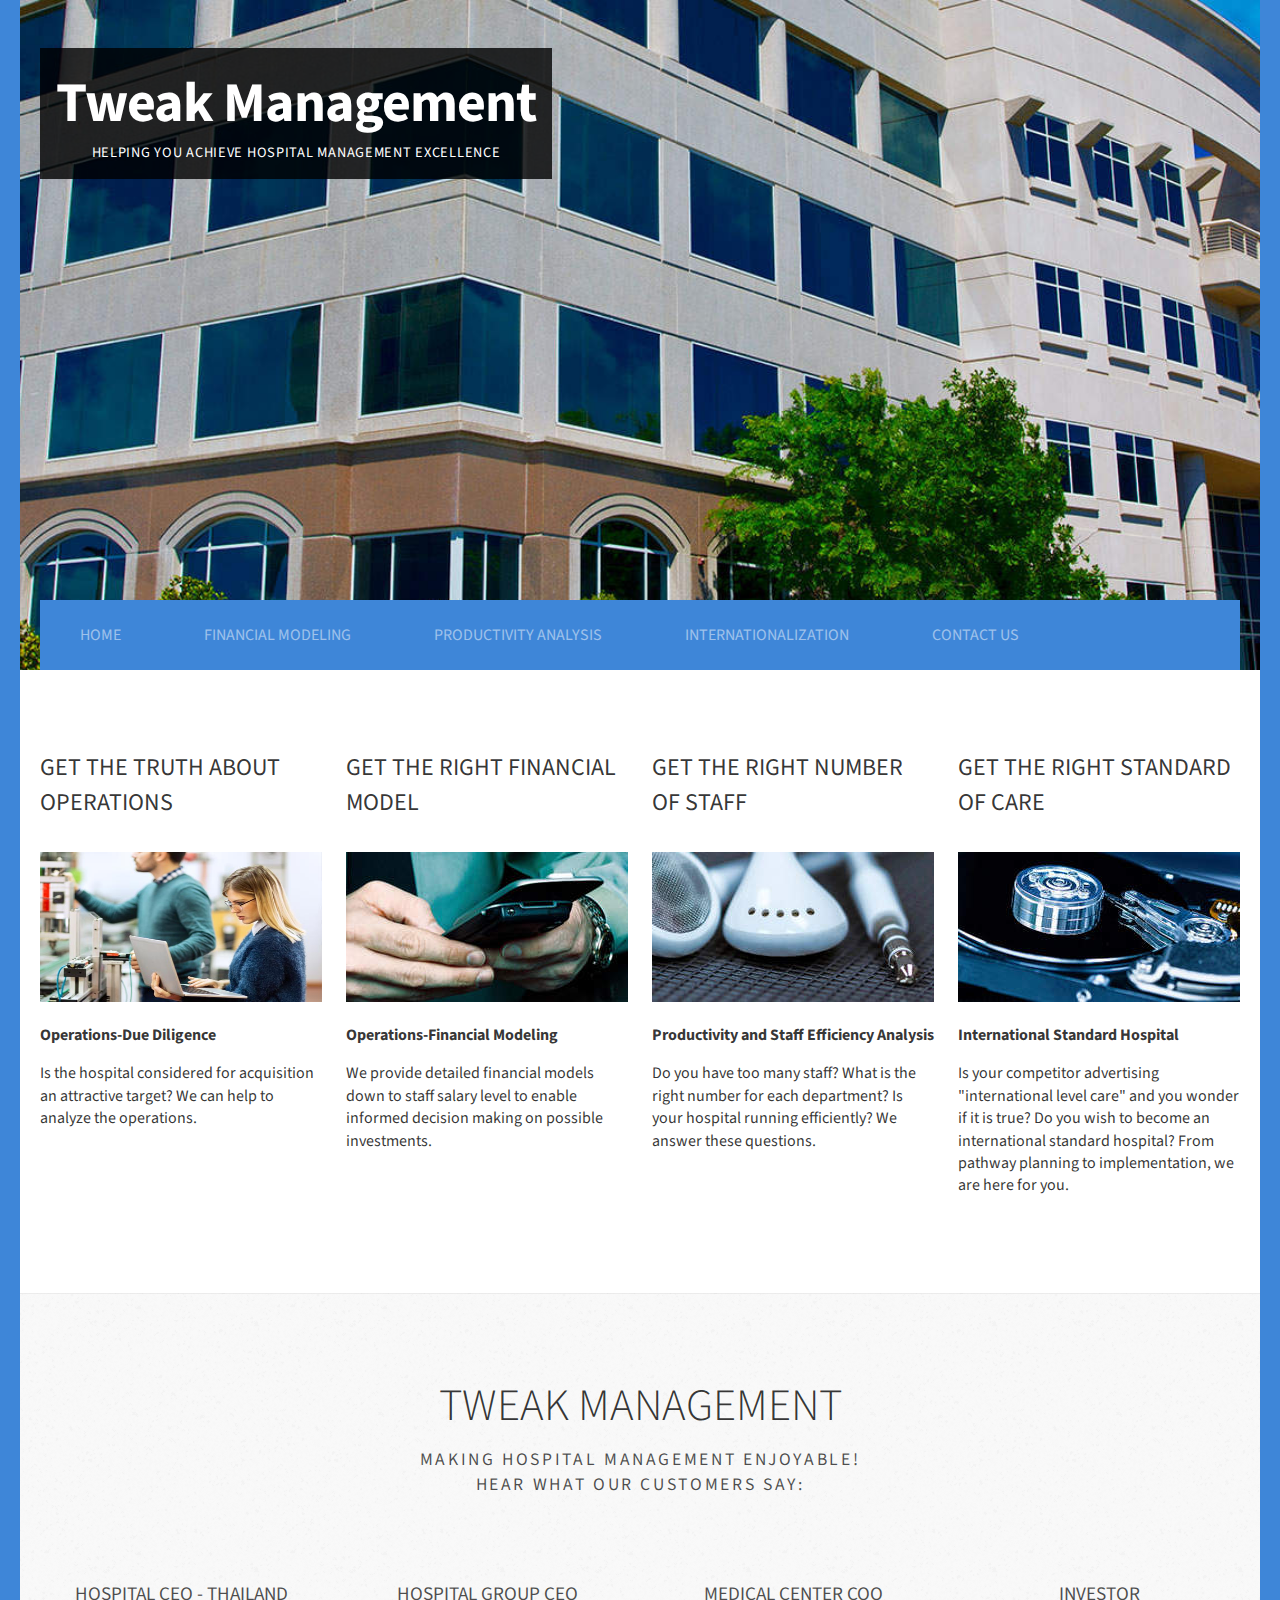
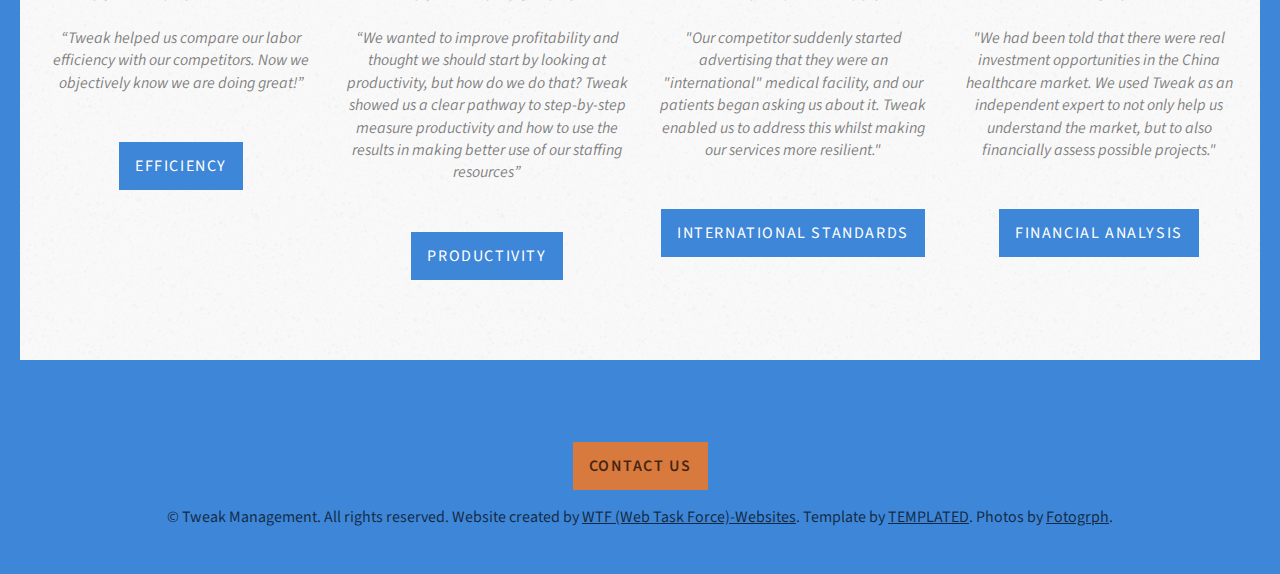
==== index.html @ 66293d0e "Update index.html" ====
<!DOCTYPE html PUBLIC "-//W3C//DTD XHTML 1.0 Strict//EN" "http://www.w3.org/TR/xhtml1/DTD/xhtml1-strict.dtd">
<!--
Design by TEMPLATED
http://templated.co
Released for free under the Creative Commons Attribution License

Name       : Wide-Range 
Description: A two-column, fixed-width design with dark color scheme.
Version    : 1.0
Released   : 20140315

-->
<html xmlns="http://www.w3.org/1999/xhtml">
<head>
<meta http-equiv="Content-Type" content="text/html; charset=utf-8" />
<title>Tweak</title>
<meta name="keywords" content="hospital, efficiency, international standard hospital, consulting, productivity, hospital due diligence, china, asia, international standard service" />
<meta name="description" content="Objectively measure your hospital and clinic efficiency and productivity to determine if you have the right number of staff; create an international standard hospital; due diligence on hospital investment projects" />
<link href="https://fonts.googleapis.com/css?family=Source+Sans+Pro:200,300,400,600,700,900" rel="stylesheet" />
<link href="default.css" rel="stylesheet" type="text/css" media="all" />
<link href="fonts.css" rel="stylesheet" type="text/css" media="all" />
<!--[if IE 6]>
<link href="default_ie6.css" rel="stylesheet" type="text/css" />
<![endif]-->
<link rel="shortcut icon" type="image/jpg" href="images/tweak-logo-no-text.JPG"/>
</head>
<body>
<div id="wrapper">
	<div id="header-wrapper">
		<div id="header" class="container">
			<div id="logo">
				<h1><a href="#">Tweak Management</a></h1>
				<p>Helping You Achieve Hospital Management Excellence</p>
			</div>
		</div>
		<div id="menu" class="container">
			<ul>
				<li><a href="index.html" accesskey="1" title="Tweak Homepage">Home</a></li>
				<li><a href="modeling.html" accesskey="2" title="Tweak Modeling">Financial Modeling</a></li>
				<li><a href="productivity.html" accesskey="3" title="Tweak Productivity">Productivity Analysis</a></li>
				<li><a href="internationalization.html" accesskey="4" title="Tweak Internationalization">Internationalization</a></li>
				<li><a href="mailto:tweakmgt@outlook.com" accesskey="5" title="Tweak Contact">Contact Us</a></li>
			</ul>
		</div>
	</div>
	<div id="page" class="container">
		<div class="column1">
			<div class="title">
				<h2>Get the Truth about Operations</h2>
			</div>
			<img src="images/inspection-management.jpg" width="282" height="150" alt="photo of woman entering data" />
			<p><b>Operations-Due Diligence</b></p>
			<p>Is the hospital considered for acquisition an attractive target? We can help to analyze the operations.</p>
		</div>
		<div class="column2">
			<div class="title">
				<h2>Get the Right Financial Model</h2>
			</div>
			<img src="images/pic01.jpg" width="282" height="150" alt="photo of hands inputing information into digital device" />
			<p><b>Operations-Financial Modeling</b></p>
			<p>We provide detailed financial models down to staff salary level to enable informed decision making on possible investments.</p>
		</div>
		<div class="column3">
			<div class="title">
				<h2>Get the Right Number of Staff</h2>
			</div>
			<img src="images/pic02.jpg" width="282" height="150" alt="photo of electronic device" />
			<p><b>Productivity and Staff Efficiency Analysis</b></p>
			<p>Do you have too many staff? What is the right number for each department? Is your hospital running efficiently? We answer these questions.</p>
		</div>
		<div class="column4">
			<div class="title">
				<h2>Get the Right Standard of Care</h2>
			</div>
			<img src="images/pic03.jpg" width="282" height="150" alt="closeup of silver machinery" />
			<p><b>International Standard Hospital</b></p>
			<p>Is your competitor advertising "international level care" and you wonder if it is true? Do you wish to become an international standard hospital? From pathway planning to implementation, we are here for you.</p>
		</div>
	</div>
	<div id="portfolio-wrapper">
		<div id="portfolio" class="container">
			<div class="title">
				<h2>Tweak Management</h2>
				<span class="byline">Making Hospital Management Enjoyable!<br>Hear what our customers say:</span> </div>
			<div class="column1">
				<div class="box">
					<h3>Hospital CEO - Thailand</h3>
					<p><i>“Tweak helped us compare our labor efficiency with our competitors. Now we objectively know we are doing great!”</i></p>
					<a href="productivity.html" class="button">Efficiency</a> </div>
			</div>
			<div class="column2">
				<div class="box">
					<h3>Hospital Group CEO</h3>
					<p><i>“We wanted to improve profitability and thought we should start by looking at productivity, but how do we do that? Tweak showed us a clear pathway to step-by-step measure productivity and how to use the results in making better use of our staffing resources”</i></p>
					<a href="productivity.html" class="button">Productivity</a> </div>
			</div>
			<div class="column3">
				<div class="box">
					<h3>Medical Center COO</h3>
					<p><i>"Our competitor suddenly started advertising that they were an "international" medical facility, and our patients began asking us about it. Tweak enabled us to address this whilst making our services more resilient."</i></p>
					<a href="#" class="button">International Standards</a> </div>
			</div>
			<div class="column4">
				<div class="box">
					<h3>Investor</h3>
					<p><i>"We had been told that there were real investment opportunities in the China healthcare market. We used Tweak as an independent expert to not only help us understand the market, but to also financially assess possible projects."</i></p>
					<a href="modeling.html" class="button">Financial Analysis</a> </div>
			</div>
		</div>
	</div>
</div>
<div id="footer">
	<p><a href="mailto:tweakmgt@outlook.com" class="contact-button">Contact Us</a></p>
	<p>&copy; Tweak Management. All rights reserved. Website created by <a href="http://wtf-websites.com">WTF (Web Task Force)-Websites</a>. Template by <a href="http://templated.co" rel="nofollow">TEMPLATED</a>. Photos by <a href="http://fotogrph.com/">Fotogrph</a>.</p>
</div>
</body>
</html>
---- default.css ----
html, body {
	height: 100%;
}

body {
	margin: 0px;
	padding: 0px;
	background: #3e86d8;
	font-family: 'Source Sans Pro', sans-serif;
	font-size: 12pt;
	font-weight: 400;
	color: rgba(0,0,0,.8);
}

h1, h2, h3 {
	margin: 0;
	padding: 0;
	text-transform: uppercase;
	font-weight: 300;
	color: #2D2D2D;
}

h2 {
	padding: 0px 0px 30px 0px;
	font-size: 2.50em;
}

p, ol, ul {
	margin-top: 0px;
}

p {
	line-height: 140%;
}

strong {
}

a {
	color: rgba(0,0,0,.8);
}

a:hover {
	text-decoration: none;
}

a img {
	border: none;
}

/*********************************************************************************/
/* Image Style                                                                   */
/*********************************************************************************/

	.image
	{
		display: inline-block;
		border: 1px solid rgba(0,0,0,.1);
	}
	
	.image img
	{
		display: block;
		width: 100%;
	}
	
	.image-full
	{
		display: block;
		width: 100%;
		margin: 0 0 3em 0;
	}
	
	.image-left
	{
		float: left;
		margin: 0 2em 2em 0;
	}
	
	.image-centered
	{
		display: block;
		margin: 0 0 2em 0;
	}
	
	.image-centered img
	{
		margin: 0 auto;
		width: auto;
	}


hr {
	display: none;
}

/** WRAPPER */

#wrapper {
	background: #FFF;
	margin: 0px 20px;
}

.container {
	width: 1200px;
	margin: 0px auto;
}

.clearfix {
	clear: both;
}

/** HEADER */

#header-wrapper
{
	background: url(images/bg.jpg) no-repeat top center;
	background-size: cover;
}

#header {
	position: relative;
	overflow: hidden;
	height: 600px;
}

#social
{
	position: absolute;
	top: 4em;
	right: 0;
}

/** LOGO */

#logo {
	position:absolute;
	top: 3em;
	padding: 1em 1em;
	left: 0;
	background: rgba(0,0,0,.8);
	text-align: center;
}

#logo2 {
	position:absolute;
}

#logo h1, #logo p {
	margin: 0;
}

#logo h1 {
	letter-spacing: -1px;
	text-transform: capitalize;
	font-size: 3.5em;
	font-weight: 700;
	color: #FFF;
}

#logo p {
	padding: 0px;
	letter-spacing: 0.05em;
	text-transform: uppercase;
	font-size: 0.9em;
	color: #FFF;
}

#logo p a {
	color: #FFF;
}

#logo a {
	border: none;
	background: none;
	text-decoration: none;
	color: #FFF;
}

/** MENU */

#menu {
	overflow: hidden;
	background: #3e86d8;
}

#menu ul {
	margin: 0px 0px 0px 0px;
	padding: 0px 0px;
	list-style: none;
	line-height: normal;
}

#menu li {
	display: inline-block;
}

#menu a {
	display: block;
	padding: 0px 40px 0px 40px;
	line-height: 70px;
	text-decoration: none;
	text-transform: uppercase;
	text-align: center;
	font-size: 16px;
	font-weight: 400;
	color: rgba(255,255,255,0.5);
	border: none;
}

#menu a:hover, #menu .current_page_item a {
	text-decoration: none;
	color: rgba(255,255,255,0.8);
}

#menu .current_page_item a {
}

#menu .last {
	border-right: none;
}

/** PAGE */

#page {
	overflow: hidden;
	padding: 5em 0em;
}

	#page img
	{
		margin-bottom: 1em;
	}

	#page .title
	{
		margin-bottom: 2em;
	}

	#page .title h2
	{
		font-size: 1.5em;
		font-weight: 400;
		color: rgba(0,0,0,0.8);
	}
	
	#page .title .byline
	{
		display: block;
		padding-bottom: 2em;
		color: rgba(0,0,0,0.7);
	}

/** CONTENT */

#content {
	float: left;
	width: 800px;
	padding-right: 50px;
	border-right: 1px solid #E6E7DC;
}

#content .post-title
{
	margin-bottom: 2em;
}

#content .post-title h2
{
	margin: 0;
	padding: 0;
}


#content .post
{
	margin-bottom: 4em;
	padding-bottom: 4em;
	border-bottom: 1px solid #E6E7DC;
}

/** SIDEBAR 1 */

#sidebar1 {
	float: right;
	width: 250px;
	margin-right: 50px;
}

#sidebar1 #box1 {
	margin-bottom: 4em;
}

#sidebar1 h2,
#sidebar2 h2
{
	font-size: 1.5em;
	font-weight: 400;
}

/** SIDEBAR 2 */

#sidebar2 {
	float: right;
	width: 250px;
}

/* Footer */

#footer {
	overflow: hidden;
	padding: 50px 0px 30px 0px;
}

#footer p {
	text-align: center;
		color: rgba(0,0,0,0.7);
}

#footer a {
		color: rgba(0,0,0,0.7);
}

/* List style 1 */

ul.style1 {
	margin: 0px;
	padding: 0px;
	list-style: none;
}

ul.style1 li {
	padding: 10px 0px 15px 0px;
	border-top: 1px solid #E6E7DC;
}

ul.style1 .first {
	padding-top: 0px;
	border-top: none;
}

/* List style 2 */

ul.style2 {
	margin: 0px;
	padding: 0px;
	list-style: none;
}

ul.style2 li {
	padding: 25px 0px 15px 0px;
	border-top: 1px solid #E6E7DC;
}

ul.style2 .first {
	padding-top: 0px;
	border-top: none;
}

ul.style2 h3 {
	padding: 0px 0px 10px 0px;
	font-size: 1.10em;
}

ul.style2 h3 a {
	color: #3e86d8;
}

ul.style2 a {
	text-decoration: none;
}

ul.style2 a:hover {
	text-decoration: underline;
}


/* List style 3 */

ul.style3 {
	margin: 0px;
	padding: 0px;
	list-style: none;
}

ul.style3 li {
	padding: 20px 0px 20px 0px;
	border-top: 1px solid #E6E7DC;
}

ul.style3 p {
	margin: 0px;
	padding: 0px;
}

ul.style3 img {
	float: left;
	margin-top: 3px;
	margin-right: 20px;
}

ul.style3 .posted {
	padding: 10px 0px 10px 0px;
	font-size: 8pt;
	color: #A2A2A2;
}

ul.style3 .first {
	padding-top: 0px;
	border-top: none;
}

.link-style {
	display: inline-block;
	margin-top: 20px;
	padding: 7px 20px;
	background: #0C73D4;
	border-radius: 5px;
	text-decoration: none;
	text-transform: uppercase;
	color: #FFFFFF;
}

/* List style 4 */

ul.style4 {
	font-style: italic;
	line-height: 140%;
}

ul.style4 li {
	padding-bottom: 0.75em;
}

/*********************************************************************************/
/* Portfolio                                                                     */
/*********************************************************************************/

	#portfolio-wrapper
	{
		overflow: hidden;
		padding: 5em 0em;
		background: rgba(0,0,0,.02);
		background-image: url(images/overlay.png);
		background-repeat: repeat;
		border-top: 1px solid rgba(0,0,0,.05);
	}
	
	#portfolio
	{
	text-align: center;
	}

	#portfolio .box
	{
		color: rgba(0,0,0,0.5);
	}
	
	#portfolio h3
	{
		display: block;
		padding-bottom: 1em;
		text-transform: uppercase;
		font-size: 1.2em;
		font-weight: 400;
		color: rgba(0,0,0,0.7);
	}

	#portfolio .title
	{
	}

	#portfolio .title h2
	{
		color: rgba(0,0,0,0.8);
	}
	
	#portfolio .title .byline
	{
		display: block;
		padding-bottom: 2em;
		color: rgba(0,0,0,0.7);
	}

	.column1,
	.column2,
	.column3,
	.column4
	{
		width: 282px;
	}
	
	.column1,
	.column2,
	.column3
	{
		float: left;
		margin-right: 24px;
	}
	
	.column4
	{
		float: right;
	}

/*********************************************************************************/
/* Heading Titles                                                                */
/*********************************************************************************/

	.title
	{
		margin-bottom: 3em;
	}
	
	.title h2
	{
		margin: 0;
		padding: 0;
		font-size: 2.8em;
		color: rgba(255,255,255,0.9);
	}
	
	.title .byline
	{
		padding-top: 0.50em;
		letter-spacing: 0.15em;
		text-transform: uppercase;
		font-weight: 400;
		font-size: 1.1em;
		color: #6F6F6F;
	}

/*********************************************************************************/
/* Button Style                                                                  */
/*********************************************************************************/

	.button
	{
		display: inline-block;
		margin-top: 2em;
		padding: 0em 1em;
		background: #3e86d8;
		letter-spacing: 0.10em;
		line-height: 3em;
		text-decoration: none;
		text-transform: uppercase;
		font-weight: 400;
		font-size: 1em;
		color: #FFF;
	}
	
	.contact-button
	{
		display: inline-block;
		margin-top: 2em;
		padding: 0em 1em;
		background: #d8793e;
		letter-spacing: 0.10em;
		line-height: 3em;
		text-decoration: none;
		text-transform: uppercase;
		font-weight: 600;
		font-size: 1em;
		color: #000;
	}

/*********************************************************************************/
/* Social Icon Styles                                                            */
/*********************************************************************************/

	ul.contact
	{
		margin: 0;
		padding: 2em 0em 0em 0em;
		list-style: none;
	}
	
	ul.contact li
	{
		display: inline-block;
		padding: 0em 0.10em;
		font-size: 1em;
	}
	
	ul.contact li span
	{
		display: none;
		margin: 0;
		padding: 0;
	}
	
	ul.contact li a
	{
	}
	
	ul.contact li a:before
	{
		display: inline-block;
		background: none;
		width: 40px;
		height: 40px;
		line-height: 40px;
		text-align: center;
		color: rgba(255,255,255,1);
	}
---- fonts.css ----
@charset 'UTF-8';

@font-face
{
	font-family: 'FontAwesome';
	src: url('fonts/fontawesome-webfont.eot?v=3.0.1');
	src: url('fonts/fontawesome-webfont.eot?#iefix&v=3.0.1') format('embedded-opentype'),
	     url('fonts/fontawesome-webfont.woff?v=3.0.1') format('woff'),
	     url('fonts/fontawesome-webfont.ttf?v=3.0.1') format('truetype'),
	     url('fonts/fontawesome-webfont.svg#FontAwesome') format('svg');
	font-weight: normal;
	font-style: normal;
}

@font-face
{
	font-family: 'Font-Awesome-Social';
	src: url('fonts/fontawesome-social-webfont.eot');
	src: url('fonts/fontawesome-social-webfont.eot?#iefix') format('embedded-opentype'),
	     url('fonts/fontawesome-social-webfont.woff') format('woff'),
		 url('fonts/fontawesome-social-webfont.ttf') format('truetype'),
		 url('fonts/fontawesome-social-webfont.svg#Font-Awesome-More') format('svg');
	font-weight: normal;
	font-style: normal;
}

/*********************************************************************************/
/* Icons                                                                         */
/*********************************************************************************/

	/*
		Powered by:
		
		Font Awesome (http://fortawesome.github.com/Font-Awesome/)
		Font Awesome More (http://gregoryloucas.github.com/Font-Awesome-More/)
	*/

	.icon
	{
		text-decoration: none;
	}

		.icon:before
		{
			font-size: 1.25em;
			text-decoration: none;
			font-family: FontAwesome;
			font-weight: normal;
			font-style: normal;
			-webkit-text-rendering: optimizeLegibility;
			-moz-text-rendering: optimizeLegibility;
			-ms-text-rendering: optimizeLegibility;
			-o-text-rendering: optimizeLegibility;
			text-rendering: optimizeLegibility;
			-webkit-font-smoothing: antialiased;
			-moz-font-smoothing: antialiased;
			-ms-font-smoothing: antialiased;
			-o-font-smoothing: antialiased;
			font-smoothing: antialiased;
			-webkit-font-feature-settings: "liga" 1, "dlig" 1;
			-moz-font-feature-settings: "liga=1, dlig=1";
			-ms-font-feature-settings: "liga" 1, "dlig" 1;
			-o-font-feature-settings: "liga" 1, "dlig" 1;
			font-feature-settings: "liga" 1, "dlig" 1;
		}

		.icon-glass:before                { content: "\f000"; }
		.icon-music:before                { content: "\f001"; }
		.icon-search:before               { content: "\f002"; }
		.icon-envelope:before             { content: "\f003"; }
		.icon-heart:before                { content: "\f004"; }
		.icon-star:before                 { content: "\f005"; }
		.icon-star-empty:before           { content: "\f006"; }
		.icon-user:before                 { content: "\f007"; }
		.icon-film:before                 { content: "\f008"; }
		.icon-th-large:before             { content: "\f009"; }
		.icon-th:before                   { content: "\f00a"; }
		.icon-th-list:before              { content: "\f00b"; }
		.icon-ok:before                   { content: "\f00c"; }
		.icon-remove:before               { content: "\f00d"; }
		.icon-zoom-in:before              { content: "\f00e"; }

		.icon-zoom-out:before             { content: "\f010"; }
		.icon-off:before                  { content: "\f011"; }
		.icon-signal:before               { content: "\f012"; }
		.icon-cog:before                  { content: "\f013"; }
		.icon-trash:before                { content: "\f014"; }
		.icon-home:before                 { content: "\f015"; }
		.icon-file:before                 { content: "\f016"; }
		.icon-time:before                 { content: "\f017"; }
		.icon-road:before                 { content: "\f018"; }
		.icon-download-alt:before         { content: "\f019"; }
		.icon-download:before             { content: "\f01a"; }
		.icon-upload:before               { content: "\f01b"; }
		.icon-inbox:before                { content: "\f01c"; }
		.icon-play-circle:before          { content: "\f01d"; }
		.icon-repeat:before               { content: "\f01e"; }

		/* \f020 doesn't work in Safari. all shifted one down */
		.icon-refresh:before              { content: "\f021"; }
		.icon-list-alt:before             { content: "\f022"; }
		.icon-lock:before                 { content: "\f023"; }
		.icon-flag:before                 { content: "\f024"; }
		.icon-headphones:before           { content: "\f025"; }
		.icon-volume-off:before           { content: "\f026"; }
		.icon-volume-down:before          { content: "\f027"; }
		.icon-volume-up:before            { content: "\f028"; }
		.icon-qrcode:before               { content: "\f029"; }
		.icon-barcode:before              { content: "\f02a"; }
		.icon-tag:before                  { content: "\f02b"; }
		.icon-tags:before                 { content: "\f02c"; }
		.icon-book:before                 { content: "\f02d"; }
		.icon-bookmark:before             { content: "\f02e"; }
		.icon-print:before                { content: "\f02f"; }

		.icon-camera:before               { content: "\f030"; }
		.icon-font:before                 { content: "\f031"; }
		.icon-bold:before                 { content: "\f032"; }
		.icon-italic:before               { content: "\f033"; }
		.icon-text-height:before          { content: "\f034"; }
		.icon-text-width:before           { content: "\f035"; }
		.icon-align-left:before           { content: "\f036"; }
		.icon-align-center:before         { content: "\f037"; }
		.icon-align-right:before          { content: "\f038"; }
		.icon-align-justify:before        { content: "\f039"; }
		.icon-list:before                 { content: "\f03a"; }
		.icon-indent-left:before          { content: "\f03b"; }
		.icon-indent-right:before         { content: "\f03c"; }
		.icon-facetime-video:before       { content: "\f03d"; }
		.icon-picture:before              { content: "\f03e"; }

		.icon-pencil:before               { content: "\f040"; }
		.icon-map-marker:before           { content: "\f041"; }
		.icon-adjust:before               { content: "\f042"; }
		.icon-tint:before                 { content: "\f043"; }
		.icon-edit:before                 { content: "\f044"; }
		.icon-share:before                { content: "\f045"; }
		.icon-check:before                { content: "\f046"; }
		.icon-move:before                 { content: "\f047"; }
		.icon-step-backward:before        { content: "\f048"; }
		.icon-fast-backward:before        { content: "\f049"; }
		.icon-backward:before             { content: "\f04a"; }
		.icon-play:before                 { content: "\f04b"; }
		.icon-pause:before                { content: "\f04c"; }
		.icon-stop:before                 { content: "\f04d"; }
		.icon-forward:before              { content: "\f04e"; }

		.icon-fast-forward:before         { content: "\f050"; }
		.icon-step-forward:before         { content: "\f051"; }
		.icon-eject:before                { content: "\f052"; }
		.icon-chevron-left:before         { content: "\f053"; }
		.icon-chevron-right:before        { content: "\f054"; }
		.icon-plus-sign:before            { content: "\f055"; }
		.icon-minus-sign:before           { content: "\f056"; }
		.icon-remove-sign:before          { content: "\f057"; }
		.icon-ok-sign:before              { content: "\f058"; }
		.icon-question-sign:before        { content: "\f059"; }
		.icon-info-sign:before            { content: "\f05a"; }
		.icon-screenshot:before           { content: "\f05b"; }
		.icon-remove-circle:before        { content: "\f05c"; }
		.icon-ok-circle:before            { content: "\f05d"; }
		.icon-ban-circle:before           { content: "\f05e"; }

		.icon-arrow-left:before           { content: "\f060"; }
		.icon-arrow-right:before          { content: "\f061"; }
		.icon-arrow-up:before             { content: "\f062"; }
		.icon-arrow-down:before           { content: "\f063"; }
		.icon-share-alt:before            { content: "\f064"; }
		.icon-resize-full:before          { content: "\f065"; }
		.icon-resize-small:before         { content: "\f066"; }
		.icon-plus:before                 { content: "\f067"; }
		.icon-minus:before                { content: "\f068"; }
		.icon-asterisk:before             { content: "\f069"; }
		.icon-exclamation-sign:before     { content: "\f06a"; }
		.icon-gift:before                 { content: "\f06b"; }
		.icon-leaf:before                 { content: "\f06c"; }
		.icon-fire:before                 { content: "\f06d"; }
		.icon-eye-open:before             { content: "\f06e"; }

		.icon-eye-close:before            { content: "\f070"; }
		.icon-warning-sign:before         { content: "\f071"; }
		.icon-plane:before                { content: "\f072"; }
		.icon-calendar:before             { content: "\f073"; }
		.icon-random:before               { content: "\f074"; }
		.icon-comment:before              { content: "\f075"; }
		.icon-magnet:before               { content: "\f076"; }
		.icon-chevron-up:before           { content: "\f077"; }
		.icon-chevron-down:before         { content: "\f078"; }
		.icon-retweet:before              { content: "\f079"; }
		.icon-shopping-cart:before        { content: "\f07a"; }
		.icon-folder-close:before         { content: "\f07b"; }
		.icon-folder-open:before          { content: "\f07c"; }
		.icon-resize-vertical:before      { content: "\f07d"; }
		.icon-resize-horizontal:before    { content: "\f07e"; }

		.icon-bar-chart:before            { content: "\f080"; }
		.icon-twitter-sign:before         { content: "\f081"; }
		.icon-facebook-sign:before        { content: "\f082"; }
		.icon-camera-retro:before         { content: "\f083"; }
		.icon-key:before                  { content: "\f084"; }
		.icon-cogs:before                 { content: "\f085"; }
		.icon-comments:before             { content: "\f086"; }
		.icon-thumbs-up:before            { content: "\f087"; }
		.icon-thumbs-down:before          { content: "\f088"; }
		.icon-star-half:before            { content: "\f089"; }
		.icon-heart-empty:before          { content: "\f08a"; }
		.icon-signout:before              { content: "\f08b"; }
		.icon-linkedin-sign:before        { content: "\f08c"; }
		.icon-pushpin:before              { content: "\f08d"; }
		.icon-external-link:before        { content: "\f08e"; }

		.icon-signin:before               { content: "\f090"; }
		.icon-trophy:before               { content: "\f091"; }
		.icon-github-sign:before          { content: "\f092"; }
		.icon-upload-alt:before           { content: "\f093"; }
		.icon-lemon:before                { content: "\f094"; }
		.icon-phone:before                { content: "\f095"; }
		.icon-check-empty:before          { content: "\f096"; }
		.icon-bookmark-empty:before       { content: "\f097"; }
		.icon-phone-sign:before           { content: "\f098"; }
		.icon-twitter:before              { content: "\f099"; }
		.icon-facebook:before             { content: "\f09a"; }
		.icon-github:before               { content: "\f09b"; }
		.icon-unlock:before               { content: "\f09c"; }
		.icon-credit-card:before          { content: "\f09d"; }
		.icon-rss:before                  { content: "\f09e"; }

		.icon-hdd:before                  { content: "\f0a0"; }
		.icon-bullhorn:before             { content: "\f0a1"; }
		.icon-bell:before                 { content: "\f0a2"; }
		.icon-certificate:before          { content: "\f0a3"; }
		.icon-hand-right:before           { content: "\f0a4"; }
		.icon-hand-left:before            { content: "\f0a5"; }
		.icon-hand-up:before              { content: "\f0a6"; }
		.icon-hand-down:before            { content: "\f0a7"; }
		.icon-circle-arrow-left:before    { content: "\f0a8"; }
		.icon-circle-arrow-right:before   { content: "\f0a9"; }
		.icon-circle-arrow-up:before      { content: "\f0aa"; }
		.icon-circle-arrow-down:before    { content: "\f0ab"; }
		.icon-globe:before                { content: "\f0ac"; }
		.icon-wrench:before               { content: "\f0ad"; }
		.icon-tasks:before                { content: "\f0ae"; }

		.icon-filter:before               { content: "\f0b0"; }
		.icon-briefcase:before            { content: "\f0b1"; }
		.icon-fullscreen:before           { content: "\f0b2"; }

		.icon-group:before                { content: "\f0c0"; }
		.icon-link:before                 { content: "\f0c1"; }
		.icon-cloud:before                { content: "\f0c2"; }
		.icon-beaker:before               { content: "\f0c3"; }
		.icon-cut:before                  { content: "\f0c4"; }
		.icon-copy:before                 { content: "\f0c5"; }
		.icon-paper-clip:before           { content: "\f0c6"; }
		.icon-save:before                 { content: "\f0c7"; }
		.icon-sign-blank:before           { content: "\f0c8"; }
		.icon-reorder:before              { content: "\f0c9"; }
		.icon-list-ul:before              { content: "\f0ca"; }
		.icon-list-ol:before              { content: "\f0cb"; }
		.icon-strikethrough:before        { content: "\f0cc"; }
		.icon-underline:before            { content: "\f0cd"; }
		.icon-table:before                { content: "\f0ce"; }

		.icon-magic:before                { content: "\f0d0"; }
		.icon-truck:before                { content: "\f0d1"; }
		.icon-pinterest:before            { content: "\f0d2"; }
		.icon-pinterest-sign:before       { content: "\f0d3"; }
		.icon-google-plus-sign:before     { content: "\f0d4"; }
		.icon-google-plus:before          { content: "\f0d5"; }
		.icon-money:before                { content: "\f0d6"; }
		.icon-caret-down:before           { content: "\f0d7"; }
		.icon-caret-up:before             { content: "\f0d8"; }
		.icon-caret-left:before           { content: "\f0d9"; }
		.icon-caret-right:before          { content: "\f0da"; }
		.icon-columns:before              { content: "\f0db"; }
		.icon-sort:before                 { content: "\f0dc"; }
		.icon-sort-down:before            { content: "\f0dd"; }
		.icon-sort-up:before              { content: "\f0de"; }

		.icon-envelope-alt:before         { content: "\f0e0"; }
		.icon-linkedin:before             { content: "\f0e1"; }
		.icon-undo:before                 { content: "\f0e2"; }
		.icon-legal:before                { content: "\f0e3"; }
		.icon-dashboard:before            { content: "\f0e4"; }
		.icon-comment-alt:before          { content: "\f0e5"; }
		.icon-comments-alt:before         { content: "\f0e6"; }
		.icon-bolt:before                 { content: "\f0e7"; }
		.icon-sitemap:before              { content: "\f0e8"; }
		.icon-umbrella:before             { content: "\f0e9"; }
		.icon-paste:before                { content: "\f0ea"; }
		.icon-lightbulb:before            { content: "\f0eb"; }
		.icon-exchange:before             { content: "\f0ec"; }
		.icon-cloud-download:before       { content: "\f0ed"; }
		.icon-cloud-upload:before         { content: "\f0ee"; }

		.icon-user-md:before              { content: "\f0f0"; }
		.icon-stethoscope:before          { content: "\f0f1"; }
		.icon-suitcase:before             { content: "\f0f2"; }
		.icon-bell-alt:before             { content: "\f0f3"; }
		.icon-coffee:before               { content: "\f0f4"; }
		.icon-food:before                 { content: "\f0f5"; }
		.icon-file-alt:before             { content: "\f0f6"; }
		.icon-building:before             { content: "\f0f7"; }
		.icon-hospital:before             { content: "\f0f8"; }
		.icon-ambulance:before            { content: "\f0f9"; }
		.icon-medkit:before               { content: "\f0fa"; }
		.icon-fighter-jet:before          { content: "\f0fb"; }
		.icon-beer:before                 { content: "\f0fc"; }
		.icon-h-sign:before               { content: "\f0fd"; }
		.icon-plus-sign-alt:before        { content: "\f0fe"; }

		.icon-double-angle-left:before    { content: "\f100"; }
		.icon-double-angle-right:before   { content: "\f101"; }
		.icon-double-angle-up:before      { content: "\f102"; }
		.icon-double-angle-down:before    { content: "\f103"; }
		.icon-angle-left:before           { content: "\f104"; }
		.icon-angle-right:before          { content: "\f105"; }
		.icon-angle-up:before             { content: "\f106"; }
		.icon-angle-down:before           { content: "\f107"; }
		.icon-desktop:before              { content: "\f108"; }
		.icon-laptop:before               { content: "\f109"; }
		.icon-tablet:before               { content: "\f10a"; }
		.icon-mobile-phone:before         { content: "\f10b"; }
		.icon-circle-blank:before         { content: "\f10c"; }
		.icon-quote-left:before           { content: "\f10d"; }
		.icon-quote-right:before          { content: "\f10e"; }

		.icon-spinner:before              { content: "\f110"; }
		.icon-circle:before               { content: "\f111"; }
		.icon-reply:before                { content: "\f112"; }
		.icon-github-alt:before           { content: "\f113"; }
		.icon-folder-close-alt:before     { content: "\f114"; }
		.icon-folder-open-alt:before      { content: "\f115"; }

		.icon-blogger-sign:before,.icon-blogger:before,.icon-delicious:before,.icon-dribbble-sign:before,.icon-dribbble:before,.icon-dropbox:before,.icon-drupal:before,.icon-evernote-sign:before,.icon-evernote:before,.icon-flickr-sign:before,.icon-flickr:before,.icon-forrst-sign:before,.icon-forrst:before,.icon-foursquare-sign:before,.icon-foursquare:before,.icon-git-fork:before,.icon-hacker-news:before,.icon-instagram:before,.icon-lastfm-sign:before,.icon-lastfm:before,.icon-paypal:before,.icon-picasa-sign:before,.icon-picasa:before,.icon-reddit:before,.icon-share-this-sign:before,.icon-share-this:before,.icon-skype:before,.icon-soundcloud:before,.icon-spotify:before,.icon-stack-overflow:before,.icon-tumblr-sign:before,.icon-tumblr:before,.icon-vimeo-sign:before,.icon-vimeo:before,.icon-wordpress-sign:before,.icon-wordpress:before,.icon-yelp-sign:before,.icon-yelp:before,.icon-youtube-sign:before,.icon-youtube:before              {font-family:'Font-Awesome-Social'; }

		.icon-dropbox:before              { content: "\f300"; }
		.icon-drupal:before               { content: "\f301"; }
		.icon-git-fork:before             { content: "\f302"; }
		.icon-instagram:before            { content: "\f303"; }
		.icon-share-this-sign:before      { content: "\f304"; }
		.icon-share-this:before           { content: "\f305"; }
		.icon-foursquare-sign:before      { content: "\f306"; }
		.icon-foursquare:before           { content: "\f307"; }
		.icon-hacker-news:before          { content: "\f308"; }
		.icon-skype:before                { content: "\f309"; }
		.icon-spotify:before              { content: "\f30a"; }
		.icon-soundcloud:before           { content: "\f30b"; }
		.icon-paypal:before               { content: "\f30c"; }
		.icon-youtube-sign:before         { content: "\f30d"; }
		.icon-youtube:before              { content: "\f30e"; }
		.icon-reddit:before               { content: "\f30f"; }
		.icon-blogger-sign:before         { content: "\f310"; }
		.icon-blogger:before              { content: "\f311"; }
		.icon-dribbble-sign:before        { content: "\f312"; }
		.icon-dribbble:before             { content: "\f313"; }
		.icon-evernote-sign:before        { content: "\f314"; }
		.icon-evernote:before             { content: "\f315"; }
		.icon-flickr-sign:before          { content: "\f316"; }
		.icon-flickr:before               { content: "\f317"; }
		.icon-forrst-sign:before          { content: "\f318"; }
		.icon-forrst:before               { content: "\f319"; }
		.icon-delicious:before            { content: "\f31a"; }
		.icon-lastfm-sign:before          { content: "\f31b"; }
		.icon-lastfm:before               { content: "\f31c"; }
		.icon-picasa-sign:before          { content: "\f31d"; }
		.icon-picasa:before               { content: "\f31e"; }
		.icon-stack-overflow:before       { content: "\f320"; }
		.icon-tumblr-sign:before          { content: "\f321"; }
		.icon-tumblr:before               { content: "\f322"; }
		.icon-vimeo-sign:before           { content: "\f323"; }
		.icon-vimeo:before                { content: "\f324"; }
		.icon-wordpress-sign:before       { content: "\f325"; }
		.icon-wordpress:before            { content: "\f326"; }
		.icon-yelp-sign:before            { content: "\f327"; }
		.icon-yelp:before                 { content: "\f328"; }
		.icon-cloud-upload:before		  { content: "\f0ee"; }
		.icon-cloud-download:before		  { content: "\f0ed"; }
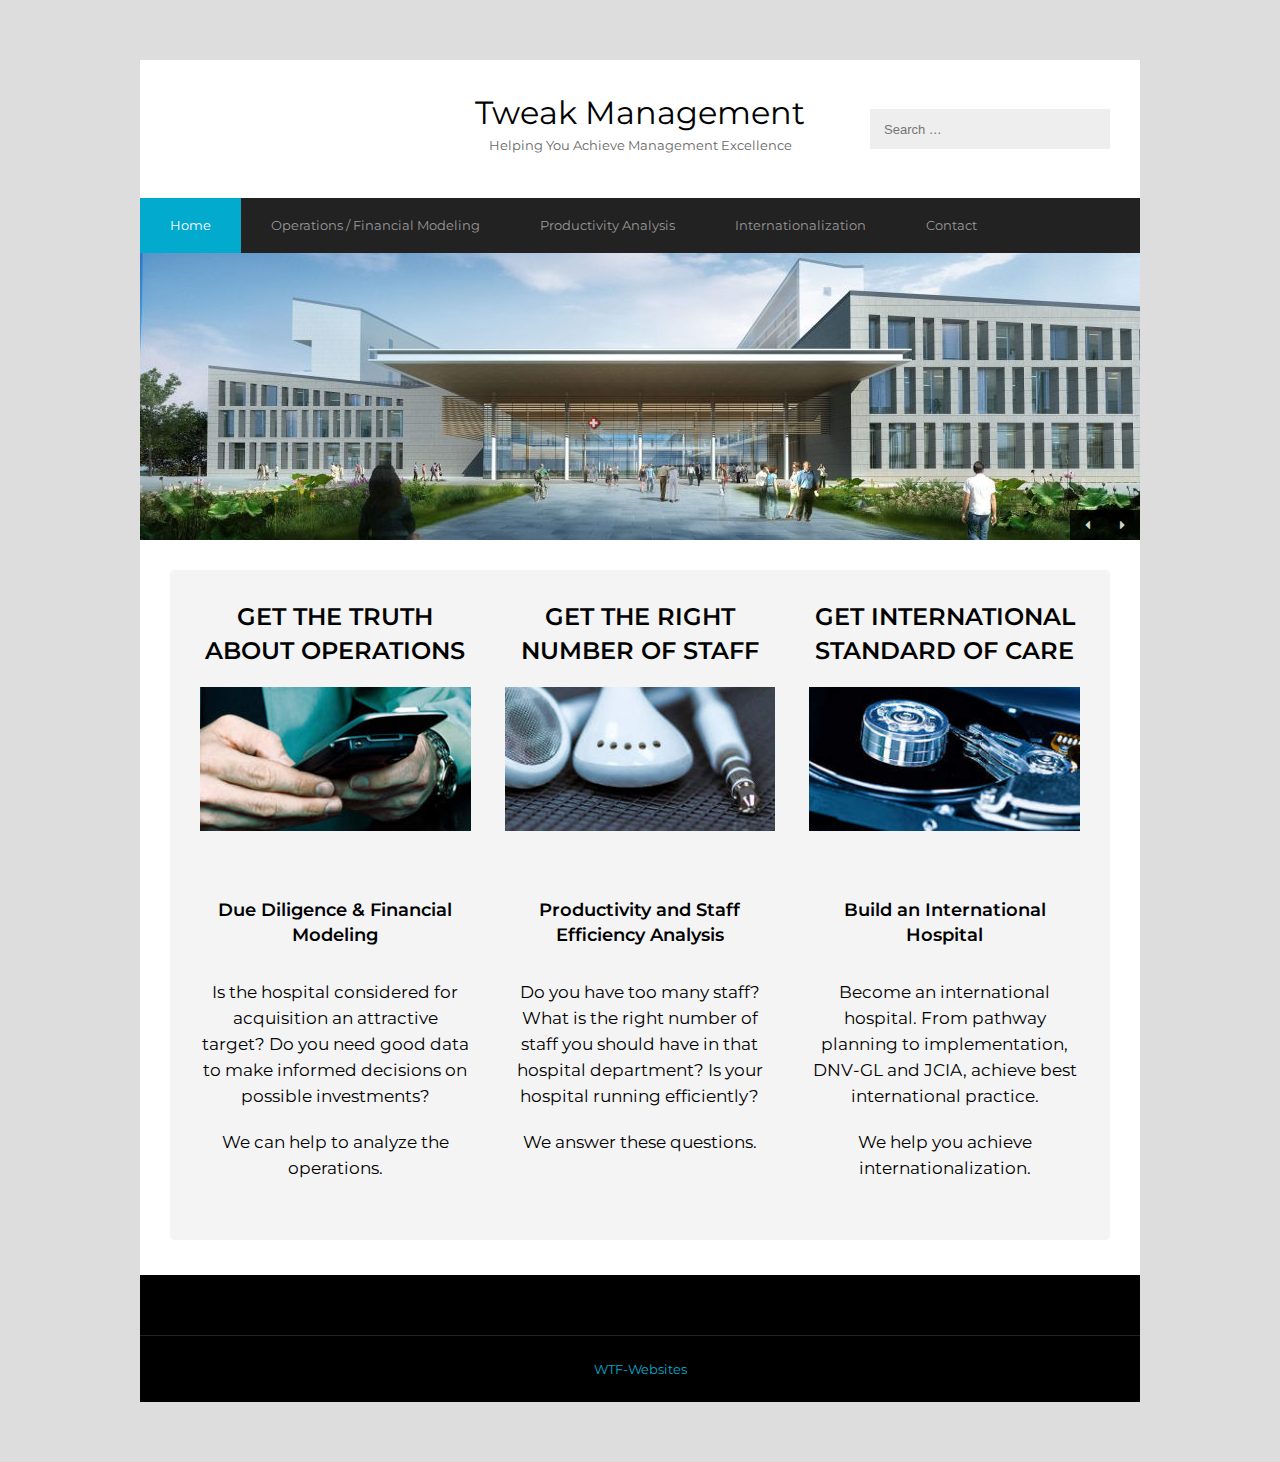
==== commit 43fae600: "Add files via upload" ====
--- a/index.html
+++ b/index.html
@@ -1,117 +1,296 @@
-<!DOCTYPE html PUBLIC "-//W3C//DTD XHTML 1.0 Strict//EN" "http://www.w3.org/TR/xhtml1/DTD/xhtml1-strict.dtd">
-<!--
-Design by TEMPLATED
-http://templated.co
-Released for free under the Creative Commons Attribution License
-
-Name       : Wide-Range 
-Description: A two-column, fixed-width design with dark color scheme.
-Version    : 1.0
-Released   : 20140315
-
--->
-<html xmlns="http://www.w3.org/1999/xhtml">
-<head>
-<meta http-equiv="Content-Type" content="text/html; charset=utf-8" />
-<title>Tweak</title>
-<meta name="keywords" content="hospital, efficiency, international standard hospital, consulting, productivity, hospital due diligence, china, asia, international standard service" />
-<meta name="description" content="Objectively measure your hospital and clinic efficiency and productivity to determine if you have the right number of staff; create an international standard hospital; due diligence on hospital investment projects" />
-<link href="https://fonts.googleapis.com/css?family=Source+Sans+Pro:200,300,400,600,700,900" rel="stylesheet" />
-<link href="default.css" rel="stylesheet" type="text/css" media="all" />
-<link href="fonts.css" rel="stylesheet" type="text/css" media="all" />
-<!--[if IE 6]>
-<link href="default_ie6.css" rel="stylesheet" type="text/css" />
-<![endif]-->
-<link rel="shortcut icon" type="image/jpg" href="images/tweak-logo-no-text.JPG"/>
-</head>
-<body>
-<div id="wrapper">
-	<div id="header-wrapper">
-		<div id="header" class="container">
-			<div id="logo">
-				<h1><a href="#">Tweak Management</a></h1>
-				<p>Helping You Achieve Hospital Management Excellence</p>
-			</div>
-		</div>
-		<div id="menu" class="container">
-			<ul>
-				<li><a href="index.html" accesskey="1" title="Tweak Homepage">Home</a></li>
-				<li><a href="modeling.html" accesskey="2" title="Tweak Modeling">Financial Modeling</a></li>
-				<li><a href="productivity.html" accesskey="3" title="Tweak Productivity">Productivity Analysis</a></li>
-				<li><a href="internationalization.html" accesskey="4" title="Tweak Internationalization">Internationalization</a></li>
-				<li><a href="mailto:tweakmgt@outlook.com" accesskey="5" title="Tweak Contact">Contact Us</a></li>
-			</ul>
-		</div>
-	</div>
-	<div id="page" class="container">
-		<div class="column1">
-			<div class="title">
-				<h2>Get the Truth about Operations</h2>
-			</div>
-			<img src="images/inspection-management.jpg" width="282" height="150" alt="photo of woman entering data" />
-			<p><b>Operations-Due Diligence</b></p>
-			<p>Is the hospital considered for acquisition an attractive target? We can help to analyze the operations.</p>
-		</div>
-		<div class="column2">
-			<div class="title">
-				<h2>Get the Right Financial Model</h2>
-			</div>
-			<img src="images/pic01.jpg" width="282" height="150" alt="photo of hands inputing information into digital device" />
-			<p><b>Operations-Financial Modeling</b></p>
-			<p>We provide detailed financial models down to staff salary level to enable informed decision making on possible investments.</p>
-		</div>
-		<div class="column3">
-			<div class="title">
-				<h2>Get the Right Number of Staff</h2>
-			</div>
-			<img src="images/pic02.jpg" width="282" height="150" alt="photo of electronic device" />
-			<p><b>Productivity and Staff Efficiency Analysis</b></p>
-			<p>Do you have too many staff? What is the right number for each department? Is your hospital running efficiently? We answer these questions.</p>
-		</div>
-		<div class="column4">
-			<div class="title">
-				<h2>Get the Right Standard of Care</h2>
-			</div>
-			<img src="images/pic03.jpg" width="282" height="150" alt="closeup of silver machinery" />
-			<p><b>International Standard Hospital</b></p>
-			<p>Is your competitor advertising "international level care" and you wonder if it is true? Do you wish to become an international standard hospital? From pathway planning to implementation, we are here for you.</p>
-		</div>
-	</div>
-	<div id="portfolio-wrapper">
-		<div id="portfolio" class="container">
-			<div class="title">
-				<h2>Tweak Management</h2>
-				<span class="byline">Making Hospital Management Enjoyable!<br>Hear what our customers say:</span> </div>
-			<div class="column1">
-				<div class="box">
-					<h3>Hospital CEO - Thailand</h3>
-					<p><i>“Tweak helped us compare our labor efficiency with our competitors. Now we objectively know we are doing great!”</i></p>
-					<a href="productivity.html" class="button">Efficiency</a> </div>
-			</div>
-			<div class="column2">
-				<div class="box">
-					<h3>Hospital Group CEO</h3>
-					<p><i>“We wanted to improve profitability and thought we should start by looking at productivity, but how do we do that? Tweak showed us a clear pathway to step-by-step measure productivity and how to use the results in making better use of our staffing resources”</i></p>
-					<a href="productivity.html" class="button">Productivity</a> </div>
-			</div>
-			<div class="column3">
-				<div class="box">
-					<h3>Medical Center COO</h3>
-					<p><i>"Our competitor suddenly started advertising that they were an "international" medical facility, and our patients began asking us about it. Tweak enabled us to address this whilst making our services more resilient."</i></p>
-					<a href="#" class="button">International Standards</a> </div>
-			</div>
-			<div class="column4">
-				<div class="box">
-					<h3>Investor</h3>
-					<p><i>"We had been told that there were real investment opportunities in the China healthcare market. We used Tweak as an independent expert to not only help us understand the market, but to also financially assess possible projects."</i></p>
-					<a href="modeling.html" class="button">Financial Analysis</a> </div>
-			</div>
-		</div>
-	</div>
-</div>
-<div id="footer">
-	<p><a href="mailto:tweakmgt@outlook.com" class="contact-button">Contact Us</a></p>
-	<p>&copy; Tweak Management. All rights reserved. Website created by <a href="http://wtf-websites.com">WTF (Web Task Force)-Websites</a>. Template by <a href="http://templated.co" rel="nofollow">TEMPLATED</a>. Photos by <a href="http://fotogrph.com/">Fotogrph</a>.</p>
-</div>
-</body>
-</html>
+<!DOCTYPE html>
+<html lang="en-US">
+
+<head>
+	<meta charset="UTF-8">
+	<meta name="viewport" content="width=device-width, initial-scale=1">
+	<link rel="profile" href="http://gmpg.org/xfn/11">
+	<link rel="pingback" href="./xmlrpc.php">
+	<title>Tweak Management &#8211; Helping You Achieve Management Excellence</title>
+<meta name="robots" content="max-image-preview:large">
+<link rel="dns-prefetch" href="//fonts.googleapis.com">
+<link rel="dns-prefetch" href="//s.w.org">
+<link rel="alternate" type="application/rss+xml" title="Tweak Management &raquo; Feed" href="./feed/index.html">
+<link rel="alternate" type="application/rss+xml" title="Tweak Management &raquo; Comments Feed" href="./comments/feed/index.html">
+		<script type="text/javascript">
+			window._wpemojiSettings = {"baseUrl":"https:\/\/s.w.org\/images\/core\/emoji\/13.0.1\/72x72\/","ext":".png","svgUrl":"https:\/\/s.w.org\/images\/core\/emoji\/13.0.1\/svg\/","svgExt":".svg","source":{"concatemoji":".\/wp-includes\/js\/wp-emoji-release.min.js?ver=5.7.2"}};
+			!function(e,a,t){var n,r,o,i=a.createElement("canvas"),p=i.getContext&&i.getContext("2d");function s(e,t){var a=String.fromCharCode;p.clearRect(0,0,i.width,i.height),p.fillText(a.apply(this,e),0,0);e=i.toDataURL();return p.clearRect(0,0,i.width,i.height),p.fillText(a.apply(this,t),0,0),e===i.toDataURL()}function c(e){var t=a.createElement("script");t.src=e,t.defer=t.type="text/javascript",a.getElementsByTagName("head")[0].appendChild(t)}for(o=Array("flag","emoji"),t.supports={everything:!0,everythingExceptFlag:!0},r=0;r<o.length;r++)t.supports[o[r]]=function(e){if(!p||!p.fillText)return!1;switch(p.textBaseline="top",p.font="600 32px Arial",e){case"flag":return s([127987,65039,8205,9895,65039],[127987,65039,8203,9895,65039])?!1:!s([55356,56826,55356,56819],[55356,56826,8203,55356,56819])&&!s([55356,57332,56128,56423,56128,56418,56128,56421,56128,56430,56128,56423,56128,56447],[55356,57332,8203,56128,56423,8203,56128,56418,8203,56128,56421,8203,56128,56430,8203,56128,56423,8203,56128,56447]);case"emoji":return!s([55357,56424,8205,55356,57212],[55357,56424,8203,55356,57212])}return!1}(o[r]),t.supports.everything=t.supports.everything&&t.supports[o[r]],"flag"!==o[r]&&(t.supports.everythingExceptFlag=t.supports.everythingExceptFlag&&t.supports[o[r]]);t.supports.everythingExceptFlag=t.supports.everythingExceptFlag&&!t.supports.flag,t.DOMReady=!1,t.readyCallback=function(){t.DOMReady=!0},t.supports.everything||(n=function(){t.readyCallback()},a.addEventListener?(a.addEventListener("DOMContentLoaded",n,!1),e.addEventListener("load",n,!1)):(e.attachEvent("onload",n),a.attachEvent("onreadystatechange",function(){"complete"===a.readyState&&t.readyCallback()})),(n=t.source||{}).concatemoji?c(n.concatemoji):n.wpemoji&&n.twemoji&&(c(n.twemoji),c(n.wpemoji)))}(window,document,window._wpemojiSettings);
+		</script>
+		<style type="text/css">img.wp-smiley,
+img.emoji {
+	display: inline !important;
+	border: none !important;
+	box-shadow: none !important;
+	height: 1em !important;
+	width: 1em !important;
+	margin: 0 .07em !important;
+	vertical-align: -0.1em !important;
+	background: none !important;
+	padding: 0 !important;
+}</style>
+	<link rel="stylesheet" id="wp-block-library-css" href="./wp-includes/css/dist/block-library/style.min.css?ver=5.7.2" type="text/css" media="all">
+<link rel="stylesheet" id="wpex-style-css" href="./wp-content/themes/wpex-corporate/style.css?ver=2.3.1" type="text/css" media="all">
+<link rel="stylesheet" id="wpex-font-awesome-css" href="./wp-content/themes/wpex-corporate/css/font-awesome.min.css?ver=4.3.0" type="text/css" media="all">
+<link rel="stylesheet" id="google-font-montserrat-css" href="https://fonts.googleapis.com/css?family=Montserrat:400,700" type="text/css" media="all">
+<script type="text/javascript" src="./wp-includes/js/jquery/jquery.min.js?ver=3.5.1" id="jquery-core-js"></script>
+<script type="text/javascript" src="./wp-includes/js/jquery/jquery-migrate.min.js?ver=3.3.2" id="jquery-migrate-js"></script>
+<link rel="https://api.w.org/" href="./wp-json/index.html">
+<link rel="alternate" type="application/json" href="./wp-json/wp/v2/pages/18/index.html">
+<link rel="EditURI" type="application/rsd+xml" title="RSD" href="./xmlrpc.php?rsd">
+<link rel="wlwmanifest" type="application/wlwmanifest+xml" href="./wp-includes/wlwmanifest.xml"> 
+<meta name="generator" content="WordPress 5.7.2">
+<link rel="canonical" href="./index.html">
+<link rel="shortlink" href="./index.html">
+<link rel="alternate" type="application/json+oembed" href="./wp-json/oembed/1.0/embed/index.html?url=https%3A%2F%2F%2F">
+<link rel="alternate" type="text/xml+oembed" href="./wp-json/oembed/1.0/embed/index.html?url=https%3A%2F%2F%2F&#038;format=xml">
+<link rel="icon" href="./wp-content/uploads/2021/05/cropped-tweak-logo-no-text-32x32.jpg" sizes="32x32">
+<link rel="icon" href="./wp-content/uploads/2021/05/cropped-tweak-logo-no-text-192x192.jpg" sizes="192x192">
+<link rel="apple-touch-icon" href="./wp-content/uploads/2021/05/cropped-tweak-logo-no-text-180x180.jpg">
+<meta name="msapplication-TileImage" content="./wp-content/uploads/2021/05/cropped-tweak-logo-no-text-270x270.jpg">
+</head>
+
+<body class="home page-template page-template-templates page-template-home page-template-templateshome-php page page-id-18 page-parent">
+
+	<a class="skip-link screen-reader-text" href="#content">Skip to content</a>
+
+	
+	<div id="wrap" class="clr container">
+
+		
+<div id="header-wrap" class="clr header-centered">
+
+    <header id="header" class="site-header clr" role="banner">
+
+        
+<div class="site-branding clr">
+
+    <div id="logo" class="clr">
+
+        
+            <div class="site-text-logo clr">
+                <a href="./index.html" title="Tweak Management" rel="home">Tweak Management</a>
+                                    <div class="blog-description">Helping You Achieve Management Excellence</div>
+                            </div>
+<!-- .site-text-logo -->
+
+        
+    </div>
+<!-- #logo -->
+
+</div>
+<!-- .site-branding -->        
+        
+<aside id="header-search" class="clr">
+    
+<form method="get" id="searchform" class="searchform" action="./index.html" role="search">
+	<input type="search" class="field" name="s" value="" id="s" placeholder="Search &hellip;">
+</form></aside><!-- #header-search -->
+    </header><!-- #header -->
+
+</div>
+<!-- #header-wrap -->
+		
+
+<div id="sidr-close"><a href="#sidr-close" class="toggle-sidr-close"></a></div>
+
+<div id="site-navigation-wrap">
+
+	<a href="#sidr-main" id="navigation-toggle"><span class="fa fa-bars" aria-hidden="true"></span>Menu</a>
+	
+	<nav id="site-navigation" class="navigation main-navigation clr" role="navigation">
+		<div class="menu-menu-1-container"><ul id="menu-menu-1" class="dropdown-menu sf-menu">
+<li id="menu-item-30" class="menu-item menu-item-type-post_type menu-item-object-page menu-item-home current-menu-item page_item page-item-18 current_page_item menu-item-has-children menu-item-30">
+<a href="./index.html" aria-current="page">Home</a>
+<ul class="sub-menu">
+	<li id="menu-item-70" class="menu-item menu-item-type-post_type menu-item-object-page menu-item-privacy-policy menu-item-70"><a href="./home/privacy-policy/index.html">Privacy Policy</a></li>
+</ul>
+</li>
+<li id="menu-item-34" class="menu-item menu-item-type-post_type menu-item-object-page menu-item-34"><a href="./modeling/index.html">Operations / Financial Modeling</a></li>
+<li id="menu-item-42" class="menu-item menu-item-type-post_type menu-item-object-page menu-item-42"><a href="./productivity/index.html">Productivity Analysis</a></li>
+<li id="menu-item-46" class="menu-item menu-item-type-post_type menu-item-object-page menu-item-46"><a href="./internationalization/index.html">Internationalization</a></li>
+<li id="menu-item-82" class="menu-item menu-item-type-post_type menu-item-object-page menu-item-82"><a href="./contact/index.html">Contact</a></li>
+</ul></div>
+	</nav><!-- #site-navigation -->
+
+</div>
+<!-- #site-navigation-wrap -->
+		<div id="main" class="site-main clr">
+	<div id="primary" class="content-area clr">
+
+		<main id="content" class="site-content" role="main">
+
+			
+				<article class="homepage-wrap clr">
+
+					
+	<div id="homepage-slider-wrap" class="clr flexslider-container">
+
+		<div id="homepage-slider" class="flexslider">
+
+			<ul class="slides clr">
+
+				
+					<li>
+													<a href="https://www.tweakmgt.com/internationalization.html" title="Internationalization">
+						
+						<img width="1000" height="287" src="./wp-content/uploads/2021/05/cropped-hospital-scaled-1.jpg" class="attachment-wpex-home-slider size-wpex-home-slider wp-post-image" alt="Internationalization" loading="lazy" srcset="./wp-content/uploads/2021/05/cropped-hospital-scaled-1.jpg 1000w, ./wp-content/uploads/2021/05/cropped-hospital-scaled-1-300x86.jpg 300w, ./wp-content/uploads/2021/05/cropped-hospital-scaled-1-768x220.jpg 768w, ./wp-content/uploads/2021/05/cropped-hospital-scaled-1-150x43.jpg 150w, ./wp-content/uploads/2021/05/cropped-hospital-scaled-1-640x184.jpg 640w" sizes="(max-width: 1000px) 100vw, 1000px">
+						</a>
+					</li>
+
+				
+					<li>
+													<a href="https://www.tweakmgt.com/productivity.html" title="Productivity">
+						
+						<img width="620" height="237" src="./wp-content/uploads/2021/05/sleeping-worker-e1622271870177.jpg" class="attachment-wpex-home-slider size-wpex-home-slider wp-post-image" alt="Productivity" loading="lazy" srcset="./wp-content/uploads/2021/05/sleeping-worker-e1622271870177.jpg 620w, ./wp-content/uploads/2021/05/sleeping-worker-e1622271870177-300x115.jpg 300w, ./wp-content/uploads/2021/05/sleeping-worker-e1622271870177-150x57.jpg 150w" sizes="(max-width: 620px) 100vw, 620px">
+						</a>
+					</li>
+
+				
+					<li>
+													<a href="https://www.tweakmgt.com/modeling.html" title="Financial_Modeling">
+						
+						<img width="1000" height="400" src="./wp-content/uploads/2021/05/successful_meeting-1000x400.jpg" class="attachment-wpex-home-slider size-wpex-home-slider wp-post-image" alt="Financial_Modeling" loading="lazy">
+						</a>
+					</li>
+
+				
+			</ul>
+<!-- .slides -->
+
+		</div>
+<!-- .flexslider -->
+
+	</div>
+<!-- #homepage-slider" -->
+
+
+<div id="homepage-content" class="entry clr">
+	
+<div class="wp-block-columns">
+<div class="wp-block-column">
+<h1 class="has-text-align-center"><strong>GET THE TRUTH ABOUT OPERATIONS</strong></h1>
+
+
+
+<figure class="wp-block-image size-large"><a href="./modeling/index.html"><img loading="lazy" width="282" height="150" src="./wp-content/uploads/2021/05/pic01.jpg" alt="" class="wp-image-22" srcset="./wp-content/uploads/2021/05/pic01.jpg 282w, ./wp-content/uploads/2021/05/pic01-150x80.jpg 150w" sizes="(max-width: 282px) 100vw, 282px"></a></figure>
+
+
+
+<h2><strong>Due Diligence &amp; Financial Modeling</strong></h2>
+
+
+
+<p>Is the hospital considered for acquisition an attractive target? Do you need good data to make informed decisions on possible investments?</p>
+
+
+
+<p>We can help to analyze the operations.</p>
+</div>
+
+
+
+<div class="wp-block-column">
+<h1 class="has-text-align-center"><strong>GET THE RIGHT NUMBER OF STAFF</strong></h1>
+
+
+
+<figure class="wp-block-image size-large"><a href="./productivity/index.html"><img loading="lazy" width="282" height="150" src="./wp-content/uploads/2021/05/pic02.jpg" alt="" class="wp-image-23" srcset="./wp-content/uploads/2021/05/pic02.jpg 282w, ./wp-content/uploads/2021/05/pic02-150x80.jpg 150w" sizes="(max-width: 282px) 100vw, 282px"></a></figure>
+
+
+
+<h2><strong>Productivity and Staff Efficiency Analysis</strong></h2>
+
+
+
+<p>Do you have too many staff? What is the right number of staff you should have in that hospital department? Is your hospital running efficiently?</p>
+
+
+
+<p>We answer these questions.</p>
+</div>
+
+
+
+<div class="wp-block-column">
+<h1 class="has-text-align-center"><strong>GET INTERNATIONAL STANDARD OF CARE</strong></h1>
+
+
+
+<figure class="wp-block-image size-large"><a href="./internationalization/index.html"><img loading="lazy" width="282" height="150" src="./wp-content/uploads/2021/05/pic03.jpg" alt="" class="wp-image-24" srcset="./wp-content/uploads/2021/05/pic03.jpg 282w, ./wp-content/uploads/2021/05/pic03-150x80.jpg 150w" sizes="(max-width: 282px) 100vw, 282px"></a></figure>
+
+
+
+<h2><strong>Build an International Hospital</strong></h2>
+
+
+
+<p>Become an international hospital. From pathway planning to implementation, DNV-GL and JCIA, achieve best international practice.</p>
+
+
+
+<p>We help you achieve internationalization. </p>
+</div>
+</div>
+
+
+
+<p></p>
+</div>
+<!-- .entry-content -->
+				</article><!-- #post -->
+
+			
+		</main><!-- #content -->
+
+	</div>
+<!-- #primary -->
+
+
+	<div id="footer-wrap" class="site-footer clr">
+
+		<div id="footer" class="clr">
+
+<!--		
+<div id="footer-widgets" class="wpex-row clr">
+
+	<div class="footer-box span_1_of_3 col col-1">
+			</div> 
+
+
+	<div class="footer-box span_1_of_3 col col-2">
+		<div class="widget_text footer-widget widget_custom_html clr"><div class="textwidget custom-html-widget"><p align="center">
+	<a href="https://www.wtf-websites.com/"><b>WTF-Websites</b></a>
+</p></div></div>	</div>
+
+
+	<div class="footer-box span_1_of_3 col col-3">
+			</div>
+
+	
+</div>
+-->	
+		</div>
+<!-- #footer -->
+
+	</div>
+<!-- #footer-wrap -->
+
+	
+<footer id="copyright-wrap" class="clear">
+	<div id="copyright" role="contentinfo" class="clr">
+		<a href="https://wtf-websites.com/" title="WTF-Websites">WTF-Websites</a>	
+	</div>
+<!-- #copyright -->
+</footer><!-- #footer-wrap -->
+	</div>
+<!-- #main-content -->
+
+</div>
+<!-- #wrap -->
+
+
+<script type="text/javascript" src="./wp-content/themes/wpex-corporate/js/plugins.js?ver=2.3.1" id="wpex-plugins-js"></script>
+<script type="text/javascript" src="./wp-content/themes/wpex-corporate/js/global.js?ver=2.3.1" id="wpex-global-js"></script>
+<script type="text/javascript" src="./wp-includes/js/wp-embed.min.js?ver=5.7.2" id="wp-embed-js"></script>
+</body>
+</html>--- a/wp-includes/css/dist/block-library/style.min.css
+++ b/wp-includes/css/dist/block-library/style.min.css
@@ -0,0 +1,11 @@
+@charset "UTF-8";#start-resizable-editor-section{display:none}.wp-block-audio figcaption{margin-top:.5em;margin-bottom:1em}.wp-block-audio audio{width:100%;min-width:300px}.wp-block-button__link{color:#fff;background-color:#32373c;border:none;border-radius:1.55em;box-shadow:none;cursor:pointer;display:inline-block;font-size:1.125em;padding:.667em 1.333em;text-align:center;text-decoration:none;overflow-wrap:break-word}.wp-block-button__link:active,.wp-block-button__link:focus,.wp-block-button__link:hover,.wp-block-button__link:visited{color:#fff}.wp-block-button__link.aligncenter{text-align:center}.wp-block-button__link.alignright{text-align:right}.wp-block-buttons>.wp-block-button.has-custom-width{max-width:none}.wp-block-buttons>.wp-block-button.has-custom-width .wp-block-button__link{width:100%}.wp-block-buttons>.wp-block-button.wp-block-button__width-25{width:calc(25% - .5em)}.wp-block-buttons>.wp-block-button.wp-block-button__width-50{width:calc(50% - .5em)}.wp-block-buttons>.wp-block-button.wp-block-button__width-75{width:calc(75% - .5em)}.wp-block-buttons>.wp-block-button.wp-block-button__width-100{margin-right:0;width:100%}.wp-block-button.is-style-squared,.wp-block-button__link.wp-block-button.is-style-squared{border-radius:0}.wp-block-button.no-border-radius,.wp-block-button__link.no-border-radius{border-radius:0!important}.is-style-outline>.wp-block-button__link,.wp-block-button__link.is-style-outline{border:2px solid}.is-style-outline>.wp-block-button__link:not(.has-text-color),.wp-block-button__link.is-style-outline:not(.has-text-color){color:#32373c}.is-style-outline>.wp-block-button__link:not(.has-background),.wp-block-button__link.is-style-outline:not(.has-background){background-color:transparent}.wp-block-buttons{display:flex;flex-direction:row;flex-wrap:wrap}.wp-block-buttons.is-vertical{flex-direction:column}.wp-block-buttons.is-vertical>.wp-block-button{margin-right:0}.wp-block-buttons.is-vertical>.wp-block-button:last-child{margin-bottom:0}.wp-block-buttons>.wp-block-button{display:inline-block;margin-left:0;margin-right:.5em;margin-bottom:.5em}.wp-block-buttons>.wp-block-button:last-child{margin-right:0}.wp-block-buttons.is-content-justification-left{justify-content:flex-start}.wp-block-buttons.is-content-justification-left.is-vertical{align-items:flex-start}.wp-block-buttons.is-content-justification-center{justify-content:center}.wp-block-buttons.is-content-justification-center.is-vertical{align-items:center}.wp-block-buttons.is-content-justification-right{justify-content:flex-end}.wp-block-buttons.is-content-justification-right>.wp-block-button{margin-left:.5em;margin-right:0}.wp-block-buttons.is-content-justification-right>.wp-block-button:first-child{margin-left:0}.wp-block-buttons.is-content-justification-right.is-vertical{align-items:flex-end}.wp-block-buttons.is-content-justification-space-between{justify-content:space-between}.wp-block-buttons.aligncenter{text-align:center}.wp-block-buttons.alignleft .wp-block-button{margin-left:0;margin-right:.5em}.wp-block-buttons.alignleft .wp-block-button:last-child{margin-right:0}.wp-block-buttons.alignright .wp-block-button{margin-right:0;margin-left:.5em}.wp-block-buttons.alignright .wp-block-button:first-child{margin-left:0}.wp-block-buttons:not(.is-content-justification-space-between,.is-content-justification-right,.is-content-justification-left,.is-content-justification-center) .wp-block-button.aligncenter{margin-left:auto;margin-right:auto;margin-bottom:.5em;width:100%}.wp-block-calendar{text-align:center}.wp-block-calendar tbody td,.wp-block-calendar th{padding:.25em;border:1px solid #ddd}.wp-block-calendar tfoot td{border:none}.wp-block-calendar table{width:100%;border-collapse:collapse}.wp-block-calendar table th{font-weight:400;background:#ddd}.wp-block-calendar a{text-decoration:underline}.wp-block-calendar table caption,.wp-block-calendar table tbody{color:#40464d}.wp-block-categories.alignleft{margin-right:2em}.wp-block-categories.alignright{margin-left:2em}.wp-block-code code{display:block;white-space:pre-wrap;overflow-wrap:break-word}.wp-block-columns{display:flex;margin-bottom:1.75em;flex-wrap:wrap}@media (min-width:782px){.wp-block-columns{flex-wrap:nowrap}}.wp-block-columns.has-background{padding:1.25em 2.375em}.wp-block-columns.are-vertically-aligned-top{align-items:flex-start}.wp-block-columns.are-vertically-aligned-center{align-items:center}.wp-block-columns.are-vertically-aligned-bottom{align-items:flex-end}.wp-block-column{flex-grow:1;min-width:0;word-break:break-word;overflow-wrap:break-word}@media (max-width:599px){.wp-block-column{flex-basis:100%!important}}@media (min-width:600px) and (max-width:781px){.wp-block-column:not(:only-child){flex-basis:calc(50% - 1em)!important;flex-grow:0}.wp-block-column:nth-child(2n){margin-left:2em}}@media (min-width:782px){.wp-block-column{flex-basis:0;flex-grow:1}.wp-block-column[style*=flex-basis]{flex-grow:0}.wp-block-column:not(:first-child){margin-left:2em}}.wp-block-column.is-vertically-aligned-top{align-self:flex-start}.wp-block-column.is-vertically-aligned-center{-ms-grid-row-align:center;align-self:center}.wp-block-column.is-vertically-aligned-bottom{align-self:flex-end}.wp-block-column.is-vertically-aligned-bottom,.wp-block-column.is-vertically-aligned-center,.wp-block-column.is-vertically-aligned-top{width:100%}.wp-block-cover,.wp-block-cover-image{position:relative;background-size:cover;background-position:50%;min-height:430px;width:100%;display:flex;justify-content:center;align-items:center;padding:1em;box-sizing:border-box}.wp-block-cover-image.has-parallax,.wp-block-cover.has-parallax{background-attachment:fixed}@supports (-webkit-overflow-scrolling:touch){.wp-block-cover-image.has-parallax,.wp-block-cover.has-parallax{background-attachment:scroll}}@media (prefers-reduced-motion:reduce){.wp-block-cover-image.has-parallax,.wp-block-cover.has-parallax{background-attachment:scroll}}.wp-block-cover-image.is-repeated,.wp-block-cover.is-repeated{background-repeat:repeat;background-size:auto}.wp-block-cover-image.has-background-dim:not([class*=-background-color]),.wp-block-cover.has-background-dim:not([class*=-background-color]){background-color:#000}.wp-block-cover-image.has-background-dim:before,.wp-block-cover.has-background-dim:before{content:"";background-color:inherit}.wp-block-cover-image.has-background-dim:not(.has-background-gradient):before,.wp-block-cover-image .wp-block-cover__gradient-background,.wp-block-cover.has-background-dim:not(.has-background-gradient):before,.wp-block-cover .wp-block-cover__gradient-background{position:absolute;top:0;left:0;bottom:0;right:0;z-index:1;opacity:.5}.wp-block-cover-image.has-background-dim.has-background-dim-10 .wp-block-cover__gradient-background,.wp-block-cover-image.has-background-dim.has-background-dim-10:not(.has-background-gradient):before,.wp-block-cover.has-background-dim.has-background-dim-10 .wp-block-cover__gradient-background,.wp-block-cover.has-background-dim.has-background-dim-10:not(.has-background-gradient):before{opacity:.1}.wp-block-cover-image.has-background-dim.has-background-dim-20 .wp-block-cover__gradient-background,.wp-block-cover-image.has-background-dim.has-background-dim-20:not(.has-background-gradient):before,.wp-block-cover.has-background-dim.has-background-dim-20 .wp-block-cover__gradient-background,.wp-block-cover.has-background-dim.has-background-dim-20:not(.has-background-gradient):before{opacity:.2}.wp-block-cover-image.has-background-dim.has-background-dim-30 .wp-block-cover__gradient-background,.wp-block-cover-image.has-background-dim.has-background-dim-30:not(.has-background-gradient):before,.wp-block-cover.has-background-dim.has-background-dim-30 .wp-block-cover__gradient-background,.wp-block-cover.has-background-dim.has-background-dim-30:not(.has-background-gradient):before{opacity:.3}.wp-block-cover-image.has-background-dim.has-background-dim-40 .wp-block-cover__gradient-background,.wp-block-cover-image.has-background-dim.has-background-dim-40:not(.has-background-gradient):before,.wp-block-cover.has-background-dim.has-background-dim-40 .wp-block-cover__gradient-background,.wp-block-cover.has-background-dim.has-background-dim-40:not(.has-background-gradient):before{opacity:.4}.wp-block-cover-image.has-background-dim.has-background-dim-50 .wp-block-cover__gradient-background,.wp-block-cover-image.has-background-dim.has-background-dim-50:not(.has-background-gradient):before,.wp-block-cover.has-background-dim.has-background-dim-50 .wp-block-cover__gradient-background,.wp-block-cover.has-background-dim.has-background-dim-50:not(.has-background-gradient):before{opacity:.5}.wp-block-cover-image.has-background-dim.has-background-dim-60 .wp-block-cover__gradient-background,.wp-block-cover-image.has-background-dim.has-background-dim-60:not(.has-background-gradient):before,.wp-block-cover.has-background-dim.has-background-dim-60 .wp-block-cover__gradient-background,.wp-block-cover.has-background-dim.has-background-dim-60:not(.has-background-gradient):before{opacity:.6}.wp-block-cover-image.has-background-dim.has-background-dim-70 .wp-block-cover__gradient-background,.wp-block-cover-image.has-background-dim.has-background-dim-70:not(.has-background-gradient):before,.wp-block-cover.has-background-dim.has-background-dim-70 .wp-block-cover__gradient-background,.wp-block-cover.has-background-dim.has-background-dim-70:not(.has-background-gradient):before{opacity:.7}.wp-block-cover-image.has-background-dim.has-background-dim-80 .wp-block-cover__gradient-background,.wp-block-cover-image.has-background-dim.has-background-dim-80:not(.has-background-gradient):before,.wp-block-cover.has-background-dim.has-background-dim-80 .wp-block-cover__gradient-background,.wp-block-cover.has-background-dim.has-background-dim-80:not(.has-background-gradient):before{opacity:.8}.wp-block-cover-image.has-background-dim.has-background-dim-90 .wp-block-cover__gradient-background,.wp-block-cover-image.has-background-dim.has-background-dim-90:not(.has-background-gradient):before,.wp-block-cover.has-background-dim.has-background-dim-90 .wp-block-cover__gradient-background,.wp-block-cover.has-background-dim.has-background-dim-90:not(.has-background-gradient):before{opacity:.9}.wp-block-cover-image.has-background-dim.has-background-dim-100 .wp-block-cover__gradient-background,.wp-block-cover-image.has-background-dim.has-background-dim-100:not(.has-background-gradient):before,.wp-block-cover.has-background-dim.has-background-dim-100 .wp-block-cover__gradient-background,.wp-block-cover.has-background-dim.has-background-dim-100:not(.has-background-gradient):before{opacity:1}.wp-block-cover-image.alignleft,.wp-block-cover-image.alignright,.wp-block-cover.alignleft,.wp-block-cover.alignright{max-width:420px;width:100%}.wp-block-cover-image:after,.wp-block-cover:after{display:block;content:"";font-size:0;min-height:inherit}@supports ((position:-webkit-sticky) or (position:sticky)){.wp-block-cover-image:after,.wp-block-cover:after{content:none}}.wp-block-cover-image.aligncenter,.wp-block-cover-image.alignleft,.wp-block-cover-image.alignright,.wp-block-cover.aligncenter,.wp-block-cover.alignleft,.wp-block-cover.alignright{display:flex}.wp-block-cover-image .wp-block-cover__inner-container,.wp-block-cover .wp-block-cover__inner-container{width:100%;z-index:1;color:#fff}.wp-block-cover-image .wp-block-subhead:not(.has-text-color),.wp-block-cover-image h1:not(.has-text-color),.wp-block-cover-image h2:not(.has-text-color),.wp-block-cover-image h3:not(.has-text-color),.wp-block-cover-image h4:not(.has-text-color),.wp-block-cover-image h5:not(.has-text-color),.wp-block-cover-image h6:not(.has-text-color),.wp-block-cover-image p:not(.has-text-color),.wp-block-cover .wp-block-subhead:not(.has-text-color),.wp-block-cover h1:not(.has-text-color),.wp-block-cover h2:not(.has-text-color),.wp-block-cover h3:not(.has-text-color),.wp-block-cover h4:not(.has-text-color),.wp-block-cover h5:not(.has-text-color),.wp-block-cover h6:not(.has-text-color),.wp-block-cover p:not(.has-text-color){color:inherit}.wp-block-cover-image.is-position-top-left,.wp-block-cover.is-position-top-left{align-items:flex-start;justify-content:flex-start}.wp-block-cover-image.is-position-top-center,.wp-block-cover.is-position-top-center{align-items:flex-start;justify-content:center}.wp-block-cover-image.is-position-top-right,.wp-block-cover.is-position-top-right{align-items:flex-start;justify-content:flex-end}.wp-block-cover-image.is-position-center-left,.wp-block-cover.is-position-center-left{align-items:center;justify-content:flex-start}.wp-block-cover-image.is-position-center-center,.wp-block-cover.is-position-center-center{align-items:center;justify-content:center}.wp-block-cover-image.is-position-center-right,.wp-block-cover.is-position-center-right{align-items:center;justify-content:flex-end}.wp-block-cover-image.is-position-bottom-left,.wp-block-cover.is-position-bottom-left{align-items:flex-end;justify-content:flex-start}.wp-block-cover-image.is-position-bottom-center,.wp-block-cover.is-position-bottom-center{align-items:flex-end;justify-content:center}.wp-block-cover-image.is-position-bottom-right,.wp-block-cover.is-position-bottom-right{align-items:flex-end;justify-content:flex-end}.wp-block-cover-image.has-custom-content-position.has-custom-content-position .wp-block-cover__inner-container,.wp-block-cover.has-custom-content-position.has-custom-content-position .wp-block-cover__inner-container{margin:0;width:auto}.wp-block-cover-image img.wp-block-cover__image-background,.wp-block-cover-image video.wp-block-cover__video-background,.wp-block-cover img.wp-block-cover__image-background,.wp-block-cover video.wp-block-cover__video-background{position:absolute;top:0;left:0;right:0;bottom:0;margin:0;padding:0;width:100%;height:100%;max-width:none;max-height:none;-o-object-fit:cover;object-fit:cover;outline:none;border:none;box-shadow:none}.wp-block-cover__image-background,.wp-block-cover__video-background{z-index:0}.wp-block-cover-image-text,.wp-block-cover-image-text a,.wp-block-cover-image-text a:active,.wp-block-cover-image-text a:focus,.wp-block-cover-image-text a:hover,.wp-block-cover-text,.wp-block-cover-text a,.wp-block-cover-text a:active,.wp-block-cover-text a:focus,.wp-block-cover-text a:hover,section.wp-block-cover-image h2,section.wp-block-cover-image h2 a,section.wp-block-cover-image h2 a:active,section.wp-block-cover-image h2 a:focus,section.wp-block-cover-image h2 a:hover{color:#fff}.wp-block-cover-image .wp-block-cover.has-left-content{justify-content:flex-start}.wp-block-cover-image .wp-block-cover.has-right-content{justify-content:flex-end}.wp-block-cover-image.has-left-content .wp-block-cover-image-text,.wp-block-cover.has-left-content .wp-block-cover-text,section.wp-block-cover-image.has-left-content>h2{margin-left:0;text-align:left}.wp-block-cover-image.has-right-content .wp-block-cover-image-text,.wp-block-cover.has-right-content .wp-block-cover-text,section.wp-block-cover-image.has-right-content>h2{margin-right:0;text-align:right}.wp-block-cover-image .wp-block-cover-image-text,.wp-block-cover .wp-block-cover-text,section.wp-block-cover-image>h2{font-size:2em;line-height:1.25;z-index:1;margin-bottom:0;max-width:840px;padding:.44em;text-align:center}.wp-block-embed.alignleft,.wp-block-embed.alignright,.wp-block[data-align=left]>[data-type="core/embed"],.wp-block[data-align=right]>[data-type="core/embed"]{max-width:360px;width:100%}.wp-block-embed.alignleft .wp-block-embed__wrapper,.wp-block-embed.alignright .wp-block-embed__wrapper,.wp-block[data-align=left]>[data-type="core/embed"] .wp-block-embed__wrapper,.wp-block[data-align=right]>[data-type="core/embed"] .wp-block-embed__wrapper{min-width:280px}.wp-block-cover .wp-block-embed{min-width:320px;min-height:240px}.wp-block-embed{margin-bottom:1em}.wp-block-embed figcaption{margin-top:.5em;margin-bottom:1em}.wp-block-embed iframe{max-width:100%}.wp-block-embed__wrapper{position:relative}.wp-embed-responsive .wp-has-aspect-ratio .wp-block-embed__wrapper:before{content:"";display:block;padding-top:50%}.wp-embed-responsive .wp-has-aspect-ratio iframe{position:absolute;top:0;right:0;bottom:0;left:0;height:100%;width:100%}.wp-embed-responsive .wp-embed-aspect-21-9 .wp-block-embed__wrapper:before{padding-top:42.85%}.wp-embed-responsive .wp-embed-aspect-18-9 .wp-block-embed__wrapper:before{padding-top:50%}.wp-embed-responsive .wp-embed-aspect-16-9 .wp-block-embed__wrapper:before{padding-top:56.25%}.wp-embed-responsive .wp-embed-aspect-4-3 .wp-block-embed__wrapper:before{padding-top:75%}.wp-embed-responsive .wp-embed-aspect-1-1 .wp-block-embed__wrapper:before{padding-top:100%}.wp-embed-responsive .wp-embed-aspect-9-16 .wp-block-embed__wrapper:before{padding-top:177.77%}.wp-embed-responsive .wp-embed-aspect-1-2 .wp-block-embed__wrapper:before{padding-top:200%}.wp-block-file{margin-bottom:1.5em}.wp-block-file.aligncenter{text-align:center}.wp-block-file.alignright{text-align:right}.wp-block-file .wp-block-file__button{background:#32373c;border-radius:2em;color:#fff;font-size:.8em;padding:.5em 1em}.wp-block-file a.wp-block-file__button{text-decoration:none}.wp-block-file a.wp-block-file__button:active,.wp-block-file a.wp-block-file__button:focus,.wp-block-file a.wp-block-file__button:hover,.wp-block-file a.wp-block-file__button:visited{box-shadow:none;color:#fff;opacity:.85;text-decoration:none}.wp-block-file *+.wp-block-file__button{margin-left:.75em}.blocks-gallery-grid,.wp-block-gallery{display:flex;flex-wrap:wrap;list-style-type:none;padding:0;margin:0}.blocks-gallery-grid .blocks-gallery-image,.blocks-gallery-grid .blocks-gallery-item,.wp-block-gallery .blocks-gallery-image,.wp-block-gallery .blocks-gallery-item{margin:0 1em 1em 0;display:flex;flex-grow:1;flex-direction:column;justify-content:center;position:relative;width:calc(50% - 1em)}.blocks-gallery-grid .blocks-gallery-image:nth-of-type(2n),.blocks-gallery-grid .blocks-gallery-item:nth-of-type(2n),.wp-block-gallery .blocks-gallery-image:nth-of-type(2n),.wp-block-gallery .blocks-gallery-item:nth-of-type(2n){margin-right:0}.blocks-gallery-grid .blocks-gallery-image figure,.blocks-gallery-grid .blocks-gallery-item figure,.wp-block-gallery .blocks-gallery-image figure,.wp-block-gallery .blocks-gallery-item figure{margin:0;height:100%}@supports ((position:-webkit-sticky) or (position:sticky)){.blocks-gallery-grid .blocks-gallery-image figure,.blocks-gallery-grid .blocks-gallery-item figure,.wp-block-gallery .blocks-gallery-image figure,.wp-block-gallery .blocks-gallery-item figure{display:flex;align-items:flex-end;justify-content:flex-start}}.blocks-gallery-grid .blocks-gallery-image img,.blocks-gallery-grid .blocks-gallery-item img,.wp-block-gallery .blocks-gallery-image img,.wp-block-gallery .blocks-gallery-item img{display:block;max-width:100%;height:auto;width:100%}@supports ((position:-webkit-sticky) or (position:sticky)){.blocks-gallery-grid .blocks-gallery-image img,.blocks-gallery-grid .blocks-gallery-item img,.wp-block-gallery .blocks-gallery-image img,.wp-block-gallery .blocks-gallery-item img{width:auto}}.blocks-gallery-grid .blocks-gallery-image figcaption,.blocks-gallery-grid .blocks-gallery-item figcaption,.wp-block-gallery .blocks-gallery-image figcaption,.wp-block-gallery .blocks-gallery-item figcaption{position:absolute;bottom:0;width:100%;max-height:100%;overflow:auto;padding:3em .77em .7em;color:#fff;text-align:center;font-size:.8em;background:linear-gradient(0deg,rgba(0,0,0,.7),rgba(0,0,0,.3) 70%,transparent);box-sizing:border-box;margin:0}.blocks-gallery-grid .blocks-gallery-image figcaption img,.blocks-gallery-grid .blocks-gallery-item figcaption img,.wp-block-gallery .blocks-gallery-image figcaption img,.wp-block-gallery .blocks-gallery-item figcaption img{display:inline}.blocks-gallery-grid figcaption,.wp-block-gallery figcaption{flex-grow:1}.blocks-gallery-grid.is-cropped .blocks-gallery-image a,.blocks-gallery-grid.is-cropped .blocks-gallery-image img,.blocks-gallery-grid.is-cropped .blocks-gallery-item a,.blocks-gallery-grid.is-cropped .blocks-gallery-item img,.wp-block-gallery.is-cropped .blocks-gallery-image a,.wp-block-gallery.is-cropped .blocks-gallery-image img,.wp-block-gallery.is-cropped .blocks-gallery-item a,.wp-block-gallery.is-cropped .blocks-gallery-item img{width:100%}@supports ((position:-webkit-sticky) or (position:sticky)){.blocks-gallery-grid.is-cropped .blocks-gallery-image a,.blocks-gallery-grid.is-cropped .blocks-gallery-image img,.blocks-gallery-grid.is-cropped .blocks-gallery-item a,.blocks-gallery-grid.is-cropped .blocks-gallery-item img,.wp-block-gallery.is-cropped .blocks-gallery-image a,.wp-block-gallery.is-cropped .blocks-gallery-image img,.wp-block-gallery.is-cropped .blocks-gallery-item a,.wp-block-gallery.is-cropped .blocks-gallery-item img{height:100%;flex:1;-o-object-fit:cover;object-fit:cover}}.blocks-gallery-grid.columns-1 .blocks-gallery-image,.blocks-gallery-grid.columns-1 .blocks-gallery-item,.wp-block-gallery.columns-1 .blocks-gallery-image,.wp-block-gallery.columns-1 .blocks-gallery-item{width:100%;margin-right:0}@media (min-width:600px){.blocks-gallery-grid.columns-3 .blocks-gallery-image,.blocks-gallery-grid.columns-3 .blocks-gallery-item,.wp-block-gallery.columns-3 .blocks-gallery-image,.wp-block-gallery.columns-3 .blocks-gallery-item{width:calc(33.33333% - .66667em);margin-right:1em}.blocks-gallery-grid.columns-4 .blocks-gallery-image,.blocks-gallery-grid.columns-4 .blocks-gallery-item,.wp-block-gallery.columns-4 .blocks-gallery-image,.wp-block-gallery.columns-4 .blocks-gallery-item{width:calc(25% - .75em);margin-right:1em}.blocks-gallery-grid.columns-5 .blocks-gallery-image,.blocks-gallery-grid.columns-5 .blocks-gallery-item,.wp-block-gallery.columns-5 .blocks-gallery-image,.wp-block-gallery.columns-5 .blocks-gallery-item{width:calc(20% - .8em);margin-right:1em}.blocks-gallery-grid.columns-6 .blocks-gallery-image,.blocks-gallery-grid.columns-6 .blocks-gallery-item,.wp-block-gallery.columns-6 .blocks-gallery-image,.wp-block-gallery.columns-6 .blocks-gallery-item{width:calc(16.66667% - .83333em);margin-right:1em}.blocks-gallery-grid.columns-7 .blocks-gallery-image,.blocks-gallery-grid.columns-7 .blocks-gallery-item,.wp-block-gallery.columns-7 .blocks-gallery-image,.wp-block-gallery.columns-7 .blocks-gallery-item{width:calc(14.28571% - .85714em);margin-right:1em}.blocks-gallery-grid.columns-8 .blocks-gallery-image,.blocks-gallery-grid.columns-8 .blocks-gallery-item,.wp-block-gallery.columns-8 .blocks-gallery-image,.wp-block-gallery.columns-8 .blocks-gallery-item{width:calc(12.5% - .875em);margin-right:1em}.blocks-gallery-grid.columns-1 .blocks-gallery-image:nth-of-type(1n),.blocks-gallery-grid.columns-1 .blocks-gallery-item:nth-of-type(1n),.blocks-gallery-grid.columns-2 .blocks-gallery-image:nth-of-type(2n),.blocks-gallery-grid.columns-2 .blocks-gallery-item:nth-of-type(2n),.blocks-gallery-grid.columns-3 .blocks-gallery-image:nth-of-type(3n),.blocks-gallery-grid.columns-3 .blocks-gallery-item:nth-of-type(3n),.blocks-gallery-grid.columns-4 .blocks-gallery-image:nth-of-type(4n),.blocks-gallery-grid.columns-4 .blocks-gallery-item:nth-of-type(4n),.blocks-gallery-grid.columns-5 .blocks-gallery-image:nth-of-type(5n),.blocks-gallery-grid.columns-5 .blocks-gallery-item:nth-of-type(5n),.blocks-gallery-grid.columns-6 .blocks-gallery-image:nth-of-type(6n),.blocks-gallery-grid.columns-6 .blocks-gallery-item:nth-of-type(6n),.blocks-gallery-grid.columns-7 .blocks-gallery-image:nth-of-type(7n),.blocks-gallery-grid.columns-7 .blocks-gallery-item:nth-of-type(7n),.blocks-gallery-grid.columns-8 .blocks-gallery-image:nth-of-type(8n),.blocks-gallery-grid.columns-8 .blocks-gallery-item:nth-of-type(8n),.wp-block-gallery.columns-1 .blocks-gallery-image:nth-of-type(1n),.wp-block-gallery.columns-1 .blocks-gallery-item:nth-of-type(1n),.wp-block-gallery.columns-2 .blocks-gallery-image:nth-of-type(2n),.wp-block-gallery.columns-2 .blocks-gallery-item:nth-of-type(2n),.wp-block-gallery.columns-3 .blocks-gallery-image:nth-of-type(3n),.wp-block-gallery.columns-3 .blocks-gallery-item:nth-of-type(3n),.wp-block-gallery.columns-4 .blocks-gallery-image:nth-of-type(4n),.wp-block-gallery.columns-4 .blocks-gallery-item:nth-of-type(4n),.wp-block-gallery.columns-5 .blocks-gallery-image:nth-of-type(5n),.wp-block-gallery.columns-5 .blocks-gallery-item:nth-of-type(5n),.wp-block-gallery.columns-6 .blocks-gallery-image:nth-of-type(6n),.wp-block-gallery.columns-6 .blocks-gallery-item:nth-of-type(6n),.wp-block-gallery.columns-7 .blocks-gallery-image:nth-of-type(7n),.wp-block-gallery.columns-7 .blocks-gallery-item:nth-of-type(7n),.wp-block-gallery.columns-8 .blocks-gallery-image:nth-of-type(8n),.wp-block-gallery.columns-8 .blocks-gallery-item:nth-of-type(8n){margin-right:0}}.blocks-gallery-grid .blocks-gallery-image:last-child,.blocks-gallery-grid .blocks-gallery-item:last-child,.wp-block-gallery .blocks-gallery-image:last-child,.wp-block-gallery .blocks-gallery-item:last-child{margin-right:0}.blocks-gallery-grid.alignleft,.blocks-gallery-grid.alignright,.wp-block-gallery.alignleft,.wp-block-gallery.alignright{max-width:420px;width:100%}.blocks-gallery-grid.aligncenter .blocks-gallery-item figure,.wp-block-gallery.aligncenter .blocks-gallery-item figure{justify-content:center}.wp-block-group{box-sizing:border-box}h1.has-background,h2.has-background,h3.has-background,h4.has-background,h5.has-background,h6.has-background{padding:1.25em 2.375em}.wp-block-image{margin-bottom:1em}.wp-block-image img{max-width:100%}.wp-block-image:not(.is-style-rounded) img{border-radius:inherit}.wp-block-image.aligncenter{text-align:center}.wp-block-image.alignfull img,.wp-block-image.alignwide img{width:100%}.wp-block-image .aligncenter,.wp-block-image .alignleft,.wp-block-image .alignright{display:table}.wp-block-image .aligncenter>figcaption,.wp-block-image .alignleft>figcaption,.wp-block-image .alignright>figcaption{display:table-caption;caption-side:bottom}.wp-block-image .alignleft{float:left;margin:.5em 1em .5em 0}.wp-block-image .alignright{float:right;margin:.5em 0 .5em 1em}.wp-block-image .aligncenter{margin-left:auto;margin-right:auto}.wp-block-image figcaption{margin-top:.5em;margin-bottom:1em}.wp-block-image.is-style-circle-mask img,.wp-block-image.is-style-rounded img{border-radius:9999px}@supports ((-webkit-mask-image:none) or (mask-image:none)) or (-webkit-mask-image:none){.wp-block-image.is-style-circle-mask img{-webkit-mask-image:url('data:image/svg+xml;utf8,<svg viewBox="0 0 100 100" xmlns="http://www.w3.org/2000/svg"><circle cx="50" cy="50" r="50"/></svg>');mask-image:url('data:image/svg+xml;utf8,<svg viewBox="0 0 100 100" xmlns="http://www.w3.org/2000/svg"><circle cx="50" cy="50" r="50"/></svg>');mask-mode:alpha;-webkit-mask-repeat:no-repeat;mask-repeat:no-repeat;-webkit-mask-size:contain;mask-size:contain;-webkit-mask-position:center;mask-position:center;border-radius:0}}.wp-block-latest-comments__comment{line-height:1.1;list-style:none;margin-bottom:1em}.has-avatars .wp-block-latest-comments__comment{min-height:2.25em;list-style:none}.has-avatars .wp-block-latest-comments__comment .wp-block-latest-comments__comment-excerpt,.has-avatars .wp-block-latest-comments__comment .wp-block-latest-comments__comment-meta{margin-left:3.25em}.has-dates .wp-block-latest-comments__comment,.has-excerpts .wp-block-latest-comments__comment{line-height:1.5}.wp-block-latest-comments__comment-excerpt p{font-size:.875em;line-height:1.8;margin:.36em 0 1.4em}.wp-block-latest-comments__comment-date{display:block;font-size:.75em}.wp-block-latest-comments .avatar,.wp-block-latest-comments__comment-avatar{border-radius:1.5em;display:block;float:left;height:2.5em;margin-right:.75em;width:2.5em}.wp-block-latest-posts.alignleft{margin-right:2em}.wp-block-latest-posts.alignright{margin-left:2em}.wp-block-latest-posts.wp-block-latest-posts__list{list-style:none}.wp-block-latest-posts.wp-block-latest-posts__list li{clear:both}.wp-block-latest-posts.is-grid{display:flex;flex-wrap:wrap;padding:0}.wp-block-latest-posts.is-grid li{margin:0 1.25em 1.25em 0;width:100%}@media (min-width:600px){.wp-block-latest-posts.columns-2 li{width:calc(50% - .625em)}.wp-block-latest-posts.columns-2 li:nth-child(2n){margin-right:0}.wp-block-latest-posts.columns-3 li{width:calc(33.33333% - .83333em)}.wp-block-latest-posts.columns-3 li:nth-child(3n){margin-right:0}.wp-block-latest-posts.columns-4 li{width:calc(25% - .9375em)}.wp-block-latest-posts.columns-4 li:nth-child(4n){margin-right:0}.wp-block-latest-posts.columns-5 li{width:calc(20% - 1em)}.wp-block-latest-posts.columns-5 li:nth-child(5n){margin-right:0}.wp-block-latest-posts.columns-6 li{width:calc(16.66667% - 1.04167em)}.wp-block-latest-posts.columns-6 li:nth-child(6n){margin-right:0}}.wp-block-latest-posts__post-author,.wp-block-latest-posts__post-date{display:block;color:#555;font-size:.8125em}.wp-block-latest-posts__post-excerpt{margin-top:.5em;margin-bottom:1em}.wp-block-latest-posts__featured-image a{display:inline-block}.wp-block-latest-posts__featured-image img{height:auto;width:auto}.wp-block-latest-posts__featured-image.alignleft{margin-right:1em}.wp-block-latest-posts__featured-image.alignright{margin-left:1em}.wp-block-latest-posts__featured-image.aligncenter{margin-bottom:1em;text-align:center}.block-editor-image-alignment-control__row .components-base-control__field{display:flex;justify-content:space-between;align-items:center}.block-editor-image-alignment-control__row .components-base-control__field .components-base-control__label{margin-bottom:0}ol.has-background,ul.has-background{padding:1.25em 2.375em}.wp-block-media-text{
+  /*!rtl:begin:ignore*/direction:ltr;
+  /*!rtl:end:ignore*/display:-ms-grid;display:grid;-ms-grid-columns:50% 1fr;grid-template-columns:50% 1fr;-ms-grid-rows:auto;grid-template-rows:auto}.wp-block-media-text.has-media-on-the-right{-ms-grid-columns:1fr 50%;grid-template-columns:1fr 50%}.wp-block-media-text.is-vertically-aligned-top .wp-block-media-text__content,.wp-block-media-text.is-vertically-aligned-top .wp-block-media-text__media{-ms-grid-row-align:start;align-self:start}.wp-block-media-text.is-vertically-aligned-center .wp-block-media-text__content,.wp-block-media-text.is-vertically-aligned-center .wp-block-media-text__media,.wp-block-media-text .wp-block-media-text__content,.wp-block-media-text .wp-block-media-text__media{-ms-grid-row-align:center;align-self:center}.wp-block-media-text.is-vertically-aligned-bottom .wp-block-media-text__content,.wp-block-media-text.is-vertically-aligned-bottom .wp-block-media-text__media{-ms-grid-row-align:end;align-self:end}.wp-block-media-text .wp-block-media-text__media{
+  /*!rtl:begin:ignore*/-ms-grid-column:1;grid-column:1;-ms-grid-row:1;grid-row:1;
+  /*!rtl:end:ignore*/margin:0}.wp-block-media-text .wp-block-media-text__content{direction:ltr;
+  /*!rtl:begin:ignore*/-ms-grid-column:2;grid-column:2;-ms-grid-row:1;grid-row:1;
+  /*!rtl:end:ignore*/padding:0 8%;word-break:break-word}.wp-block-media-text.has-media-on-the-right .wp-block-media-text__media{
+  /*!rtl:begin:ignore*/-ms-grid-column:2;grid-column:2;-ms-grid-row:1;grid-row:1
+  /*!rtl:end:ignore*/}.wp-block-media-text.has-media-on-the-right .wp-block-media-text__content{
+  /*!rtl:begin:ignore*/-ms-grid-column:1;grid-column:1;-ms-grid-row:1;grid-row:1
+  /*!rtl:end:ignore*/}.wp-block-media-text__media img,.wp-block-media-text__media video{max-width:unset;width:100%;vertical-align:middle}.wp-block-media-text.is-image-fill .wp-block-media-text__media{height:100%;min-height:250px;background-size:cover}.wp-block-media-text.is-image-fill .wp-block-media-text__media>a{display:block;height:100%}.wp-block-media-text.is-image-fill .wp-block-media-text__media img{position:absolute;width:1px;height:1px;padding:0;margin:-1px;overflow:hidden;clip:rect(0,0,0,0);border:0}@media (max-width:600px){.wp-block-media-text.is-stacked-on-mobile{-ms-grid-columns:100%!important;grid-template-columns:100%!important}.wp-block-media-text.is-stacked-on-mobile .wp-block-media-text__media{-ms-grid-column:1;grid-column:1;-ms-grid-row:1;grid-row:1}.wp-block-media-text.is-stacked-on-mobile .wp-block-media-text__content{-ms-grid-column:1;grid-column:1;-ms-grid-row:2;grid-row:2}}.wp-block-navigation:not(.has-background) .wp-block-navigation__container .wp-block-navigation__container{color:#1e1e1e;background-color:#fff;min-width:200px}.items-justified-left>ul{justify-content:flex-start}.items-justified-center>ul{justify-content:center}.items-justified-right>ul{justify-content:flex-end}.items-justified-space-between>ul{justify-content:space-between}.wp-block-navigation-link{display:flex;align-items:center;position:relative;margin:0}.wp-block-navigation-link .wp-block-navigation__container:empty{display:none}.wp-block-navigation__container{list-style:none;margin:0;padding-left:0;display:flex;flex-wrap:wrap}.is-vertical .wp-block-navigation__container{display:block}.has-child>.wp-block-navigation-link__content{padding-right:.5em}.has-child .wp-block-navigation__container{border:1px solid rgba(0,0,0,.15);background-color:inherit;color:inherit;position:absolute;left:0;top:100%;width:-webkit-fit-content;width:-moz-fit-content;width:fit-content;z-index:2;opacity:0;transition:opacity .1s linear;visibility:hidden}.has-child .wp-block-navigation__container>.wp-block-navigation-link>.wp-block-navigation-link__content{flex-grow:1}.has-child .wp-block-navigation__container>.wp-block-navigation-link>.wp-block-navigation-link__submenu-icon{padding-right:.5em}@media (min-width:782px){.has-child .wp-block-navigation__container{left:1.5em}.has-child .wp-block-navigation__container .wp-block-navigation__container{left:100%;top:-1px}.has-child .wp-block-navigation__container .wp-block-navigation__container:before{content:"";position:absolute;right:100%;height:100%;display:block;width:.5em;background:transparent}.has-child .wp-block-navigation__container .wp-block-navigation-link__submenu-icon svg{transform:rotate(0)}}.has-child:hover{cursor:pointer}.has-child:hover>.wp-block-navigation__container{visibility:visible;opacity:1;display:flex;flex-direction:column}.has-child:focus-within{cursor:pointer}.has-child:focus-within>.wp-block-navigation__container{visibility:visible;opacity:1;display:flex;flex-direction:column}.wp-block-navigation[style*=text-decoration] .wp-block-navigation-link,.wp-block-navigation[style*=text-decoration] .wp-block-navigation-link__content,.wp-block-navigation[style*=text-decoration] .wp-block-navigation-link__content:active,.wp-block-navigation[style*=text-decoration] .wp-block-navigation-link__content:focus,.wp-block-navigation[style*=text-decoration] .wp-block-navigation__container{text-decoration:inherit}.wp-block-navigation:not([style*=text-decoration]) .wp-block-navigation-link__content,.wp-block-navigation:not([style*=text-decoration]) .wp-block-navigation-link__content:active,.wp-block-navigation:not([style*=text-decoration]) .wp-block-navigation-link__content:focus{text-decoration:none}.wp-block-navigation-link__content{color:inherit;padding:.5em 1em}.wp-block-navigation-link__content+.wp-block-navigation-link__content{padding-top:0}.has-text-color .wp-block-navigation-link__content{color:inherit}.wp-block-navigation-link__label{word-break:normal;overflow-wrap:break-word}.wp-block-navigation-link__submenu-icon{height:inherit;padding:.375em 1em .375em 0}.wp-block-navigation-link__submenu-icon svg{fill:currentColor}@media (min-width:782px){.wp-block-navigation-link__submenu-icon svg{transform:rotate(90deg)}}.is-small-text{font-size:.875em}.is-regular-text{font-size:1em}.is-large-text{font-size:2.25em}.is-larger-text{font-size:3em}.has-drop-cap:not(:focus):first-letter{float:left;font-size:8.4em;line-height:.68;font-weight:100;margin:.05em .1em 0 0;text-transform:uppercase;font-style:normal}p.has-background{padding:1.25em 2.375em}p.has-text-color a{color:inherit}.wp-block-post-author{display:flex;flex-wrap:wrap}.wp-block-post-author__byline{width:100%;margin-top:0;margin-bottom:0;font-size:.5em}.wp-block-post-author__avatar{margin-right:1em}.wp-block-post-author__bio{margin-bottom:.7em;font-size:.7em}.wp-block-post-author__content{flex-grow:1;flex-basis:0}.wp-block-post-author__name{font-weight:700;margin:0}.wp-block-post-comments-form input[type=submit]{color:#fff;background-color:#32373c;border:none;border-radius:1.55em;box-shadow:none;cursor:pointer;display:inline-block;font-size:1.125em;padding:.667em 1.333em;text-align:center;text-decoration:none;overflow-wrap:break-word}.wp-block-post-comments-form input[type=submit]:active,.wp-block-post-comments-form input[type=submit]:focus,.wp-block-post-comments-form input[type=submit]:hover,.wp-block-post-comments-form input[type=submit]:visited{color:#fff}.wp-block-preformatted{white-space:pre-wrap}.wp-block-pullquote{padding:3em 0;margin-left:0;margin-right:0;text-align:center}.wp-block-pullquote.alignleft,.wp-block-pullquote.alignright{max-width:420px}.wp-block-pullquote.alignleft p,.wp-block-pullquote.alignright p{font-size:1.25em}.wp-block-pullquote p{font-size:1.75em;line-height:1.6}.wp-block-pullquote cite,.wp-block-pullquote footer{position:relative}.wp-block-pullquote .has-text-color a{color:inherit}.wp-block-pullquote:not(.is-style-solid-color){background:none}.wp-block-pullquote.is-style-solid-color{border:none}.wp-block-pullquote.is-style-solid-color blockquote{margin-left:auto;margin-right:auto;text-align:left;max-width:60%}.wp-block-pullquote.is-style-solid-color blockquote p{margin-top:0;margin-bottom:0;font-size:2em}.wp-block-pullquote.is-style-solid-color blockquote cite{text-transform:none;font-style:normal}.wp-block-pullquote cite{color:inherit}.wp-block-query-loop{max-width:100%;list-style:none;padding:0}.wp-block-query-loop li{clear:both}.wp-block-query-loop.is-flex-container{flex-direction:row;display:flex;flex-wrap:wrap}.wp-block-query-loop.is-flex-container li{margin:0 0 1.25em;width:100%}@media (min-width:600px){.wp-block-query-loop.is-flex-container li{margin-right:1.25em}.wp-block-query-loop.is-flex-container.is-flex-container.columns-2>li{width:calc(50% - .625em)}.wp-block-query-loop.is-flex-container.is-flex-container.columns-2>li:nth-child(2n){margin-right:0}.wp-block-query-loop.is-flex-container.is-flex-container.columns-3>li{width:calc(33.33333% - .83333em)}.wp-block-query-loop.is-flex-container.is-flex-container.columns-3>li:nth-child(3n){margin-right:0}.wp-block-query-loop.is-flex-container.is-flex-container.columns-4>li{width:calc(25% - .9375em)}.wp-block-query-loop.is-flex-container.is-flex-container.columns-4>li:nth-child(4n){margin-right:0}.wp-block-query-loop.is-flex-container.is-flex-container.columns-5>li{width:calc(20% - 1em)}.wp-block-query-loop.is-flex-container.is-flex-container.columns-5>li:nth-child(5n){margin-right:0}.wp-block-query-loop.is-flex-container.is-flex-container.columns-6>li{width:calc(16.66667% - 1.04167em)}.wp-block-query-loop.is-flex-container.is-flex-container.columns-6>li:nth-child(6n){margin-right:0}}.wp-block-query-pagination{display:flex;flex-direction:row;flex-wrap:wrap}.wp-block-query-pagination>.wp-block-query-pagination-next,.wp-block-query-pagination>.wp-block-query-pagination-numbers,.wp-block-query-pagination>.wp-block-query-pagination-previous{display:inline-block;margin-right:.5em;margin-bottom:.5em}.wp-block-query-pagination>.wp-block-query-pagination-next:last-child,.wp-block-query-pagination>.wp-block-query-pagination-numbers:last-child,.wp-block-query-pagination>.wp-block-query-pagination-previous:last-child{margin-right:0}.wp-block-quote.is-large,.wp-block-quote.is-style-large{margin-bottom:1em;padding:0 1em}.wp-block-quote.is-large p,.wp-block-quote.is-style-large p{font-size:1.5em;font-style:italic;line-height:1.6}.wp-block-quote.is-large cite,.wp-block-quote.is-large footer,.wp-block-quote.is-style-large cite,.wp-block-quote.is-style-large footer{font-size:1.125em;text-align:right}.wp-block-rss.wp-block-rss{box-sizing:border-box}.wp-block-rss.alignleft{margin-right:2em}.wp-block-rss.alignright{margin-left:2em}.wp-block-rss.is-grid{display:flex;flex-wrap:wrap;padding:0;list-style:none}.wp-block-rss.is-grid li{margin:0 1em 1em 0;width:100%}@media (min-width:600px){.wp-block-rss.columns-2 li{width:calc(50% - 1em)}.wp-block-rss.columns-3 li{width:calc(33.33333% - 1em)}.wp-block-rss.columns-4 li{width:calc(25% - 1em)}.wp-block-rss.columns-5 li{width:calc(20% - 1em)}.wp-block-rss.columns-6 li{width:calc(16.66667% - 1em)}}.wp-block-rss__item-author,.wp-block-rss__item-publish-date{display:block;color:#555;font-size:.8125em}.wp-block-search .wp-block-search__button{background:#f7f7f7;border:1px solid #ccc;padding:.375em .625em;color:#32373c;margin-left:.625em;word-break:normal}.wp-block-search .wp-block-search__button.has-icon{line-height:0}.wp-block-search .wp-block-search__button svg{min-width:1.5em;min-height:1.5em}.wp-block-search .wp-block-search__inside-wrapper{display:flex;flex:auto;flex-wrap:nowrap;max-width:100%}.wp-block-search .wp-block-search__label{width:100%}.wp-block-search .wp-block-search__input{flex-grow:1;min-width:3em;border:1px solid #949494}.wp-block-search.wp-block-search__button-only .wp-block-search__button{margin-left:0}.wp-block-search.wp-block-search__button-inside .wp-block-search__inside-wrapper{padding:4px;border:1px solid #949494}.wp-block-search.wp-block-search__button-inside .wp-block-search__inside-wrapper .wp-block-search__input{border-radius:0;border:none;padding:0 0 0 .25em}.wp-block-search.wp-block-search__button-inside .wp-block-search__inside-wrapper .wp-block-search__input:focus{outline:none}.wp-block-search.wp-block-search__button-inside .wp-block-search__inside-wrapper .wp-block-search__button{padding:.125em .5em}.wp-block-separator.is-style-wide{border-bottom-width:1px}.wp-block-separator.is-style-dots{background:none!important;border:none;text-align:center;max-width:none;line-height:1;height:auto}.wp-block-separator.is-style-dots:before{content:"···";color:currentColor;font-size:1.5em;letter-spacing:2em;padding-left:2em;font-family:serif}.wp-block-custom-logo{line-height:0}.wp-block-custom-logo .aligncenter{display:table}.wp-block-custom-logo.is-style-rounded img{border-radius:9999px}.wp-block-social-links{display:flex;flex-wrap:wrap;justify-content:flex-start;padding-left:0;padding-right:0;text-indent:0;margin-left:0}.wp-block-social-links .wp-social-link a,.wp-block-social-links .wp-social-link a:hover{text-decoration:none;border-bottom:0;box-shadow:none}.wp-block-social-links .wp-social-link.wp-social-link.wp-social-link{margin:4px 8px 4px 0}.wp-block-social-links .wp-social-link a{padding:.25em}.wp-block-social-links .wp-social-link svg{width:1em;height:1em}.wp-block-social-links.has-small-icon-size{font-size:16px}.wp-block-social-links,.wp-block-social-links.has-normal-icon-size{font-size:24px}.wp-block-social-links.has-large-icon-size{font-size:36px}.wp-block-social-links.has-huge-icon-size{font-size:48px}.wp-block-social-links.aligncenter{justify-content:center;display:flex}.wp-block-social-links.alignright{justify-content:flex-end}.wp-social-link{display:block;border-radius:9999px;transition:transform .1s ease;height:auto}@media (prefers-reduced-motion:reduce){.wp-social-link{transition-duration:0s}}.wp-social-link a{display:block;line-height:0;transition:transform .1s ease}.wp-social-link a,.wp-social-link a:active,.wp-social-link a:hover,.wp-social-link a:visited,.wp-social-link svg{color:currentColor;fill:currentColor}.wp-social-link:hover{transform:scale(1.1)}.wp-block-social-links:not(.is-style-logos-only) .wp-social-link{background-color:#f0f0f0;color:#444}.wp-block-social-links:not(.is-style-logos-only) .wp-social-link-amazon{background-color:#f90;color:#fff}.wp-block-social-links:not(.is-style-logos-only) .wp-social-link-bandcamp{background-color:#1ea0c3;color:#fff}.wp-block-social-links:not(.is-style-logos-only) .wp-social-link-behance{background-color:#0757fe;color:#fff}.wp-block-social-links:not(.is-style-logos-only) .wp-social-link-codepen{background-color:#1e1f26;color:#fff}.wp-block-social-links:not(.is-style-logos-only) .wp-social-link-deviantart{background-color:#02e49b;color:#fff}.wp-block-social-links:not(.is-style-logos-only) .wp-social-link-dribbble{background-color:#e94c89;color:#fff}.wp-block-social-links:not(.is-style-logos-only) .wp-social-link-dropbox{background-color:#4280ff;color:#fff}.wp-block-social-links:not(.is-style-logos-only) .wp-social-link-etsy{background-color:#f45800;color:#fff}.wp-block-social-links:not(.is-style-logos-only) .wp-social-link-facebook{background-color:#1778f2;color:#fff}.wp-block-social-links:not(.is-style-logos-only) .wp-social-link-fivehundredpx{background-color:#000;color:#fff}.wp-block-social-links:not(.is-style-logos-only) .wp-social-link-flickr{background-color:#0461dd;color:#fff}.wp-block-social-links:not(.is-style-logos-only) .wp-social-link-foursquare{background-color:#e65678;color:#fff}.wp-block-social-links:not(.is-style-logos-only) .wp-social-link-github{background-color:#24292d;color:#fff}.wp-block-social-links:not(.is-style-logos-only) .wp-social-link-goodreads{background-color:#eceadd;color:#382110}.wp-block-social-links:not(.is-style-logos-only) .wp-social-link-google{background-color:#ea4434;color:#fff}.wp-block-social-links:not(.is-style-logos-only) .wp-social-link-instagram{background-color:#f00075;color:#fff}.wp-block-social-links:not(.is-style-logos-only) .wp-social-link-lastfm{background-color:#e21b24;color:#fff}.wp-block-social-links:not(.is-style-logos-only) .wp-social-link-linkedin{background-color:#0d66c2;color:#fff}.wp-block-social-links:not(.is-style-logos-only) .wp-social-link-mastodon{background-color:#3288d4;color:#fff}.wp-block-social-links:not(.is-style-logos-only) .wp-social-link-medium{background-color:#02ab6c;color:#fff}.wp-block-social-links:not(.is-style-logos-only) .wp-social-link-meetup{background-color:#f6405f;color:#fff}.wp-block-social-links:not(.is-style-logos-only) .wp-social-link-patreon{background-color:#ff424d;color:#fff}.wp-block-social-links:not(.is-style-logos-only) .wp-social-link-pinterest{background-color:#e60122;color:#fff}.wp-block-social-links:not(.is-style-logos-only) .wp-social-link-pocket{background-color:#ef4155;color:#fff}.wp-block-social-links:not(.is-style-logos-only) .wp-social-link-reddit{background-color:#fe4500;color:#fff}.wp-block-social-links:not(.is-style-logos-only) .wp-social-link-skype{background-color:#0478d7;color:#fff}.wp-block-social-links:not(.is-style-logos-only) .wp-social-link-snapchat{background-color:#fefc00;color:#fff;stroke:#000}.wp-block-social-links:not(.is-style-logos-only) .wp-social-link-soundcloud{background-color:#ff5600;color:#fff}.wp-block-social-links:not(.is-style-logos-only) .wp-social-link-spotify{background-color:#1bd760;color:#fff}.wp-block-social-links:not(.is-style-logos-only) .wp-social-link-telegram{background-color:#2aabee;color:#fff}.wp-block-social-links:not(.is-style-logos-only) .wp-social-link-tiktok{background-color:#000;color:#fff}.wp-block-social-links:not(.is-style-logos-only) .wp-social-link-tumblr{background-color:#011835;color:#fff}.wp-block-social-links:not(.is-style-logos-only) .wp-social-link-twitch{background-color:#6440a4;color:#fff}.wp-block-social-links:not(.is-style-logos-only) .wp-social-link-twitter{background-color:#1da1f2;color:#fff}.wp-block-social-links:not(.is-style-logos-only) .wp-social-link-vimeo{background-color:#1eb7ea;color:#fff}.wp-block-social-links:not(.is-style-logos-only) .wp-social-link-vk{background-color:#4680c2;color:#fff}.wp-block-social-links:not(.is-style-logos-only) .wp-social-link-wordpress{background-color:#3499cd;color:#fff}.wp-block-social-links:not(.is-style-logos-only) .wp-social-link-yelp{background-color:#d32422;color:#fff}.wp-block-social-links:not(.is-style-logos-only) .wp-social-link-youtube{background-color:red;color:#fff}.wp-block-social-links.is-style-logos-only .wp-social-link{background:none;padding:4px}.wp-block-social-links.is-style-logos-only .wp-social-link-amazon{color:#f90}.wp-block-social-links.is-style-logos-only .wp-social-link-bandcamp{color:#1ea0c3}.wp-block-social-links.is-style-logos-only .wp-social-link-behance{color:#0757fe}.wp-block-social-links.is-style-logos-only .wp-social-link-codepen{color:#1e1f26}.wp-block-social-links.is-style-logos-only .wp-social-link-deviantart{color:#02e49b}.wp-block-social-links.is-style-logos-only .wp-social-link-dribbble{color:#e94c89}.wp-block-social-links.is-style-logos-only .wp-social-link-dropbox{color:#4280ff}.wp-block-social-links.is-style-logos-only .wp-social-link-etsy{color:#f45800}.wp-block-social-links.is-style-logos-only .wp-social-link-facebook{color:#1778f2}.wp-block-social-links.is-style-logos-only .wp-social-link-fivehundredpx{color:#000}.wp-block-social-links.is-style-logos-only .wp-social-link-flickr{color:#0461dd}.wp-block-social-links.is-style-logos-only .wp-social-link-foursquare{color:#e65678}.wp-block-social-links.is-style-logos-only .wp-social-link-github{color:#24292d}.wp-block-social-links.is-style-logos-only .wp-social-link-goodreads{color:#382110}.wp-block-social-links.is-style-logos-only .wp-social-link-google{color:#ea4434}.wp-block-social-links.is-style-logos-only .wp-social-link-instagram{color:#f00075}.wp-block-social-links.is-style-logos-only .wp-social-link-lastfm{color:#e21b24}.wp-block-social-links.is-style-logos-only .wp-social-link-linkedin{color:#0d66c2}.wp-block-social-links.is-style-logos-only .wp-social-link-mastodon{color:#3288d4}.wp-block-social-links.is-style-logos-only .wp-social-link-medium{color:#02ab6c}.wp-block-social-links.is-style-logos-only .wp-social-link-meetup{color:#f6405f}.wp-block-social-links.is-style-logos-only .wp-social-link-patreon{color:#ff424d}.wp-block-social-links.is-style-logos-only .wp-social-link-pinterest{color:#e60122}.wp-block-social-links.is-style-logos-only .wp-social-link-pocket{color:#ef4155}.wp-block-social-links.is-style-logos-only .wp-social-link-reddit{color:#fe4500}.wp-block-social-links.is-style-logos-only .wp-social-link-skype{color:#0478d7}.wp-block-social-links.is-style-logos-only .wp-social-link-snapchat{color:#fff;stroke:#000}.wp-block-social-links.is-style-logos-only .wp-social-link-soundcloud{color:#ff5600}.wp-block-social-links.is-style-logos-only .wp-social-link-spotify{color:#1bd760}.wp-block-social-links.is-style-logos-only .wp-social-link-telegram{color:#2aabee}.wp-block-social-links.is-style-logos-only .wp-social-link-tiktok{color:#000}.wp-block-social-links.is-style-logos-only .wp-social-link-tumblr{color:#011835}.wp-block-social-links.is-style-logos-only .wp-social-link-twitch{color:#6440a4}.wp-block-social-links.is-style-logos-only .wp-social-link-twitter{color:#1da1f2}.wp-block-social-links.is-style-logos-only .wp-social-link-vimeo{color:#1eb7ea}.wp-block-social-links.is-style-logos-only .wp-social-link-vk{color:#4680c2}.wp-block-social-links.is-style-logos-only .wp-social-link-wordpress{color:#3499cd}.wp-block-social-links.is-style-logos-only .wp-social-link-yelp{background-color:#d32422;color:#fff}.wp-block-social-links.is-style-logos-only .wp-social-link-youtube{color:red}.wp-block-social-links.is-style-pill-shape .wp-social-link{width:auto}.wp-block-social-links.is-style-pill-shape .wp-social-link a{padding-left:.66667em;padding-right:.66667em}.wp-block-spacer{clear:both}p.wp-block-subhead{font-size:1.1em;font-style:italic;opacity:.75}.wp-block-tag-cloud.aligncenter{text-align:center}.wp-block-tag-cloud.alignfull{padding-left:1em;padding-right:1em}.wp-block-table{overflow-x:auto}.wp-block-table table{width:100%}.wp-block-table .has-fixed-layout{table-layout:fixed;width:100%}.wp-block-table .has-fixed-layout td,.wp-block-table .has-fixed-layout th{word-break:break-word}.wp-block-table.aligncenter,.wp-block-table.alignleft,.wp-block-table.alignright{display:table;width:auto}.wp-block-table.aligncenter td,.wp-block-table.aligncenter th,.wp-block-table.alignleft td,.wp-block-table.alignleft th,.wp-block-table.alignright td,.wp-block-table.alignright th{word-break:break-word}.wp-block-table .has-subtle-light-gray-background-color{background-color:#f3f4f5}.wp-block-table .has-subtle-pale-green-background-color{background-color:#e9fbe5}.wp-block-table .has-subtle-pale-blue-background-color{background-color:#e7f5fe}.wp-block-table .has-subtle-pale-pink-background-color{background-color:#fcf0ef}.wp-block-table.is-style-stripes{border-spacing:0;border-collapse:inherit;background-color:transparent;border-bottom:1px solid #f0f0f0}.wp-block-table.is-style-stripes tbody tr:nth-child(odd){background-color:#f0f0f0}.wp-block-table.is-style-stripes.has-subtle-light-gray-background-color tbody tr:nth-child(odd){background-color:#f3f4f5}.wp-block-table.is-style-stripes.has-subtle-pale-green-background-color tbody tr:nth-child(odd){background-color:#e9fbe5}.wp-block-table.is-style-stripes.has-subtle-pale-blue-background-color tbody tr:nth-child(odd){background-color:#e7f5fe}.wp-block-table.is-style-stripes.has-subtle-pale-pink-background-color tbody tr:nth-child(odd){background-color:#fcf0ef}.wp-block-table.is-style-stripes td,.wp-block-table.is-style-stripes th{border-color:transparent}.wp-block-text-columns,.wp-block-text-columns.aligncenter{display:flex}.wp-block-text-columns .wp-block-column{margin:0 1em;padding:0}.wp-block-text-columns .wp-block-column:first-child{margin-left:0}.wp-block-text-columns .wp-block-column:last-child{margin-right:0}.wp-block-text-columns.columns-2 .wp-block-column{width:50%}.wp-block-text-columns.columns-3 .wp-block-column{width:33.33333%}.wp-block-text-columns.columns-4 .wp-block-column{width:25%}pre.wp-block-verse{font-family:inherit;overflow:auto;white-space:pre-wrap}.wp-block-video{margin-left:0;margin-right:0}.wp-block-video video{width:100%}@supports ((position:-webkit-sticky) or (position:sticky)){.wp-block-video [poster]{-o-object-fit:cover;object-fit:cover}}.wp-block-video.aligncenter{text-align:center}.wp-block-video figcaption{margin-top:.5em;margin-bottom:1em}.wp-block-post-featured-image a{display:inline-block}.wp-block-post-featured-image img{max-width:100%;height:auto}:root .has-pale-pink-background-color{background-color:#f78da7}:root .has-vivid-red-background-color{background-color:#cf2e2e}:root .has-luminous-vivid-orange-background-color{background-color:#ff6900}:root .has-luminous-vivid-amber-background-color{background-color:#fcb900}:root .has-light-green-cyan-background-color{background-color:#7bdcb5}:root .has-vivid-green-cyan-background-color{background-color:#00d084}:root .has-pale-cyan-blue-background-color{background-color:#8ed1fc}:root .has-vivid-cyan-blue-background-color{background-color:#0693e3}:root .has-vivid-purple-background-color{background-color:#9b51e0}:root .has-white-background-color{background-color:#fff}:root .has-very-light-gray-background-color{background-color:#eee}:root .has-cyan-bluish-gray-background-color{background-color:#abb8c3}:root .has-very-dark-gray-background-color{background-color:#313131}:root .has-black-background-color{background-color:#000}:root .has-pale-pink-color{color:#f78da7}:root .has-vivid-red-color{color:#cf2e2e}:root .has-luminous-vivid-orange-color{color:#ff6900}:root .has-luminous-vivid-amber-color{color:#fcb900}:root .has-light-green-cyan-color{color:#7bdcb5}:root .has-vivid-green-cyan-color{color:#00d084}:root .has-pale-cyan-blue-color{color:#8ed1fc}:root .has-vivid-cyan-blue-color{color:#0693e3}:root .has-vivid-purple-color{color:#9b51e0}:root .has-white-color{color:#fff}:root .has-very-light-gray-color{color:#eee}:root .has-cyan-bluish-gray-color{color:#abb8c3}:root .has-very-dark-gray-color{color:#313131}:root .has-black-color{color:#000}:root .has-vivid-cyan-blue-to-vivid-purple-gradient-background{background:linear-gradient(135deg,#0693e3,#9b51e0)}:root .has-vivid-green-cyan-to-vivid-cyan-blue-gradient-background{background:linear-gradient(135deg,#00d084,#0693e3)}:root .has-light-green-cyan-to-vivid-green-cyan-gradient-background{background:linear-gradient(135deg,#7adcb4,#00d082)}:root .has-luminous-vivid-amber-to-luminous-vivid-orange-gradient-background{background:linear-gradient(135deg,#fcb900,#ff6900)}:root .has-luminous-vivid-orange-to-vivid-red-gradient-background{background:linear-gradient(135deg,#ff6900,#cf2e2e)}:root .has-very-light-gray-to-cyan-bluish-gray-gradient-background{background:linear-gradient(135deg,#eee,#a9b8c3)}:root .has-cool-to-warm-spectrum-gradient-background{background:linear-gradient(135deg,#4aeadc,#9778d1 20%,#cf2aba 40%,#ee2c82 60%,#fb6962 80%,#fef84c)}:root .has-blush-light-purple-gradient-background{background:linear-gradient(135deg,#ffceec,#9896f0)}:root .has-blush-bordeaux-gradient-background{background:linear-gradient(135deg,#fecda5,#fe2d2d 50%,#6b003e)}:root .has-purple-crush-gradient-background{background:linear-gradient(135deg,#34e2e4,#4721fb 50%,#ab1dfe)}:root .has-luminous-dusk-gradient-background{background:linear-gradient(135deg,#ffcb70,#c751c0 50%,#4158d0)}:root .has-hazy-dawn-gradient-background{background:linear-gradient(135deg,#faaca8,#dad0ec)}:root .has-pale-ocean-gradient-background{background:linear-gradient(135deg,#fff5cb,#b6e3d4 50%,#33a7b5)}:root .has-electric-grass-gradient-background{background:linear-gradient(135deg,#caf880,#71ce7e)}:root .has-subdued-olive-gradient-background{background:linear-gradient(135deg,#fafae1,#67a671)}:root .has-atomic-cream-gradient-background{background:linear-gradient(135deg,#fdd79a,#004a59)}:root .has-nightshade-gradient-background{background:linear-gradient(135deg,#330968,#31cdcf)}:root .has-midnight-gradient-background{background:linear-gradient(135deg,#020381,#2874fc)}:root .has-link-color a{color:#00e;color:var(--wp--style--color--link,#00e)}.has-small-font-size{font-size:.8125em}.has-normal-font-size,.has-regular-font-size{font-size:1em}.has-medium-font-size{font-size:1.25em}.has-large-font-size{font-size:2.25em}.has-huge-font-size,.has-larger-font-size{font-size:2.625em}.has-text-align-center{text-align:center}.has-text-align-left{text-align:left}.has-text-align-right{text-align:right}#end-resizable-editor-section{display:none}.aligncenter{clear:both}--- a/wp-content/themes/wpex-corporate/style.css
+++ b/wp-content/themes/wpex-corporate/style.css
@@ -0,0 +1,582 @@
+/* ==================================================
+ Theme Name: WPEX Corporate
+ Version: 2.3.1
+ Description: Corporate WordPress Theme by WPExplorer
+ Author: WPExplorer
+ Author URI: https://www.wpexplorer.com/
+ Theme URI: https://www.wpexplorer.com/free-wordpress-themes/
+ License: GNU General Public License v2 or later
+ License URI: LICENSE
+ Tags: custom-background, custom-logo, custom-menu, featured-images, threaded-comments, translation-ready
+ Text Domain: wpex-corporate
+
+/* Reset
+================================================== */
+html,body,div,span,applet,object,iframe,h1,h2,h3,h4,h5,h6,p,blockquote,pre,abbr,acronym,address,big,cite,code,del,dfn,em,img,ins,kbd,q,s,samp,small,strike,strong,sub,sup,tt,var,b,u,i,center,dl,dt,dd,ol,ul,li,fieldset,form,label,legend,table,caption,tbody,tfoot,thead,tr,th,td,article,aside,canvas,details,embed,figure,figcaption,footer,header,hgroup,menu,nav,output,ruby,section,summary,time,mark,audio,video{margin:0;padding:0;border:0;outline:0;font-size:100%;font:inherit;vertical-align:baseline;font-family:inherit;font-style:inherit;font-weight:inherit;}article,aside,details,figcaption,figure,footer,header,hgroup,menu,nav,section{display:block}html{font-size:62.5%;overflow-y:scroll;-webkit-text-size-adjust:100%;-ms-text-size-adjust:100%;}*,*:before,*:after{-webkit-box-sizing:border-box;-moz-box-sizing:border-box;box-sizing:border-box;}body{background:#fff;line-height:1;}article,aside,details,figcaption,figure,footer,header,main,nav,section{display:block}ol,ul{list-style:none}table{border-collapse:collapse;border-spacing:0;}caption,th,td{font-weight:normal;text-align:left;}blockquote:before,blockquote:after,q:before,q:after{content:'';content:none;}blockquote,q{quotes:none}a:hover,a:active{outline:0}a img{border:0}img{max-width:100%;height:auto;}select{max-width:100%}
+
+
+/* The Grid
+================================================== */
+.col:after,
+.clr:after,
+.group:after { content: ""; display: block; height: 0; clear: both; visibility: hidden; zoom: 1; }
+.col { display: block; float: left; margin: 0 0 2% 1.6%; -webkit-box-sizing: border-box; -moz-box-sizing: border-box; box-sizing: border-box; }
+
+/*percent grid*/
+.wpex-row { margin: 0 -10px }
+.wpex-row .col { float: left; margin: 0 0 20px; padding: 0 10px; }
+.wpex-row .col-1 { clear: both; }
+.wpex-row .span_1_of_1 { width: 100%; }
+.wpex-row .span_1_of_2 { width: 50% }
+.wpex-row .span_1_of_3 { width: 33.33333333% }
+.wpex-row .span_1_of_4 { width: 25% }
+.wpex-row .span_1_of_5 { width: 20% }
+.wpex-row .span_1_of_6 { width: 16.66666667% }
+
+/*clear float and remove left margin*/
+.clr-margin { margin-left: 0 }
+.count-1 { clear: both; margin-left: 0; }
+.col-1,
+.col.first { clear: both; margin-left: 0; }
+
+/* Body & Main
+================================================== */
+body { background: #ddd; color: #676767; font: 400 13px/2.0em 'Montserrat', Helvetica Neue, Helvetica, Arial; }
+body a { color: #02aace; text-decoration: none; }
+body a:hover { color: #000; }
+.container { margin: 0 auto; width: 1000px; box-sizing: border-box; -moz-box-sizing: border-box; -webkit-box-sizing: border-box; }
+#wrap { margin-top: 60px; margin-bottom: 60px; background: #fff; padding: 0 30px; overflow: hidden; }
+#primary { padding-bottom: 40px; }
+body.page-template-templateshome-php #primary { padding-bottom: 0; }
+.left-content { float: left; width: 640px;}
+.sidebar-container { float: right; width: 250px; }
+
+/* Commons
+================================================== */
+.clr:after { clear: both; content: "."; display: block; height: 0; line-height: 0; visibility: hidden; }
+.clear { clear: both }
+img { height: auto; max-width: 100%; }
+blockquote { font-size: 1.4em; line-height: 1.75em; margin-bottom: 30px; position: relative; font-family: 'Georgia'; color:  #787878; background: url("./images/quote.png") left 4px no-repeat; padding-left: 60px; }
+blockquote.left { float: left; margin-left: 0; margin-right: 20px; text-align: right; width: 33%; }
+blockquote.right { float: right; margin-left: 20px; margin-right: 0; text-align: left; width: 33%; }
+pre { background: #f9f9f9; padding: 20px; margin-bottom: 30px; white-space: pre-wrap; white-space: -moz-pre-wrap; white-space: -pre-wrap; white-space: -o-pre-wrap; word-wrap: break-word; font-family: 'Verdana'; }
+address { letter-spacing: 1px; margin: 20px 0; }
+#page-featured-img { margin-bottom: 25px; position: relative; }
+#page-featured-img img { display: block; width: 100%; }
+.double-divider { display: block; width: 100%; height: 3px; border-top: 1px solid #ccc; border-bottom: 1px solid #ccc; margin: 40px 0; }
+.heading { font-size: 16px; margin: 0 0 20px; padding-bottom: 5px; border-bottom: 1px solid #eee; font-weight:  400; }
+.wpex-video-embed { position: relative; padding-bottom: 56.25%; padding-top: 25px; height: 0; }
+.wpex-video-embed frame,
+.wpex-video-embed iframe { position: absolute; top: 0; left: 0; width: 100%; height: 100%; }
+a.wpex-lightbox-gallery { display: block; }
+.page-thumbnail { margin-bottom: 30px; }
+.page-thumbnail img { display: block; }
+body.page-template-templatesfullwidth-php .page-thumbnail { margin-top: -40px; margin-left: -30px; margin-right: -30px; }
+
+/* Lists
+================================================== */
+.entry ul { margin: 30px 0 30px 20px }
+.entry ul li,
+.entry ol li { margin: 0 0 5px }
+.entry ol { margin: 30px 0 30px 25px }
+.entry ul { list-style: disc }
+.entry ol { list-style: decimal }
+
+/* Typography
+================================================== */
+h1,h2,h3,h4,h5,h6 { font-weight: 400; color: #000; line-height: 1.4em; }
+.entry h2,
+.entry h3,
+.entry h4,
+.entry h5,
+.entry h6 { margin: 60px 0 30px }
+h1 { font-size: 24px; margin: 0 0 20px; }
+h2 { font-size: 18px }
+h3 { font-size: 16px }
+h4 { font-size: 14px }
+h5 { font-size: 12px }
+h6 { font-size: 10px }
+p { margin: 0 0 20px }
+h1 a, h2 a, h3 a, h4 a { color: #000; }
+h1 a:hover, h2 a:hover, h3 a:hover, h4 a:hover { color: #02aace; text-decoration: none; }
+p.lead { color: #777; font-size: 21px; line-height: 27px; }
+em { font-style: italic }
+strong { font-weight: 600; }
+.entry strong { color: #000; }
+small { font-size: 80% }
+hr { border: solid #eee; border-width: 1px 0 0; clear: both; height: 0; margin: 40px 0; }
+
+/* Page Header
+================================================== */
+.page-header { position: relative; margin-bottom: 30px; }
+.page-template-templatesportfolio-php .page-header { margin-bottom: 25px; }
+.page-header-title { color: #000000; font-size: 28px; font-weight: 400; margin: 0; }
+.single-post .page-header { margin: 0 0 20px; }
+.single-post .page-header-title { margin: 0 0 10px; font-size: 24px; font-weight: 400; }
+.search-results .page-header { padding-bottom: 30px; border-bottom: 1px solid #ddd; }
+.single-portfolio .page-header { margin: 0 0 10px; }
+#archive-description { margin-top: 20px; }
+#archive-description p:last-child { margin: 0; }
+
+/* Header
+================================================== */
+
+/*header*/
+#header-wrap { padding: 40px 30px; margin: 0 -30px; }
+#header { position: relative; }
+.header-centered { text-align: center; }
+
+/*logo*/
+#logo img { vertical-align: middle; max-width: 100%; }
+#logo a { color: #000; font-size: 32px; text-decoration: none; }
+
+/*search*/
+#header-search { position: absolute; top: 50%; margin-top: -20px; right: 0; height: 40px; width: 240px; }
+#header-search input { height: 40px; width: 100%; font-size: 13px; border: none; background: #eee; }
+
+/* Main Navigation
+================================================== */
+.sf-menu,
+.sf-menu * { margin: 0; padding: 0; list-style: none; }
+.sf-menu li { position: relative }
+.sf-menu ul { position: absolute; display: none; top: 100%; left: 0; z-index: 10001; }
+.sf-menu > li { float: left }
+.sf-menu li:hover > ul,
+.sf-menu li.sfHover > ul { display: block }
+.sf-menu a { display: block; position: relative; }
+.sf-menu ul ul { top: 0; left: 100%; }
+.sf-menu { float: left }
+.sf-menu ul { min-width: 160px; *width: 160px; }
+.sf-menu a { zoom: 1 }
+.sf-menu li { position: relative; white-space: nowrap; *white-space: normal; -webkit-transition: background .2s; transition: background .2s; }
+.sf-menu li:hover,
+.sf-menu li.sfHover { -webkit-transition: none; transition: none; }
+.sf-menu .sf-mega { position: absolute; display: none; top: 100%; left: 0; z-index: 99; }
+.sf-menu li:hover > .sf-mega,
+.sf-menu li.sfHover > .sf-mega { display: block }
+
+/*styling*/
+#site-navigation-wrap { background: #222; margin: 0 -30px 40px; height: 55px; }
+#site-navigation .dropdown-menu li { display: block; float: left; height: 55px; line-height: 55px; }
+#site-navigation .dropdown-menu a { color: #999; font-weight: 400; text-decoration: none; text-align: left; cursor: pointer; padding: 0 30px; }
+#site-navigation .dropdown-menu > li > a:hover,
+#site-navigation .dropdown-menu > li.sfHover > a,
+#site-navigation .dropdown-menu > .current-menu-item > a,
+#site-navigation .dropdown-menu > .current-menu-item > a:hover { background: #02aace; color: #fff; }
+
+/*drop-down styles*/
+#site-navigation .dropdown-menu ul { background: #000; background: rgba(0,0,0,0.90); font-size: 12px; }
+#site-navigation .dropdown-menu ul a { display: block; height: auto; line-height: 1.7em; padding: 10px 20px; margin: 0px; border: 0px; text-transform: none; }
+#site-navigation .dropdown-menu ul li { border-bottom: 1px solid rgba(255, 255, 255, 0.08); line-height: 1.4em; height: auto; float: none; display: block; }
+#site-navigation .dropdown-menu ul li > a:hover { color: #fff }
+#site-navigation .dropdown-menu ul li:last-child { border: none; }
+
+/* Sidebar
+================================================== */
+.sidebar-container .sidebar-widget { margin-bottom: 40px; }
+.sidebar-container .sidebar-widget > ul > li { border-bottom: 1px solid #eee; }
+.sidebar-container .sidebar-widget > ul > li:first-child { border-top: 1px solid #eee; }
+.sidebar-container .sidebar-widget .widget-title { font-size: 14px; margin: 0 0 20px; font-weight: 600; }
+
+/* Widgets
+================================================== */
+.sidebar-container select { width: 100%; }
+
+/*calendar widget*/
+#wp-calendar { width: 100%; font-size: 11px; }
+#wp-calendar thead th { background: #f5f5f5; border: 1px solid #ddd; border-top: none; font-size: 11px; }
+#wp-calendar tbody td { text-align: center; border: 1px solid #ddd; line-height: 2.5em; transition: background 0.15s ease; -webkit-transition: background 0.15s ease; -o-transition: background 0.15s ease; -moz-transition: background 0.15s ease; }
+#wp-calendar tbody td a,
+#wp-calendar tbody td a:hover { color: #02aace; text-decoration: underline; }
+#wp-calendar tfoot td { padding-top: 1px; padding: 4px; }
+#wp-calendar caption { cursor: pointer; font-size: 12px; text-transform: uppercase; margin: 0; padding: 12px; outline: 0 none !important; background: #02aace; color: #fff; }
+#wp-calendar tbody a { display: block; text-decoration: underline; }
+#wp-calendar th { text-align: center; border: 1px solid transparent; border-top: none; padding: 2px 0; color: #a7a7a7; }
+#wp-calendar tfoot td#next { text-align: right; }
+#footer #wp-calendar thead th { background: #232323 }
+#footer #wp-calendar thead th,
+#footer #wp-calendar tbody td { border-color: #333 }
+
+/* Posts
+================================================== */
+.loop-entry { border-bottom: 1px solid #eee; margin-bottom: 40px; padding-bottom: 40px; }
+.loop-entry.post-entry p:last-child { margin: 0 }
+.loop-entry-title{ font-size: 24px; font-weight: 400; margin: 0 0 10px; }
+.loop-entry-thumbnail,
+.loop-entry-video,
+.post-thumbnail { margin-bottom: 30px; }
+.loop-entry-thumbnail img{ box-shadow: #000 0em 0em 0em; nowhitespace: afterproperty; }
+.loop-entry-thumbnail img:hover { opacity: 0.8; }
+.post-video { margin-bottom: 30px; }
+.entry-footer { margin-top: 40px; }
+.entry-footer a { float: right; display: block; border: 2px solid #ddd; padding: 2px 14px; color: #aaa; font-size: 0.85em; text-transform: uppercase; letter-spacing: 1px }
+.entry-footer a:hover { color: #000; border-color: #000; text-decoration: none; }
+.author-info { margin-top: 40px; }
+.author-info .author-info-inner { position: relative; padding-left: 100px; }
+.author-info .author-avatar { position: absolute; left: 0; top: 0; }
+.author-info .author-avatar img { border-radius: 2px; }
+
+/* Post Meta
+================================================== */
+.post-meta { color: #000; display: block; float: none; font-size: 13px; line-height: 2em; margin-bottom: 20px; }
+.post-meta li { display: block; float: left; margin: 0; }
+.post-meta li .meta-seperator { margin: 0 15px; color: #ddd; }
+.post-meta .meta-date-text,
+.post-meta a { color: #808080; }
+.post-meta a { text-decoration: underline; }
+.post-meta a:hover { color: #02aace; }
+
+/* Search
+================================================== */
+.search-entry { margin-bottom: 30px; padding-bottom: 30px; border-bottom: 1px solid #ddd; }
+.search-entry-thumbnail { float: left; margin: 0 20px 0 0; }
+.search-entry-thumbnail img { width: 100%; }
+.search-entry-thumbnail a:hover img { opacity: 0.8; }
+.search-entry-title { margin: 0 0 15px; }
+.search-entry.no-featured-image { padding-left: 0; }
+
+/* Pagination
+================================================== */
+ul.page-numbers { list-style: none; margin: 0; }
+.page-template-templatesportfolio-php ul.page-numbers,
+.tax-portfolio_category ul.page-numbers { margin-top: 20px; }
+ul.page-numbers li { display: block; float: left; text-align: center; }
+.page-numbers:after { clear: both; content: "."; display: block; height: 0; line-height: 0; visibility: hidden; }
+.page-numbers a,
+.page-numbers span,
+#edd_download_pagination .page-numbers { background-color: transparent; border: 0; color: #606060; background: #ddd; cursor: pointer; display: block; float: left; height: 30px; line-height: 30px; margin-right: 4px; margin-top: 4px; width: auto; padding: 0 12px; text-align: center; ftext-decoration: none; }
+.page-numbers a:hover,
+.page-numbers span.current,
+#edd_download_pagination .page-numbers:hover,
+#edd_download_pagination .page-numbers.current { background: #02aace; color: #fff; text-decoration: none; }
+.infinite-scroll ul.page-numbers { display: none !important }
+
+/* FlexSlider
+================================================== */
+
+/* Necessary Styles*/
+.flex-container a:active,
+.flexslider a:active,
+.flex-container a:focus,
+.flexslider a:focus  {outline: none;}
+.slides,
+.flex-control-nav,
+.flex-direction-nav {margin: 0; padding: 0; list-style: none;}
+.flexslider {margin: 0; padding: 0;}
+.flexslider .slides > li {display: none; -webkit-backface-visibility: hidden; margin: 0; } 
+/* Hide the slides before the JS is loaded. Avoids image jumping */
+.flexslider .slides img {width: 100%; display: block;}
+.flex-pauseplay span {text-transform: capitalize;}
+.slides:after {content: "\0020"; display: block; clear: both; visibility: hidden; line-height: 0; height: 0;}
+html[xmlns] .slides {display: block;}
+* html .slides {height: 1%;}
+.no-js .slides > li:first-child {display: block;}
+
+/*main*/
+.flexslider-container { position: relative; }
+.flexslider-container img { display: block; }
+
+/*next/prev*/
+.flex-direction-nav { z-index: 9; position: absolute; bottom:0; right: 0; }
+.flex-direction-nav li { display: block; float: left; margin-left: 0; }
+.flex-direction-nav li a { display: block; height: 30px; line-height: 30px; width: 35px; text-align: center; opacity: 0.8; background: #000; color: #fff; font-size: 14px; }
+.flex-direction-nav li a:hover { opacity: 1; background: #02aace; color: #fff; text-decoration: none; }
+.flex-direction-nav li a .genericon { font-size: 16px; height: 30px; line-height: 30px; }
+
+/*pagination*/
+.flex-control-nav { margin-top: 20px; }
+.flex-control-nav li { display: block; float: left; }
+.flex-control-nav a { background-color: transparent; border: 0; color: #606060; background: #ddd; cursor: pointer; display: block; float: left; height: 30px; line-height: 30px; margin-right: 2px; width: 30px; text-align: center; ftext-decoration: none; }
+.flex-control-nav a:hover,
+.flex-control-nav a.flex-active { background: #02aace; color: #fff; text-decoration: none; }
+
+/* Homepage
+================================================== */
+#homepage-slider-wrap { margin: -40px -30px 30px; }
+#homepage-content { margin-bottom:  35px; }
+#homepage-features,
+#homepage-portfolio { margin-bottom: 35px; }
+#homepage-content p:last-child { margin: 0; }
+#homepage-content { padding: 30px; background: #f4f4f4; border-radius: 4px; font-size: 1.3em; text-align: center; color: #000; }
+
+/* Feature Entries
+================================================== */
+.feature-thumbnail { margin: 0 0 20px; }
+.feature-thumbnail img { display: block; width: auto; margin: 0 auto; }
+.feature-thumbnail a:hover img { opacity: 0.8; }
+.feature-entry-title { margin: 0 0 10px; font-size: 21px; }
+.feature-icon-font { margin-right: 10px; }
+.feature-entry-content p:last-child { margin: 0; }
+
+/* Portfolio
+================================================== */
+
+/*main*/
+#portfolio-wrap { position: relative }
+#portfolio-wrap ul { margin: 0px; list-style: none; }
+#portfolio-description { padding-bottom: 25px; margin-bottom: 25px; border-bottom: 1px solid #e6e6e6; }
+#portfolio-description p:last-child,
+.portfolio-description p { margin: 0 }
+
+/*portfolio entry*/
+.portfolio-entry.grid-2 { margin-bottom: 60px }
+.portfolio-entry.grid-3 { margin-bottom: 40px }
+.portfolio-entry.grid-4 { margin-bottom: 40px }
+.portfolio-entry-img { display: block; width: 100%; }
+.portfolio-entry a { text-decoration: none }
+.portfolio-entry a:hover { text-decoration: none }
+.portfolio-entry-content { margin-top: 20px }
+.portfolio-entry-heading h3 { margin: 0 0 10px }
+.portfolio-entry .overlayparent { position: relative; display: block; }
+.portfolio-entry .overlay { visibility: hidden; opacity: 0; position: absolute; display: block; height: 100%; width: 100%; position: absolute; top: 0; left: 0; background-color: #000; transition: all 0.1s ease-in-out; }
+.portfolio-entry .overlayparent:hover .overlay { visibility: visible; opacity: 0.75; }
+.portfolio-entry .overlay h3 { color: #fff; margin: 30px 30px 0; font-weight: 400; }
+.single-portfolio .post-slider-wrap,
+.single-portfolio .post-video,
+.single-portfolio .post-thumbnail { margin: -40px -30px 30px; }
+
+/* Staff
+================================================== */
+.staff-entry-media img { display: block; }
+.staff-entry-title { font-size: 18px; font-weight: 400; margin: 15px 0; }
+
+/* Forms / Inputs / Buttons
+================================================== */
+
+/*inputs*/
+input[type="text"],input[type="password"],input[type="email"],input[type="url"],input[type="tel"] { }input[type="text"]:focus,input[type="password"]:focus,input[type="email"]:focus,input[type="url"]:focus,input[type="tel"]:focus,textarea:focus { color: #676767; outline: none; }
+input[type="text"],input[type="password"],input[type="email"],input[type="url"],input[type="tel"],
+textarea { -moz-box-sizing: border-box; -webkit-appearance: none; -webkit-box-sizing: border-box; background: transparent; border: 2px solid #ededed; box-sizing: border-box; color: #606060; display: block; font-size: 1em; margin: 0; max-width: 100%; padding: 10px 14px; }
+textarea { width: 100%; }
+button,
+input[type="button"],
+input[type="submit"] { -webkit-appearance: none; background: #02aace; border: transparent; border-radius: 3px; color: #fff; cursor: pointer; display: inline-block; font-size: 1em; font-weight: 600; outline: none; padding: 0 25px; height: 40px; line-height: 40px; position: relative; }
+.entry input[type="submit"] { margin-top: 10px; }
+button:active,
+input[type="button"]:active,
+input[type="submit"]:active { }
+button:hover,
+input[type="button"]:hover,
+input[type="submit"]:hover { background-color: #000 }
+a.view-all { box-sizing: border-box; -webkit-box-sizing: border-box; -moz-box-sizing: border-box; background: #EEEEEE; border-radius: 3px; padding: 8px 20px; text-align: center; width: 100%; color: #808080; }
+
+/* Search
+================================================== */
+input[type="search"] { -moz-box-sizing: border-box; -webkit-appearance: none; -webkit-box-sizing: border-box; background: #fff; border: none; border-radius: 0; box-sizing: border-box; color: #666;font-size: 0.813em; outline: none; padding: 10px 14px; width: 100%; border: 1px solid #ddd; }
+input[type="search"]::-webkit-search-cancel-button { -webkit-appearance: none }
+input[type="search"]::-webkit-search-decoration { display: none }
+
+/* Contact Form 7
+================================================== */
+.wpcf7-form span.wpcf7-form-control-wrap { display: block; margin-top: 10px; position: relative; }
+.wpcf7-form p { margin: 0 0 20px }
+.wpcf7-form p:last-of-type { margin: 0 }
+div.wpcf7-validation-errors { margin: 25px 0 0 }
+span.wpcf7-not-valid-tip { font-size: 0.95em; color:  #898989; font-family: 'Verdana'; }
+.wpcf7-response-output { background: #f4f4f4; color: #888; display: none; line-height: 1.45em; margin-top: 30px; padding: 12px; text-align: center; }
+input.wpcf7-not-valid[type="text"],
+input.wpcf7-not-valid[type="password"],
+input.wpcf7-not-valid[type="email"],
+input.wpcf7-not-valid[type="url"],
+input.wpcf7-not-valid[type="tel"],
+textarea.wpcf7-not-valid { border-color: #FF4847 }
+
+/* Comments
+================================================== */
+#comments { margin-top: 40px }
+#comments span.required { color: #C30 }
+#comments-title { margin-bottom: 40px; }
+.commentlist { margin: 0 }
+.commentlist .children { margin-left: 30px; }
+.commentlist li { list-style: none; margin: 0; }
+.commentlist .comment { border-bottom: 1px solid #eee;margin-bottom: 40px; padding-bottom: 40px; }
+.comment-author { left: 0; position: absolute; top: 0; }
+.comment-author .avatar { display: block; border-radius: 2px; }
+.comment-meta { margin-bottom: 10px }
+.comment-meta .fn { font-size: 1.1em; color: #000; display: block; }
+.comment-date { display: inline-block; margin-right: 12px; }
+.comment-details { margin-left: 80px; }
+.comment-content p:last-child { margin: 0 }
+.comment-date a,
+a.comment-reply-link { font-size: 0.9em; color: #808080 }
+a#cancel-comment-reply-link { color: red; display: inline; font-size: 0.95em; margin-left: 12px; }
+a#cancel-comment-reply-link:hover { text-decoration: underline; }
+#respond { margin: 40px 0 0; }
+.commentlist li article { position: relative }
+.commentlist #respond { margin-bottom: 100px }
+#comments-logged-in { font-size: 13px; margin-bottom: 30px; margin-top: 10px; }
+#log-out { float: right; margin-top: -56px; }
+.comment-form-comment label[for="comment"] { display: none }
+#reply-title { font-size: 16px; margin: 0 0 20px; }
+p.logged-in-as { margin-bottom: 60px }
+#commentform textarea { width: 100% }
+#comments .form-allowed-tags { display: none }
+.comment-awaiting-moderation { background: #02AACE; color: #fff; display: inline-block; line-height: 1em; margin-bottom: 20px; margin-top: 10px; padding: 2px 6px; }
+
+/* Footer
+================================================== */
+#footer-wrap { background: #000; margin: 0 -30px; padding: 30px; overflow: hidden; }
+#footer-wrap input[type="text"],
+#footer-wrap input[type="search"] { border:  none; }
+#footer-wrap select { width: 100%; }
+#footer-wrap a { color: #bbb; }
+#footer-wrap a:hover { color: #02aace; text-decoration: none; }
+#footer-widgets .widget-title { color:  #fff; font-size: 16px; margin: 0 0 15px; font-weight: 400; }
+#footer-widgets.wpex-row { margin: 0 -15px; }
+#footer-widgets.wpex-row .col { padding: 0 15px; }
+.footer-widget { margin-bottom: 40px }
+.footer-widget > ul > li { border-bottom: 1px solid #333; border-bottom-color: rgba(255,255,255,0.14); }
+.footer-widget > ul > li:first-child { border-top: 1px solid #333; border-top-color: rgba(255,255,255,0.14); }
+#footer-widgets .widget_nav_menu ul > li { border-bottom: 1px solid #333; border-bottom-color: rgba(255,255,255,0.14); }
+#footer-widgets .widget_nav_menu ul > li:first-child { border-top: 1px solid #333; border-top-color: rgba(255,255,255,0.14); }
+#footer-widgets .widget_nav_menu ul > li li a:before { content: "-"; padding: 0 10px; color: #555; }
+#footer-widgets .widget_nav_menu ul > li.menu-item-has-children{ border-bottom: none; }
+#copyright-wrap { background: #000; border-top: 1px solid #222; margin: 0 -30px 0; padding: 20px 30px; color: #666; text-align: center; }
+#copyright-wrap a:hover{ color: #fff; }
+
+/* 404 Page
+================================================== */
+#error-page { text-align: center; margin-top: 60px; }
+#error-page-title { border: none; font-size: 7.5em; line-height: 1em; margin: 0 0 30px; }
+#error-page-title span { margin-right: 7px }
+#error-page-text { font-size: 1.15em; }
+
+/* WordPress Styles
+================================================== */
+.sticky { }
+.bypostauthor { }
+
+/*aligns*/
+.aligncenter { display: block; margin: 0 auto; }
+.alignright { float: right; margin: 0 0 10px 20px; }
+.alignleft { float: left; margin: 0 20px 10px 0; }
+
+/*floats*/
+.floatleft { float: left }
+.floatright { float: right }
+
+/*text style*/
+.textcenter { text-align: center }
+.textright { text-align: right }
+.textleft { text-align: left }
+
+/*captions*/
+.wp-caption { max-width: 100% !important }
+.wp-caption p.wp-caption-text { box-sizing: border-box; text-align: center; }
+.wp-caption img { display: block; border: 0 none; margin: 0; width: 100%; padding: 0; }
+
+/*smiley reset*/
+.wp-smiley { margin: 0 !important; max-height: 1em; }
+
+/*img attachment*/
+#img-attch-page { overflow: hidden; text-align: center; }
+#img-attch-page img { display: inline-block; margin: 0 auto; margin-bottom: 20px; max-width: 100%; }
+
+/*gallery*/
+.gallery-icon img { border: none !important; vertical-align: middle; padding: 8px; }
+.gallery-caption { text-align: center; }
+
+/* Text meant only for screen readers. */
+.screen-reader-text { clip: rect(1px, 1px, 1px, 1px); position: absolute !important; height: 1px; width: 1px; overflow: hidden; }
+.screen-reader-text:focus { background-color: #f1f1f1; border-radius: 3px; box-shadow: 0 0 2px 2px rgba(0, 0, 0, 0.6); clip: auto !important; color: #21759b; display: block; font-size: 14px; font-size: 0.875rem; font-weight: bold; height: auto; left: 5px; line-height: normal; padding: 15px 23px 14px; text-decoration: none; top: 5px; width: auto; z-index: 100000; }
+
+
+/*hide responsive elements
+================================================== */
+#navigation-toggle,
+.sidr,
+#sidr-close { display: none }
+
+/* EDD tweaks
+================================================== */
+.edd_download_image { margin-bottom: 20px; }
+.edd_download_image a { display: block; }
+.edd_download_image img { width: 100%; display: block; }
+.edd_download_image a:hover img { opacity: 0.85; }
+.entry .edd_download_title { margin: 0 0 10px;}
+.edd_downloads_list .edd_download { margin-bottom: 30px; }
+.edd_downloads_list .edd_download_inner { margin: 0; }
+.edd_downloads_list .edd_download_title { margin: 0 0 10px; font-size: 21px; }
+
+/* Magnific Popup CSS
+================================================== */
+.mfp-bg{top:0;left:0;width:100%;height:100%;z-index:1042;overflow:hidden;position:fixed;background:#0b0b0b;opacity:0.9;filter:alpha(opacity=90);}.mfp-wrap{top:0;left:0;width:100%;height:100%;z-index:1043;position:fixed;outline:none !important;-webkit-backface-visibility:hidden;}.mfp-container{text-align:center;position:absolute;width:100%;height:100%;left:0;top:0;padding:0 8px;-webkit-box-sizing:border-box;-moz-box-sizing:border-box;box-sizing:border-box;}.mfp-container:before{content:'';display:inline-block;height:100%;vertical-align:middle;}.mfp-align-top .mfp-container:before{display:none;}.mfp-content{position:relative;display:inline-block;vertical-align:middle;margin:0 auto;text-align:left;z-index:1045;}.mfp-inline-holder .mfp-content,.mfp-ajax-holder .mfp-content{width:100%;cursor:auto;}.mfp-ajax-cur{cursor:progress;}.mfp-zoom-out-cur,.mfp-zoom-out-cur .mfp-image-holder .mfp-close{cursor:-moz-zoom-out;cursor:-webkit-zoom-out;cursor:zoom-out;}.mfp-zoom{cursor:pointer;cursor:-webkit-zoom-in;cursor:-moz-zoom-in;cursor:zoom-in;}.mfp-auto-cursor .mfp-content{cursor:auto;}.mfp-close,.mfp-arrow,.mfp-preloader,.mfp-counter{-webkit-user-select:none;-moz-user-select:none;user-select:none;}.mfp-loading.mfp-figure{display:none;}.mfp-hide{display:none !important;}.mfp-preloader{color:#cccccc;position:absolute;top:50%;width:auto;text-align:center;margin-top:-0.8em;left:8px;right:8px;z-index:1044;}.mfp-preloader a{color:#cccccc;}.mfp-preloader a:hover{color:white;}.mfp-s-ready .mfp-preloader{display:none;}.mfp-s-error .mfp-content{display:none;}button.mfp-close,button.mfp-arrow{overflow:visible;cursor:pointer;background:transparent;border:0;-webkit-appearance:none;display:block;outline:none;padding:0;z-index:1046;-webkit-box-shadow:none;box-shadow:none;}button::-moz-focus-inner{padding:0;border:0;}.mfp-close{width:44px;height:44px;line-height:44px;position:absolute;right:0;top:0;text-decoration:none;text-align:center;opacity:0.65;filter:alpha(opacity=65);padding:0 0 18px 10px;color:white;font-style:normal;font-size:28px;font-family:Arial,Baskerville,monospace;}.mfp-close:hover,.mfp-close:focus{opacity:1;filter:alpha(opacity=100);}.mfp-close:active{top:1px;}.mfp-close-btn-in .mfp-close{color:#333333;}.mfp-image-holder .mfp-close,.mfp-iframe-holder .mfp-close{color:white;right:-6px;text-align:right;padding-right:6px;width:100%;}.mfp-counter{position:absolute;top:0;right:0;color:#cccccc;font-size:12px;line-height:18px;white-space:nowrap;}.mfp-arrow{position:absolute;opacity:0.65;filter:alpha(opacity=65);margin:0;top:50%;margin-top:-55px;padding:0;width:90px;height:110px;-webkit-tap-highlight-color:rgba(0,0,0,0);}.mfp-arrow:active{margin-top:-54px;}.mfp-arrow:hover,.mfp-arrow:focus{opacity:1;filter:alpha(opacity=100);}.mfp-arrow:before,.mfp-arrow:after,.mfp-arrow .mfp-b,.mfp-arrow .mfp-a{content:'';display:block;width:0;height:0;position:absolute;left:0;top:0;margin-top:35px;margin-left:35px;border:medium inset transparent;}.mfp-arrow:after,.mfp-arrow .mfp-a{border-top-width:13px;border-bottom-width:13px;top:8px;}.mfp-arrow:before,.mfp-arrow .mfp-b{border-top-width:21px;border-bottom-width:21px;opacity:0.7;}.mfp-arrow-left{left:0;}.mfp-arrow-left:after,.mfp-arrow-left .mfp-a{border-right:17px solid white;margin-left:31px;}.mfp-arrow-left:before,.mfp-arrow-left .mfp-b{margin-left:25px;border-right:27px solid #3f3f3f;}.mfp-arrow-right{right:0;}.mfp-arrow-right:after,.mfp-arrow-right .mfp-a{border-left:17px solid white;margin-left:39px;}.mfp-arrow-right:before,.mfp-arrow-right .mfp-b{border-left:27px solid #3f3f3f;}.mfp-iframe-holder{padding-top:40px;padding-bottom:40px;}.mfp-iframe-holder .mfp-content{line-height:0;width:100%;max-width:900px;}.mfp-iframe-holder .mfp-close{top:-40px;}.mfp-iframe-scaler{width:100%;height:0;overflow:hidden;padding-top:56.25%;}.mfp-iframe-scaler iframe{position:absolute;display:block;top:0;left:0;width:100%;height:100%;box-shadow:0 0 8px rgba(0,0,0,0.6);background:black;}img.mfp-img{width:auto;max-width:100%;height:auto;display:block;line-height:0;-webkit-box-sizing:border-box;-moz-box-sizing:border-box;box-sizing:border-box;padding:40px 0 40px;margin:0 auto;}.mfp-figure{line-height:0;}.mfp-figure:after{content:'';position:absolute;left:0;top:40px;bottom:40px;display:block;right:0;width:auto;height:auto;z-index:-1;box-shadow:0 0 8px rgba(0,0,0,0.6);background:#444444;}.mfp-figure small{color:#bdbdbd;display:block;font-size:12px;line-height:14px;}.mfp-figure figure{margin:0;}.mfp-bottom-bar{margin-top:-36px;position:absolute;top:100%;left:0;width:100%;cursor:auto;}.mfp-title{text-align:left;line-height:18px;color:#f3f3f3;word-wrap:break-word;padding-right:36px;}.mfp-image-holder .mfp-content{max-width:100%;}.mfp-gallery .mfp-image-holder .mfp-figure{cursor:pointer;}@media screen and (max-width:800px) and (orientation:landscape),screen and (max-height:300px){.mfp-img-mobile .mfp-image-holder{padding-left:0;padding-right:0;}.mfp-img-mobile img.mfp-img{padding:0;}.mfp-img-mobile .mfp-figure:after{top:0;bottom:0;}.mfp-img-mobile .mfp-figure small{display:inline;margin-left:5px;}.mfp-img-mobile .mfp-bottom-bar{background:rgba(0,0,0,0.6);bottom:0;margin:0;top:auto;padding:3px 5px;position:fixed;-webkit-box-sizing:border-box;-moz-box-sizing:border-box;box-sizing:border-box;}.mfp-img-mobile .mfp-bottom-bar:empty{padding:0;}.mfp-img-mobile .mfp-counter{right:5px;top:3px;}.mfp-img-mobile .mfp-close{top:0;right:0;width:35px;height:35px;line-height:35px;background:rgba(0,0,0,0.6);position:fixed;text-align:center;padding:0;}}@media all and (max-width:900px){.mfp-arrow{-webkit-transform:scale(0.75);transform:scale(0.75);}.mfp-arrow-left{-webkit-transform-origin:0;transform-origin:0;}.mfp-arrow-right{-webkit-transform-origin:100%;transform-origin:100%;}.mfp-container{padding-left:6px;padding-right:6px;}}.mfp-ie7 .mfp-img{padding:0;}.mfp-ie7 .mfp-bottom-bar{width:600px;left:50%;margin-left:-300px;margin-top:5px;padding-bottom:5px;}.mfp-ie7 .mfp-container{padding:0;}.mfp-ie7 .mfp-content{padding-top:44px;}.mfp-ie7 .mfp-close{top:0;right:0;padding-top:0;}
+
+/* All Responsive
+================================================== */
+	a#navigation-toggle { height: 55px; line-height: 55px; float: none; margin: 0; cursor: pointer; color: #fff; padding-left: 35px; font-weight: 600; position: relative; z-index: 9; text-decoration: none !important; display: none; }
+	a#navigation-toggle .fa { margin-right: 10px; }
+	#navigation-toggle { color: #fff; }
+	#navigation-toggle:hover { color: #fff; }
+	#sidr-main { position: absolute; position: fixed; top: 0; height: 100%; z-index: 999999; width: 320px; overflow-x: none; overflow-y: auto;font-size: 13px; background: #000; color: #fff; }
+	#sidr-main { padding: 50px 30px 30px; box-sizing: border-box; -moz-box-sizing: border-box; -webkit-box-sizing: border-box; }
+	.sidr.right { left: auto; right: -320px; }
+	.sidr.left { left: -320px; right: auto; }
+	#sidr-main a { color: #707070; }
+	#sidr-main a:hover { color: #fff; }
+	#sidr-main ul a { display: block; border-bottom: 1px solid #222; border-bottom: 1px solid rgba(255,255,255,0.15); padding: 8px 0; }
+	#sidr-main ul li ul { margin-left: 0; margin: 0; }
+	#sidr-main ul li ul li a { padding-left: 10px; }
+	#sidr-main ul li ul li li a { padding-left: 20px; }
+	#sidr-main ul li ul li li li a { padding-left: 30px; }
+	#sidr-main ul li ul li a:before { content: '\f0da'; display: inline-block; -webkit-font-smoothing: antialiased; font-family: 'FontAwesome'; color: #333; margin-right: 10px; }
+	.sidr-class-toggle-sidr-close:before { font-size: 16px; position: absolute; top: 15px; left: 30px; content: '\f00d'; font-family: 'FontAwesome'; color: #fff; margin: 0; }
+@media only screen and (max-width: 959px) {
+	a#navigation-toggle { display: block; }
+	#site-navigation .sf-menu{ display: none; }
+}
+/* Tablet (Portrait)
+================================================== */
+@media only screen and (min-width: 768px) and (max-width: 959px) {
+	.container { max-width: 85%; }
+	.left-content { width: 60%; }
+	.sidebar-container { width: 36%; }
+	.post-meta li { display: block; float: none; }
+	.post-meta li .meta-seperator { display: none; }
+	.portfolio-entry .overlay { display: none; }
+	.portfolio-entry-media a:hover img { opacity: 0.8; }
+	.search-entry { padding-left: 100px; min-height: 80px; }
+	.search-entry-thumbnail { width: 80px; }
+}
+/* Mobile (Portrait & Landscape)
+================================================== */
+@media only screen and (max-width: 767px) {
+	.container { max-width: 100%; width: 100%; }
+	.sidebar-container,
+	.left-content { width: 100%; }
+	.sidebar-container {margin-top: 40px; padding-top: 40px; border-top: 10px solid #eee; }
+	.wpex-row .col { width: 100%; margin-left: 0; margin-bottom: 25px; }
+	#wrap { margin-top: 0; margin-bottom: 0; }
+	#header-search { clear: both; position: inherit; top: auto; right: auto; margin-top: 20px; }
+	.portfolio-entry .overlay { display: none; }
+	.portfolio-entry-media a:hover img { opacity: 0.8; }
+	/*comments*/
+	.comment-details { margin-left: 0; text-align: center; }
+	.comment-details:after { display: none }
+	.comment-avatar { display: inline-block; margin-bottom: 10px; position: inherit; top: auto; left: auto; }
+	.comment-date { display: block }
+	.comment-break { display: none }
+	.comment-reply-link { display: block; padding-bottom: 10px; margin-bottom: 10px; }
+	.children { margin: 30px 0 0 }
+	.children li.depth-2, .children li.depth-3, .children li.depth-4, .children li.depth-5, .children li.depth-6, .children li.depth-7, .children li.depth-8, .children li.depth-9, .children li.depth-10 { margin: 0 }
+	#footer-bottom-left, #footer-bottom-right { float: none; text-align: center; }
+	#footer-bottom-right { margin-top: 20px }
+	#portfolio-cats li { margin-bottom: 10px }
+	.comment-meta .reply { margin-left: 0 }
+	.comment-meta .reply a { margin-top: 10px }
+}
+/* Mobile (Landscape)
+================================================== */
+@media only screen and (min-width: 480px) and (max-width: 767px) {
+	.sidr { width: 480px; }
+	.sidr.right { right: -480px; }
+	.portfolio-entry.span_1_of_4 { width: 49.2%; margin-left: 1.6%; margin-bottom: 2%; }
+	.portfolio-entry.span_1_of_4.count-1 { margin-left: 0; }
+	.portfolio-entry.span_1_of_4.count-3 { clear: both; margin-left: 0; }
+}
+/* Mobile (Portrait only)
+================================================== */
+@media only screen and (max-width: 479px) {
+	.search-entry { padding-left: 100px; min-height: 80px; }
+	.search-entry-thumbnail { width: 80px; }
+}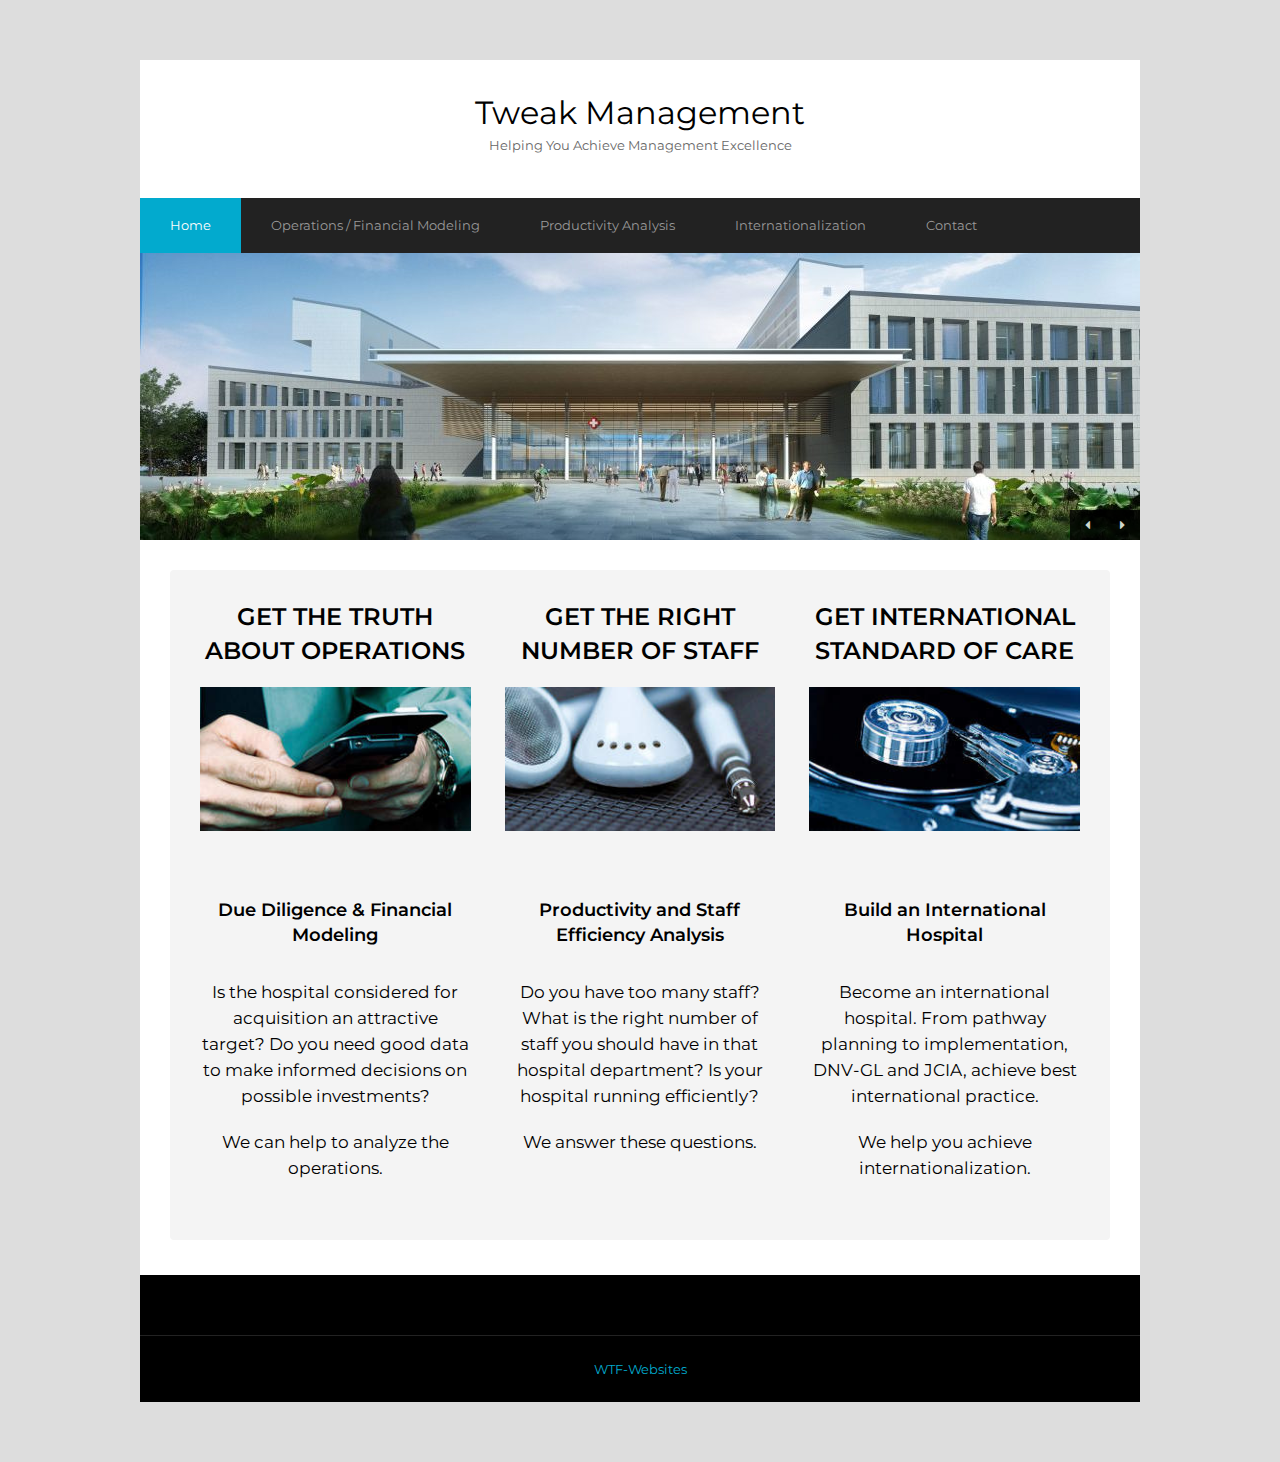
==== commit 79f277ef: "Add files via upload" ====
--- a/index.html
+++ b/index.html
@@ -80,11 +80,11 @@
 </div>
 <!-- .site-branding -->        
         
-<aside id="header-search" class="clr">
+<!-- <aside id="header-search" class="clr">
     
 <form method="get" id="searchform" class="searchform" action="./index.html" role="search">
 	<input type="search" class="field" name="s" value="" id="s" placeholder="Search &hellip;">
-</form></aside><!-- #header-search -->
+</form></aside> --> <!-- #header-search -->
     </header><!-- #header -->
 
 </div>
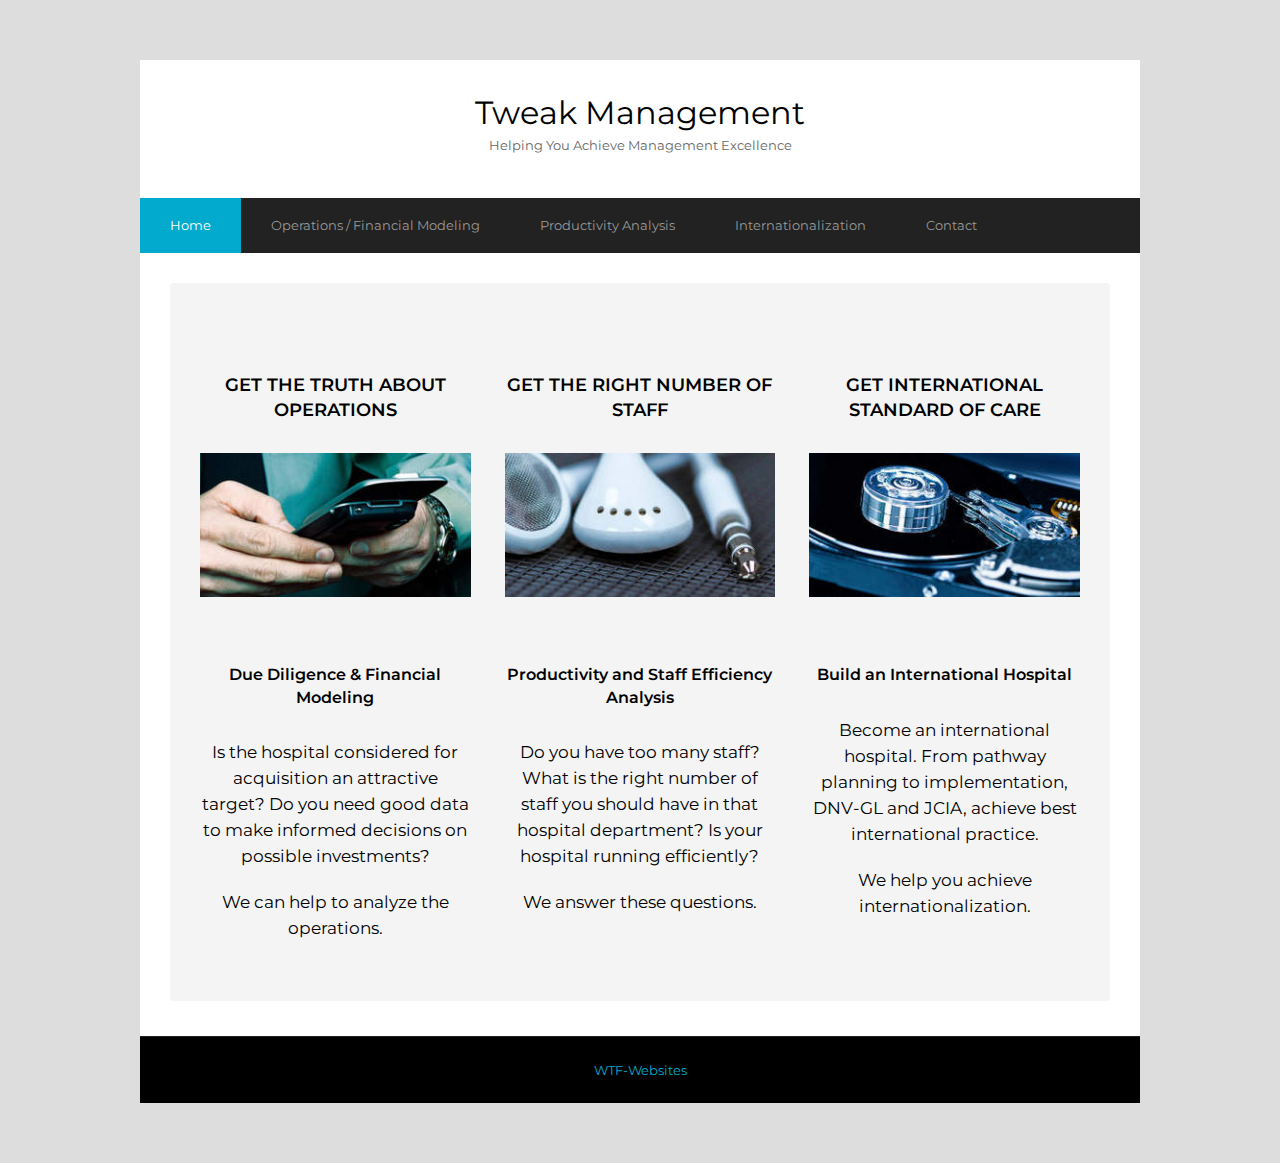
==== commit a04c2c63: "Add files via upload" ====
--- a/index.html
+++ b/index.html
@@ -168,7 +168,7 @@
 	
 <div class="wp-block-columns">
 <div class="wp-block-column">
-<h1 class="has-text-align-center"><strong>GET THE TRUTH ABOUT OPERATIONS</strong></h1>
+<h2 class="has-text-align-center"><strong>GET THE TRUTH ABOUT OPERATIONS</strong></h2>
 
 
 
@@ -176,7 +176,7 @@
 
 
 
-<h2><strong>Due Diligence &amp; Financial Modeling</strong></h2>
+<h3><strong>Due Diligence &amp; Financial Modeling</strong></h3>
 
 
 
@@ -190,7 +190,7 @@
 
 
 <div class="wp-block-column">
-<h1 class="has-text-align-center"><strong>GET THE RIGHT NUMBER OF STAFF</strong></h1>
+<h2 class="has-text-align-center"><strong>GET THE RIGHT NUMBER OF STAFF</strong></h2>
 
 
 
@@ -198,7 +198,7 @@
 
 
 
-<h2><strong>Productivity and Staff Efficiency Analysis</strong></h2>
+<h3><strong>Productivity and Staff Efficiency Analysis</strong></h3>
 
 
 
@@ -212,7 +212,7 @@
 
 
 <div class="wp-block-column">
-<h1 class="has-text-align-center"><strong>GET INTERNATIONAL STANDARD OF CARE</strong></h1>
+<h2 class="has-text-align-center"><strong>GET INTERNATIONAL STANDARD OF CARE</strong></h2>
 
 
 
@@ -220,7 +220,7 @@
 
 
 
-<h2><strong>Build an International Hospital</strong></h2>
+<h3><strong>Build an International Hospital</strong></h3>
 
 
 
@@ -246,11 +246,13 @@
 <!-- #primary -->
 
 
-	<div id="footer-wrap" class="site-footer clr">
-
+<!--	<div id="footer-wrap" class="site-footer clr"> -->
+
+	<!-- 
+		
 		<div id="footer" class="clr">
 
-<!--		
+		
 <div id="footer-widgets" class="wpex-row clr">
 
 	<div class="footer-box span_1_of_3 col col-1">
@@ -268,18 +270,26 @@
 
 	
 </div>
+
+		</div>  
+
 -->	
-		</div>
 <!-- #footer -->
 
 	</div>
 <!-- #footer-wrap -->
 
 	
-<footer id="copyright-wrap" class="clear">
+<footer id="copyright-wrap"  class="clear"> 
+
+	<a href="https://wtf-websites.com/" title="WTF-Websites">WTF-Websites</a>
+
+	
 	<div id="copyright" role="contentinfo" class="clr">
-		<a href="https://wtf-websites.com/" title="WTF-Websites">WTF-Websites</a>	
-	</div>
+
+			
+	</div>
+
 <!-- #copyright -->
 </footer><!-- #footer-wrap -->
 	</div>
@@ -289,8 +299,5 @@
 <!-- #wrap -->
 
 
-<script type="text/javascript" src="./wp-content/themes/wpex-corporate/js/plugins.js?ver=2.3.1" id="wpex-plugins-js"></script>
-<script type="text/javascript" src="./wp-content/themes/wpex-corporate/js/global.js?ver=2.3.1" id="wpex-global-js"></script>
-<script type="text/javascript" src="./wp-includes/js/wp-embed.min.js?ver=5.7.2" id="wp-embed-js"></script>
 </body>
 </html>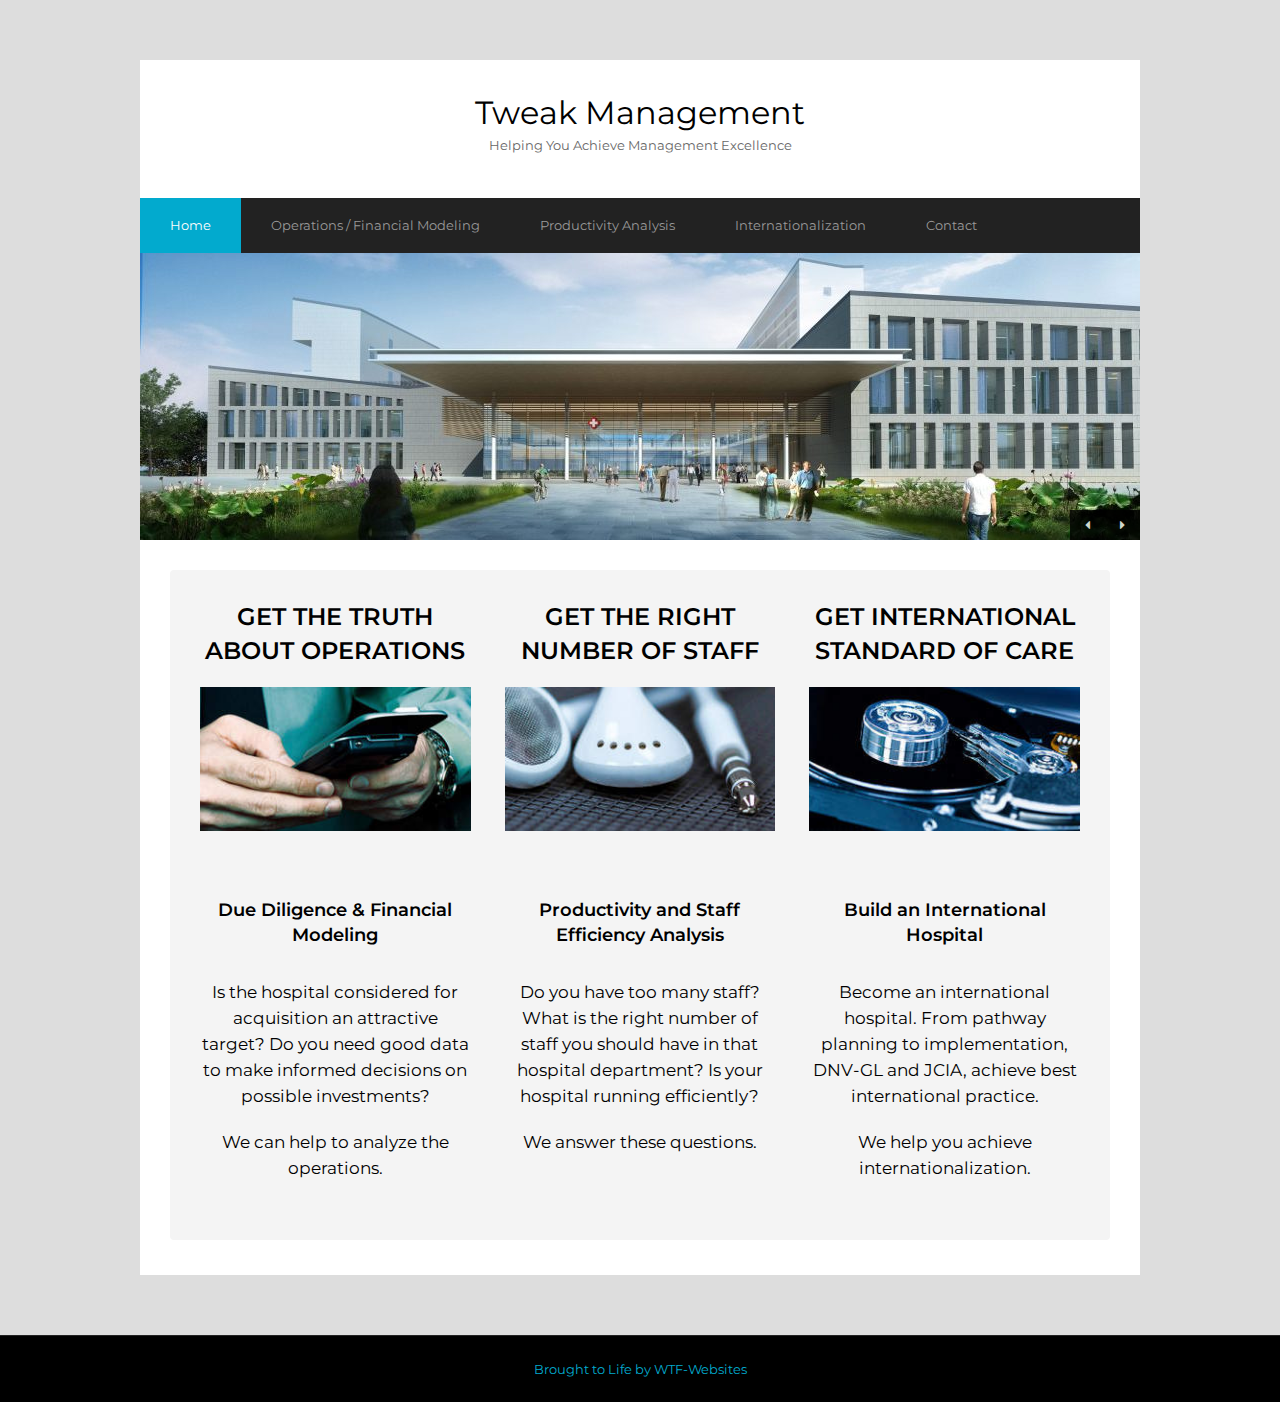
==== commit cc00795d: "Add files via upload" ====
--- a/index.html
+++ b/index.html
@@ -168,7 +168,7 @@
 	
 <div class="wp-block-columns">
 <div class="wp-block-column">
-<h2 class="has-text-align-center"><strong>GET THE TRUTH ABOUT OPERATIONS</strong></h2>
+<h1 class="has-text-align-center"><strong>GET THE TRUTH ABOUT OPERATIONS</strong></h1>
 
 
 
@@ -176,7 +176,7 @@
 
 
 
-<h3><strong>Due Diligence &amp; Financial Modeling</strong></h3>
+<h2><strong>Due Diligence &amp; Financial Modeling</strong></h2>
 
 
 
@@ -190,7 +190,7 @@
 
 
 <div class="wp-block-column">
-<h2 class="has-text-align-center"><strong>GET THE RIGHT NUMBER OF STAFF</strong></h2>
+<h1 class="has-text-align-center"><strong>GET THE RIGHT NUMBER OF STAFF</strong></h1>
 
 
 
@@ -198,7 +198,7 @@
 
 
 
-<h3><strong>Productivity and Staff Efficiency Analysis</strong></h3>
+<h2><strong>Productivity and Staff Efficiency Analysis</strong></h2>
 
 
 
@@ -212,7 +212,7 @@
 
 
 <div class="wp-block-column">
-<h2 class="has-text-align-center"><strong>GET INTERNATIONAL STANDARD OF CARE</strong></h2>
+<h1 class="has-text-align-center"><strong>GET INTERNATIONAL STANDARD OF CARE</strong></h1>
 
 
 
@@ -220,7 +220,7 @@
 
 
 
-<h3><strong>Build an International Hospital</strong></h3>
+<h2><strong>Build an International Hospital</strong></h2>
 
 
 
@@ -245,51 +245,47 @@
 	</div>
 <!-- #primary -->
 
-
-<!--	<div id="footer-wrap" class="site-footer clr"> -->
-
-	<!-- 
-		
+<!--
+	<div id="footer-wrap" class="site-footer clr"> -->
+
 		<div id="footer" class="clr">
 
-		
-<div id="footer-widgets" class="wpex-row clr">
-
+<!--
+			
+<div id="footer-widgets" class="wpex-row clr"> -->
+
+<!--
 	<div class="footer-box span_1_of_3 col col-1">
 			</div> 
-
-
+-->
+
+
+<!-- .footer-box --> 
+<!--
 	<div class="footer-box span_1_of_3 col col-2">
 		<div class="widget_text footer-widget widget_custom_html clr"><div class="textwidget custom-html-widget"><p align="center">
 	<a href="https://www.wtf-websites.com/"><b>WTF-Websites</b></a>
 </p></div></div>	</div>
-
-
+-->
+<!-- .footer-box -->
+<!--
 	<div class="footer-box span_1_of_3 col col-3">
 			</div>
-
-	
-</div>
-
-		</div>  
-
--->	
+			-->
+<!-- .footer-box -->
+	
+</div>
+<!-- #footer-widgets -->
+		</div>
 <!-- #footer -->
 
 	</div>
 <!-- #footer-wrap -->
 
 	
-<footer id="copyright-wrap"  class="clear"> 
-
-	<a href="https://wtf-websites.com/" title="WTF-Websites">WTF-Websites</a>
-
-	
+<footer id="copyright-wrap" class="clear">
 	<div id="copyright" role="contentinfo" class="clr">
-
-			
-	</div>
-
+		<a href="https://www.wtf-websites.com/" title="WTF-Websites">Brought to Life by WTF-Websites</a> 	</div>
 <!-- #copyright -->
 </footer><!-- #footer-wrap -->
 	</div>
@@ -299,5 +295,8 @@
 <!-- #wrap -->
 
 
+<script type="text/javascript" src="./wp-content/themes/wpex-corporate/js/plugins.js?ver=2.3.1" id="wpex-plugins-js"></script>
+<script type="text/javascript" src="./wp-content/themes/wpex-corporate/js/global.js?ver=2.3.1" id="wpex-global-js"></script>
+<script type="text/javascript" src="./wp-includes/js/wp-embed.min.js?ver=5.7.2" id="wp-embed-js"></script>
 </body>
 </html>--- a/wp-content/themes/wpex-corporate/style.css
+++ b/wp-content/themes/wpex-corporate/style.css
@@ -579,4 +579,270 @@
 @media only screen and (max-width: 479px) {
 	.search-entry { padding-left: 100px; min-height: 80px; }
 	.search-entry-thumbnail { width: 80px; }
-}+}
+
+/* The following is an addition for the FORM function */
+
+/* Form */
+
+form {
+	margin: 0 0 2rem 0;
+}
+
+	form .field {
+		margin-bottom: 2rem;
+	}
+
+		form .field.half {
+			display: inline-block;
+			width: 48%;
+		}
+
+			form .field.half.first {
+				margin-right: 2.5%;
+			}
+
+	@media screen and (max-width: 980px) {
+
+		form .field.half {
+			display: block;
+			width: 100%;
+		}
+
+			form .field.half.first {
+				margin-right: 0;
+			}
+
+	}
+
+label {
+	display: block;
+	font-size: 0.9rem;
+	font-weight: 400;
+	margin: 0 0 1rem 0;
+}
+
+input[type="text"],
+input[type="password"],
+input[type="email"],
+select,
+textarea {
+	-moz-appearance: none;
+	-webkit-appearance: none;
+	-ms-appearance: none;
+	appearance: none;
+	border-radius: 4px;
+	border: none;
+	border: solid 1px;
+	color: inherit;
+	display: block;
+	outline: 0;
+	padding: 0 1rem;
+	text-decoration: none;
+	width: 100%;
+}
+
+	input[type="text"]:invalid,
+	input[type="password"]:invalid,
+	input[type="email"]:invalid,
+	select:invalid,
+	textarea:invalid {
+		box-shadow: none;
+	}
+
+.select-wrapper {
+	text-decoration: none;
+	display: block;
+	position: relative;
+}
+
+	.select-wrapper:before {
+		-moz-osx-font-smoothing: grayscale;
+		-webkit-font-smoothing: antialiased;
+		font-family: FontAwesome;
+		font-style: normal;
+		font-weight: normal;
+		text-transform: none !important;
+	}
+
+	.select-wrapper:before {
+		content: '\f078';
+		display: block;
+		height: 2.75rem;
+		line-height: 2.75rem;
+		pointer-events: none;
+		position: absolute;
+		right: 0;
+		text-align: center;
+		top: 0;
+		width: 2.75rem;
+	}
+
+	.select-wrapper select::-ms-expand {
+		display: none;
+	}
+
+input[type="text"],
+input[type="password"],
+input[type="email"],
+select {
+	height: 2.75rem;
+}
+
+textarea {
+	padding: 0.75rem 1rem;
+}
+
+input[type="checkbox"],
+input[type="radio"] {
+	-moz-appearance: none;
+	-webkit-appearance: none;
+	-ms-appearance: none;
+	appearance: none;
+	display: block;
+	float: left;
+	margin-right: -2rem;
+	opacity: 0;
+	width: 1rem;
+	z-index: -1;
+}
+
+	input[type="checkbox"] + label,
+	input[type="radio"] + label {
+		text-decoration: none;
+		cursor: pointer;
+		display: inline-block;
+		font-size: 1rem;
+		font-weight: 300;
+		padding-left: 2.4rem;
+		padding-right: 0.75rem;
+		position: relative;
+	}
+
+		input[type="checkbox"] + label:before,
+		input[type="radio"] + label:before {
+			-moz-osx-font-smoothing: grayscale;
+			-webkit-font-smoothing: antialiased;
+			font-family: FontAwesome;
+			font-style: normal;
+			font-weight: normal;
+			text-transform: none !important;
+		}
+
+		input[type="checkbox"] + label:before,
+		input[type="radio"] + label:before {
+			border-radius: 4px;
+			border: solid 1px;
+			content: '';
+			display: inline-block;
+			height: 1.65rem;
+			left: 0;
+			line-height: 1.58125rem;
+			position: absolute;
+			text-align: center;
+			top: 0;
+			width: 1.65rem;
+		}
+
+	input[type="checkbox"]:checked + label:before,
+	input[type="radio"]:checked + label:before {
+		content: '\f00c';
+	}
+
+input[type="checkbox"] + label:before {
+	border-radius: 4px;
+}
+
+input[type="radio"] + label:before {
+	border-radius: 100%;
+}
+
+::-webkit-input-placeholder {
+	opacity: 1.0;
+}
+
+:-moz-placeholder {
+	opacity: 1.0;
+}
+
+::-moz-placeholder {
+	opacity: 1.0;
+}
+
+:-ms-input-placeholder {
+	opacity: 1.0;
+}
+
+.formerize-placeholder {
+	opacity: 1.0;
+}
+
+label {
+	color: #555;
+}
+
+input[type="text"],
+input[type="password"],
+input[type="email"],
+select,
+textarea {
+	background: rgba(144, 144, 144, 0.075);
+	border-color: rgba(144, 144, 144, 0.25);
+}
+
+	input[type="text"]:focus,
+	input[type="password"]:focus,
+	input[type="email"]:focus,
+	select:focus,
+	textarea:focus {
+		border-color: #5AA6ED;
+		box-shadow: 0 0 0 1px #5AA6ED;
+	}
+
+.select-wrapper:before {
+	color: rgba(144, 144, 144, 0.25);
+}
+
+input[type="checkbox"] + label,
+input[type="radio"] + label {
+	color: #444;
+}
+
+	input[type="checkbox"] + label:before,
+	input[type="radio"] + label:before {
+		background: rgba(144, 144, 144, 0.075);
+		border-color: rgba(144, 144, 144, 0.25);
+	}
+
+input[type="checkbox"]:checked + label:before,
+input[type="radio"]:checked + label:before {
+	background-color: #5AA6ED;
+	border-color: #5AA6ED;
+	color: #ffffff;
+}
+
+input[type="checkbox"]:focus + label:before,
+input[type="radio"]:focus + label:before {
+	border-color: #5AA6ED;
+	box-shadow: 0 0 0 1px #5AA6ED;
+}
+
+::-webkit-input-placeholder {
+	color: #bbb !important;
+}
+
+:-moz-placeholder {
+	color: #bbb !important;
+}
+
+::-moz-placeholder {
+	color: #bbb !important;
+}
+
+:-ms-input-placeholder {
+	color: #bbb !important;
+}
+
+.formerize-placeholder {
+	color: #bbb !important;
+}
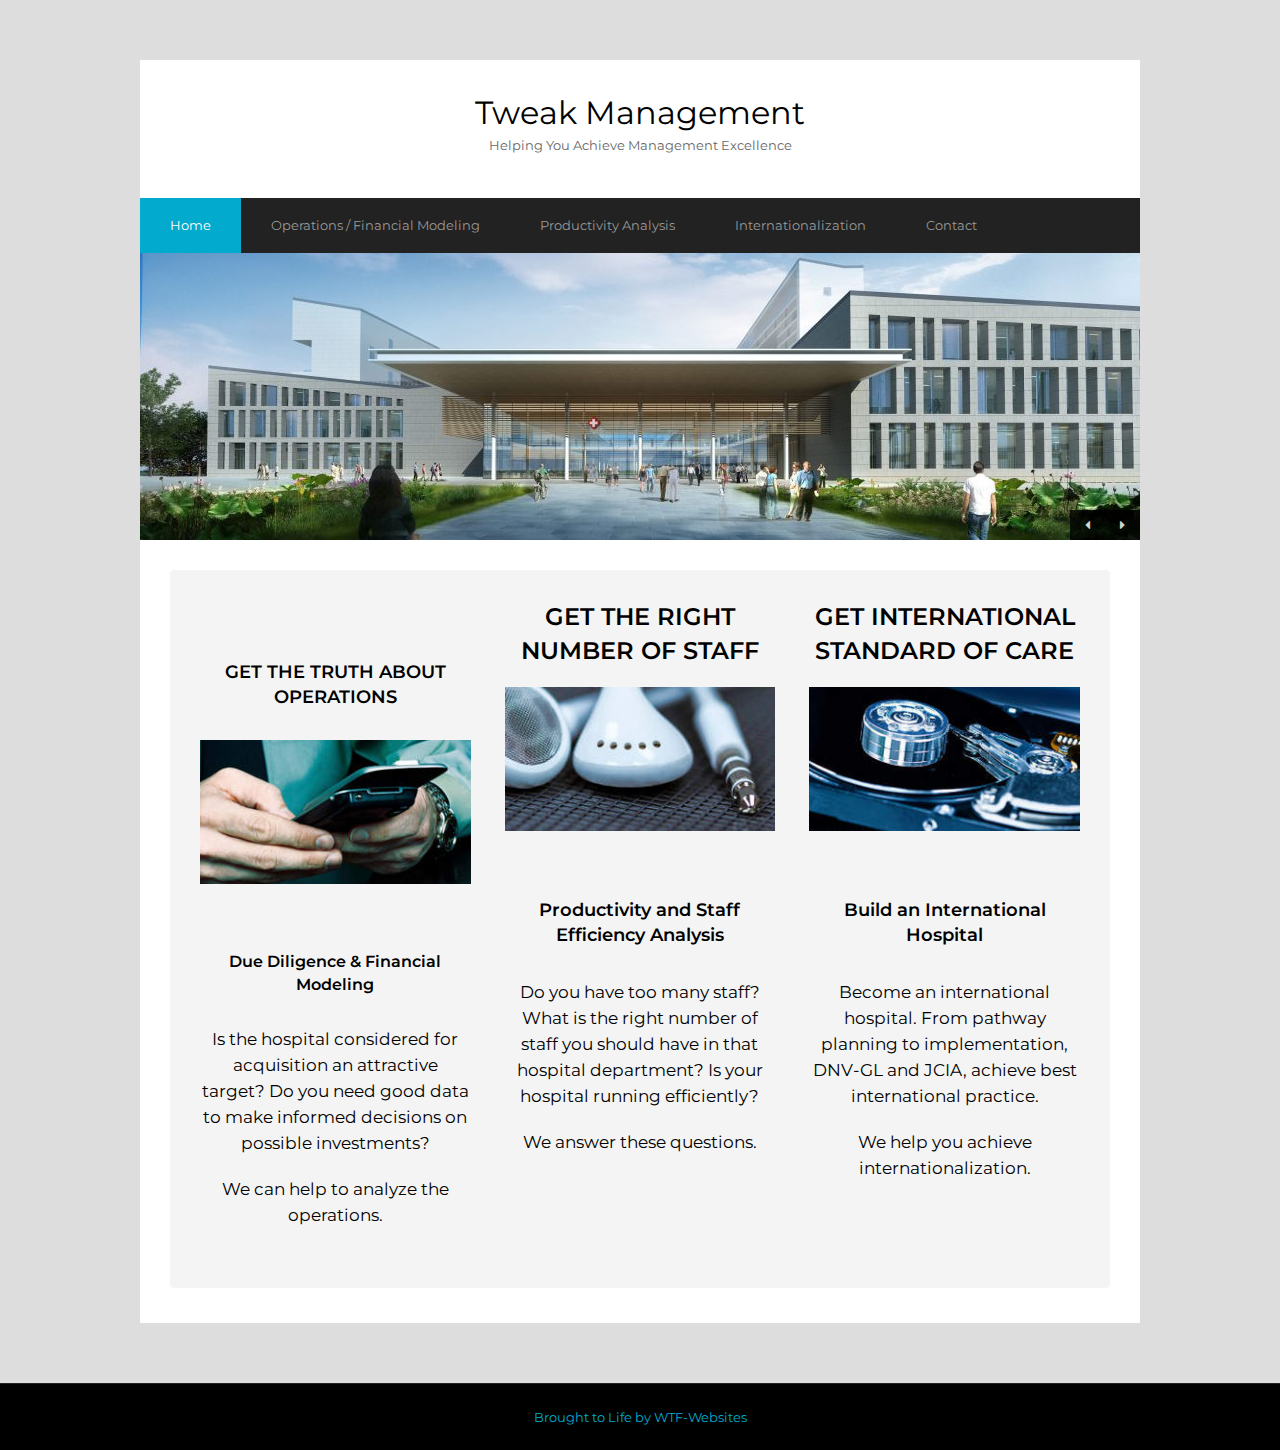
==== commit 09728058: "Add files via upload" ====
--- a/index.html
+++ b/index.html
@@ -4,7 +4,7 @@
 <head>
 	<meta charset="UTF-8">
 	<meta name="viewport" content="width=device-width, initial-scale=1">
-	<link rel="profile" href="http://gmpg.org/xfn/11">
+	<link rel="profile" href="https://gmpg.org/xfn/11">
 	<link rel="pingback" href="./xmlrpc.php">
 	<title>Tweak Management &#8211; Helping You Achieve Management Excellence</title>
 <meta name="robots" content="max-image-preview:large">
@@ -84,7 +84,9 @@
     
 <form method="get" id="searchform" class="searchform" action="./index.html" role="search">
 	<input type="search" class="field" name="s" value="" id="s" placeholder="Search &hellip;">
-</form></aside> --> <!-- #header-search -->
+</form></aside> --> 
+
+<!-- #header-search -->
     </header><!-- #header -->
 
 </div>
@@ -168,7 +170,7 @@
 	
 <div class="wp-block-columns">
 <div class="wp-block-column">
-<h1 class="has-text-align-center"><strong>GET THE TRUTH ABOUT OPERATIONS</strong></h1>
+<h2 class="has-text-align-center"><strong>GET THE TRUTH ABOUT OPERATIONS</strong></h2>
 
 
 
@@ -176,7 +178,7 @@
 
 
 
-<h2><strong>Due Diligence &amp; Financial Modeling</strong></h2>
+<h3><strong>Due Diligence &amp; Financial Modeling</strong></h3>
 
 
 
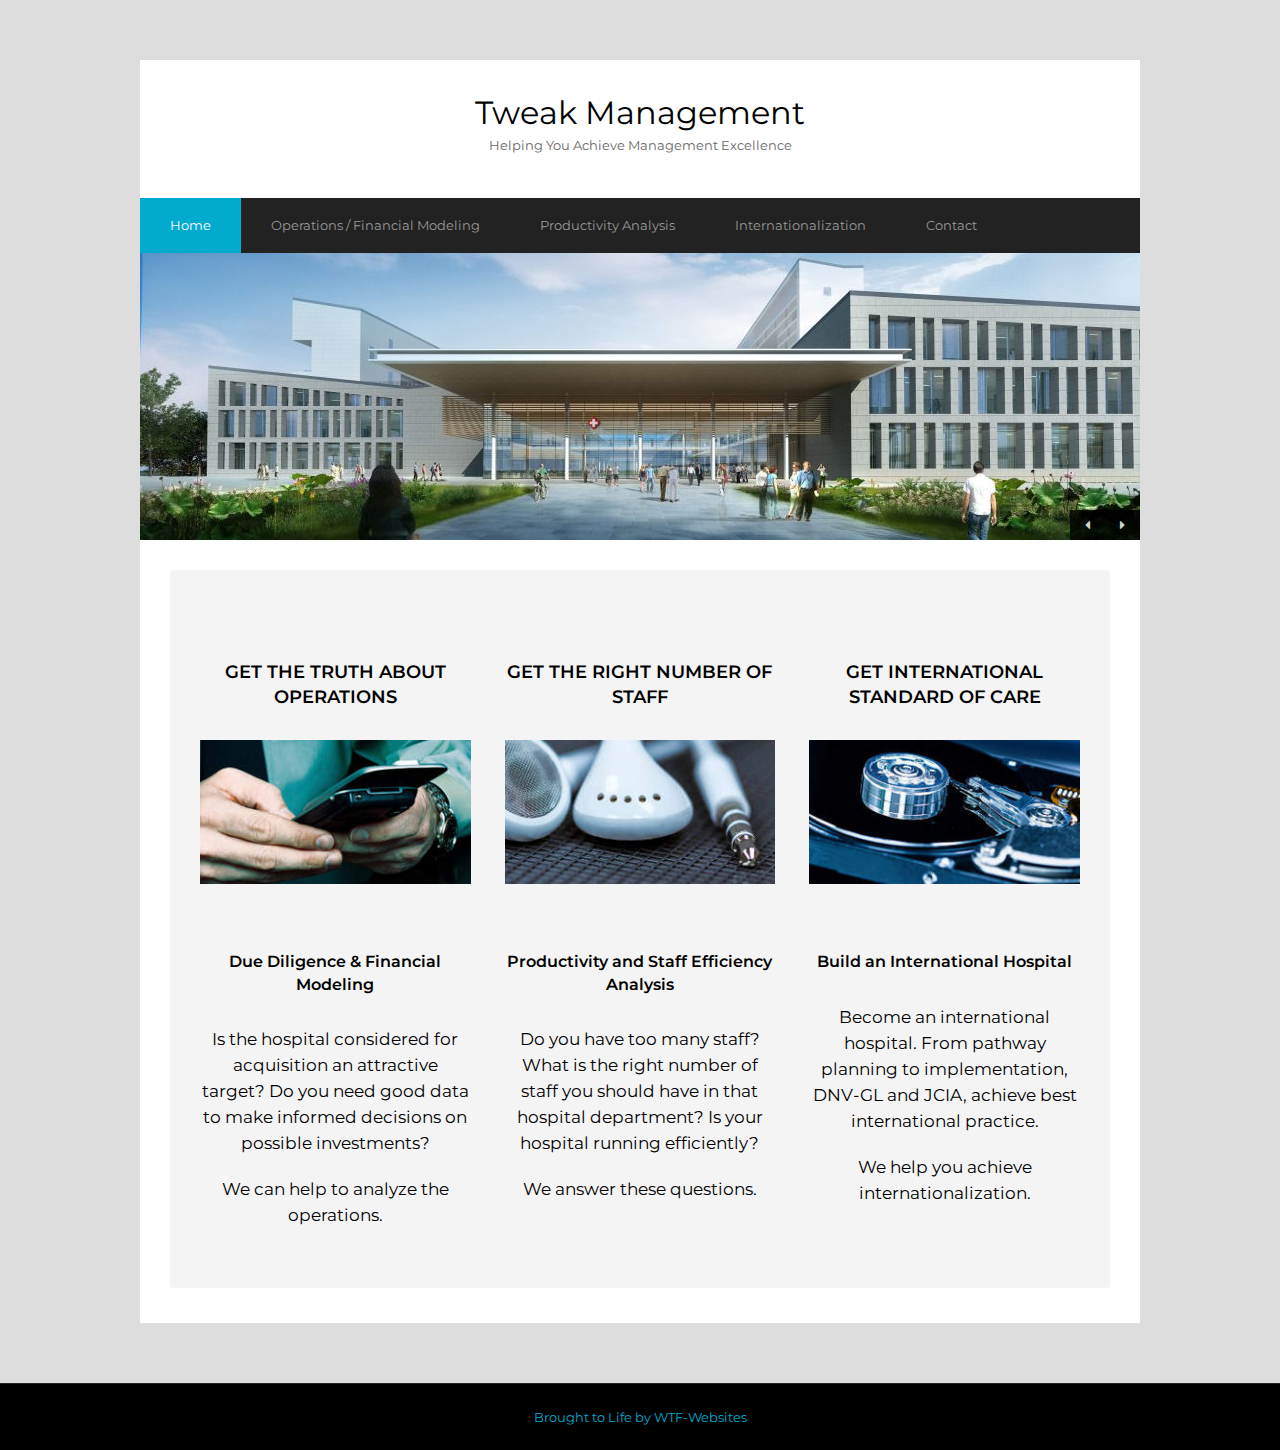
==== commit 303fd8e6: "Add files via upload" ====
--- a/index.html
+++ b/index.html
@@ -192,7 +192,7 @@
 
 
 <div class="wp-block-column">
-<h1 class="has-text-align-center"><strong>GET THE RIGHT NUMBER OF STAFF</strong></h1>
+<h2 class="has-text-align-center"><strong>GET THE RIGHT NUMBER OF STAFF</strong></h2>
 
 
 
@@ -200,7 +200,7 @@
 
 
 
-<h2><strong>Productivity and Staff Efficiency Analysis</strong></h2>
+<h3><strong>Productivity and Staff Efficiency Analysis</strong></h3>
 
 
 
@@ -214,7 +214,7 @@
 
 
 <div class="wp-block-column">
-<h1 class="has-text-align-center"><strong>GET INTERNATIONAL STANDARD OF CARE</strong></h1>
+<h2 class="has-text-align-center"><strong>GET INTERNATIONAL STANDARD OF CARE</strong></h2>
 
 
 
@@ -222,7 +222,7 @@
 
 
 
-<h2><strong>Build an International Hospital</strong></h2>
+<h3><strong>Build an International Hospital</strong></h3>
 
 
 
